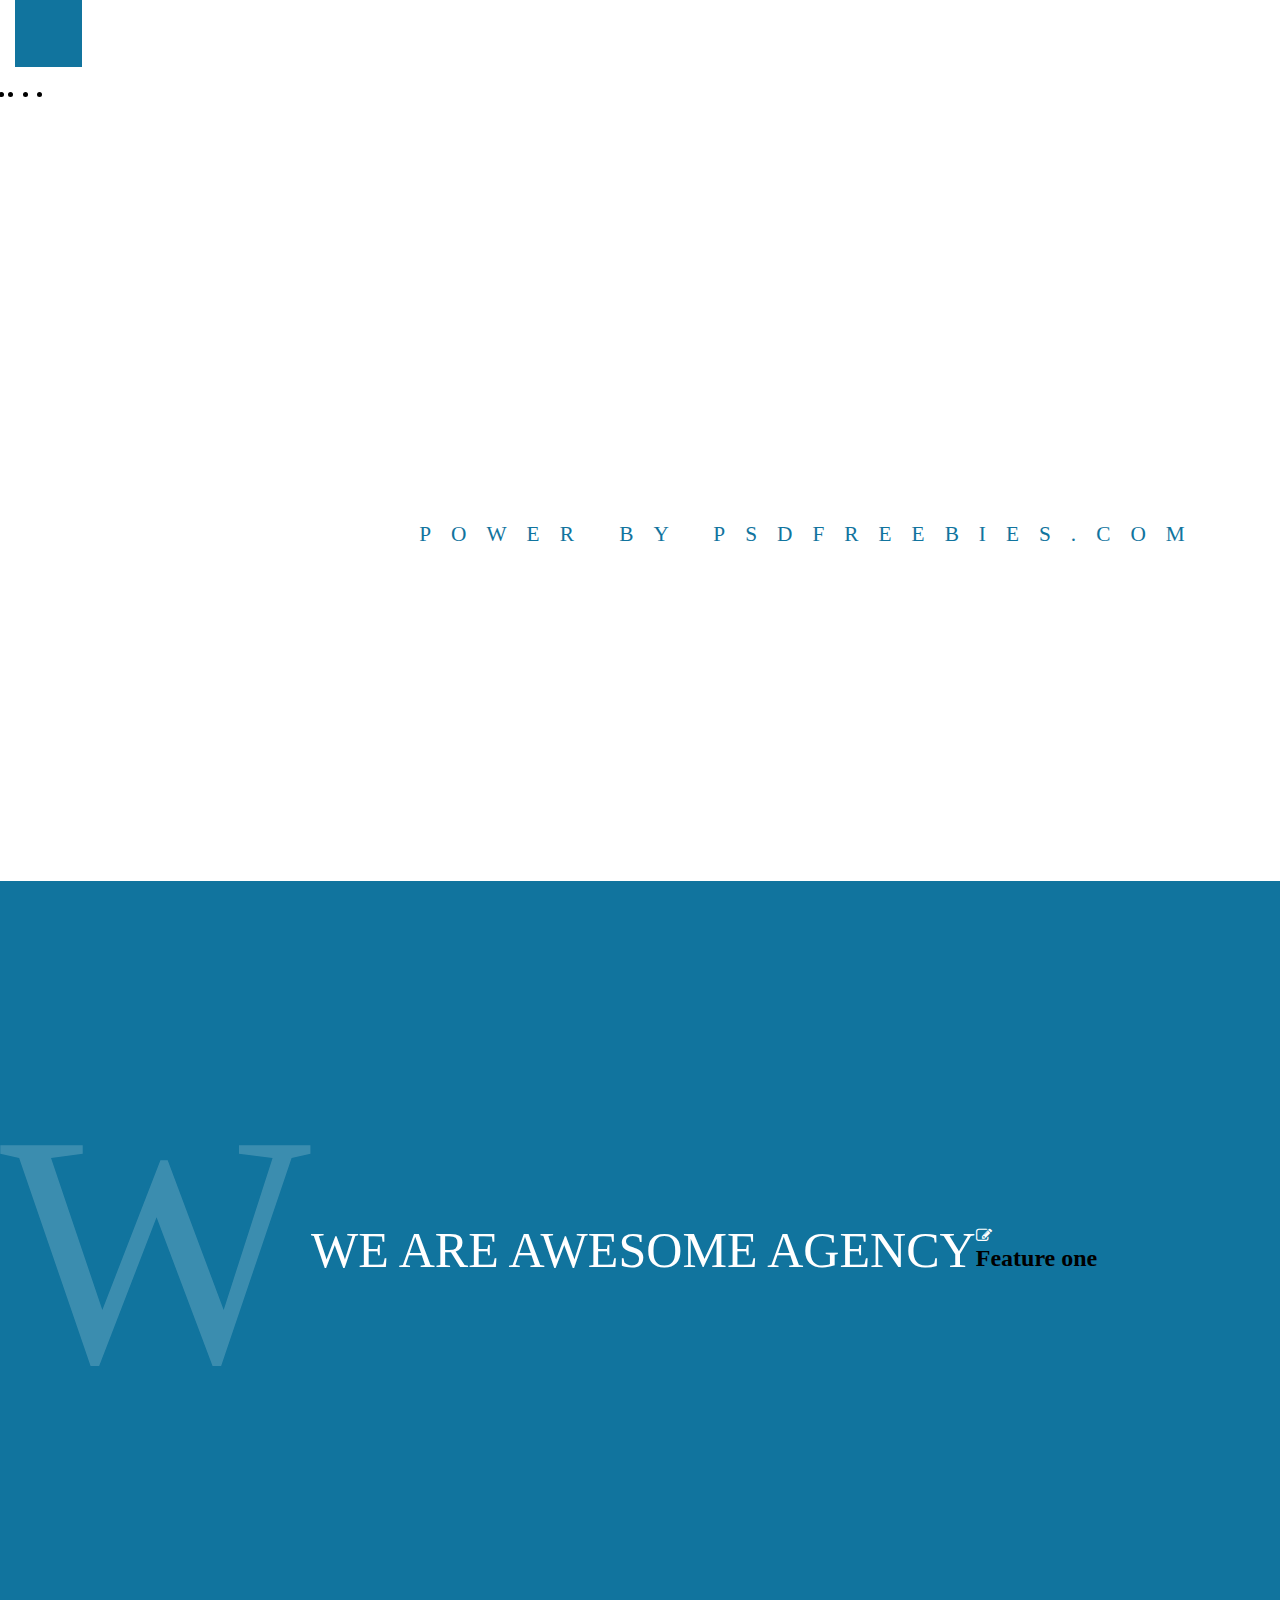
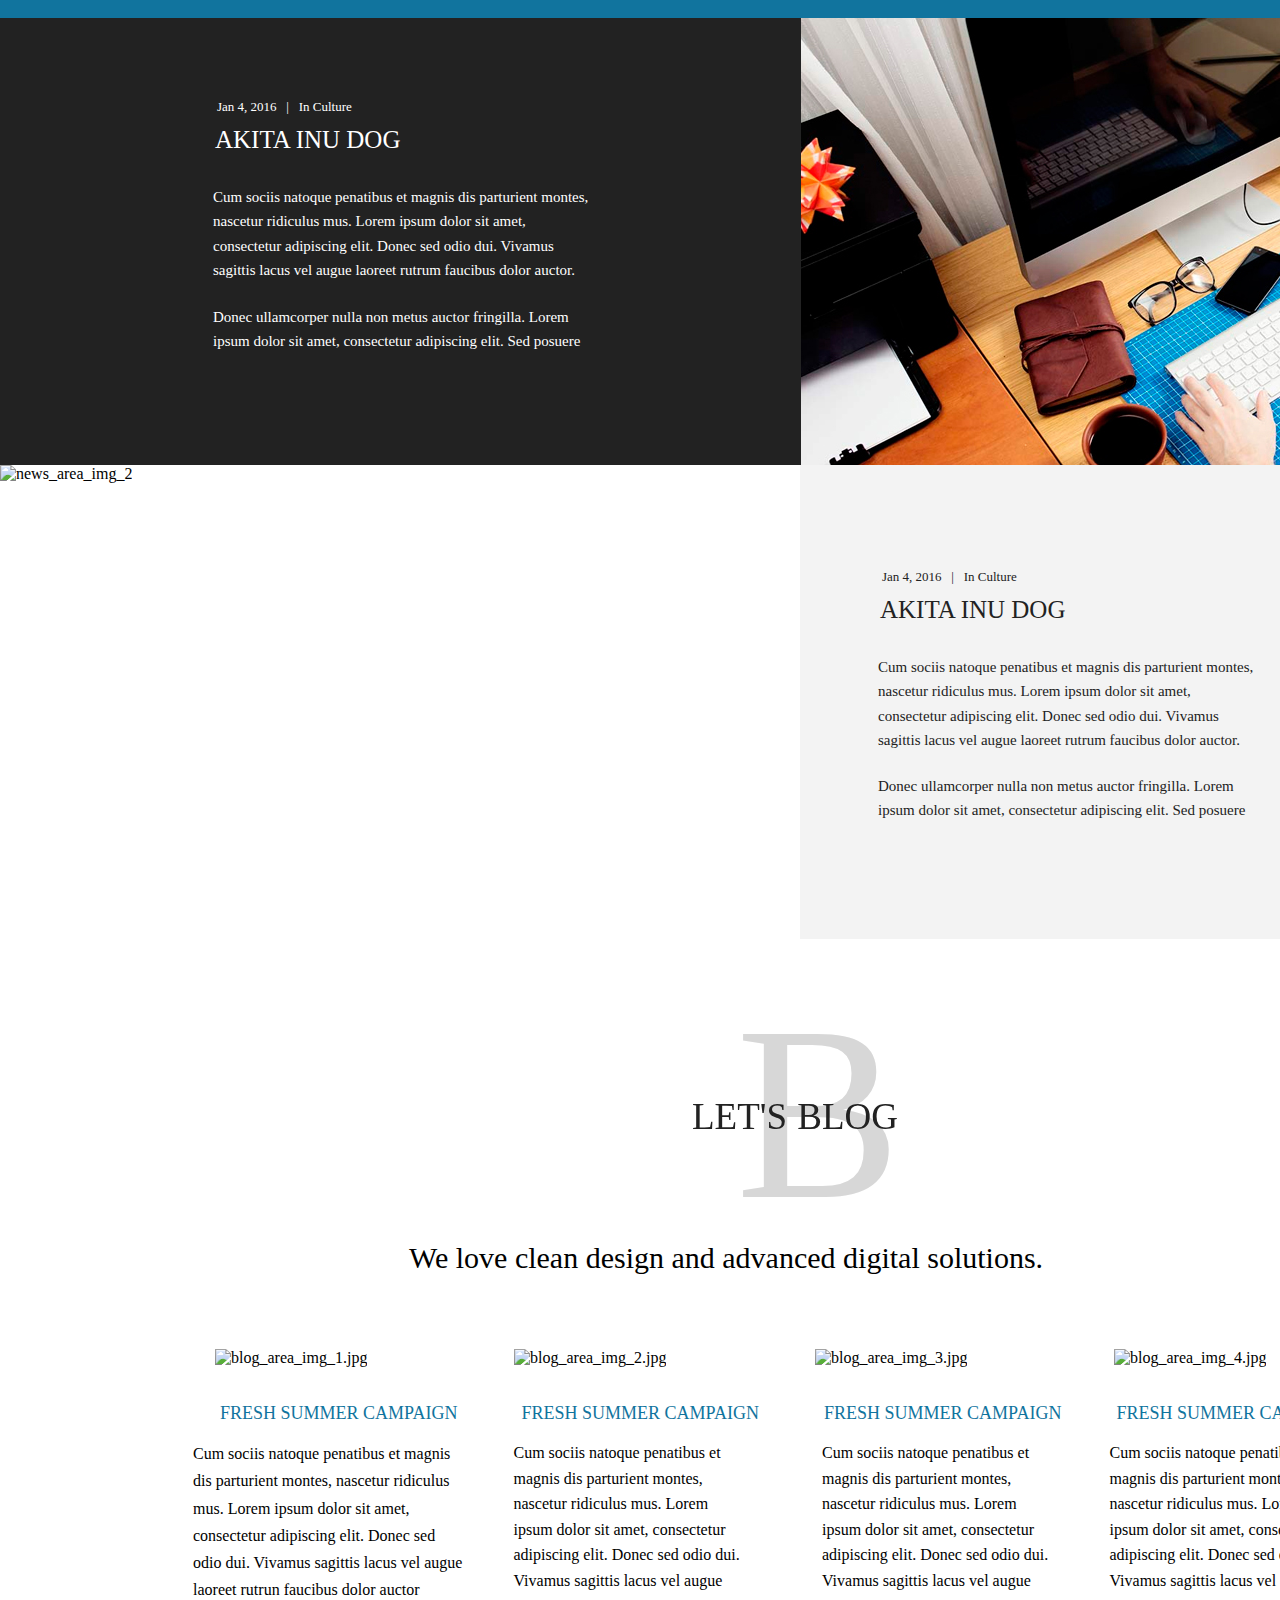
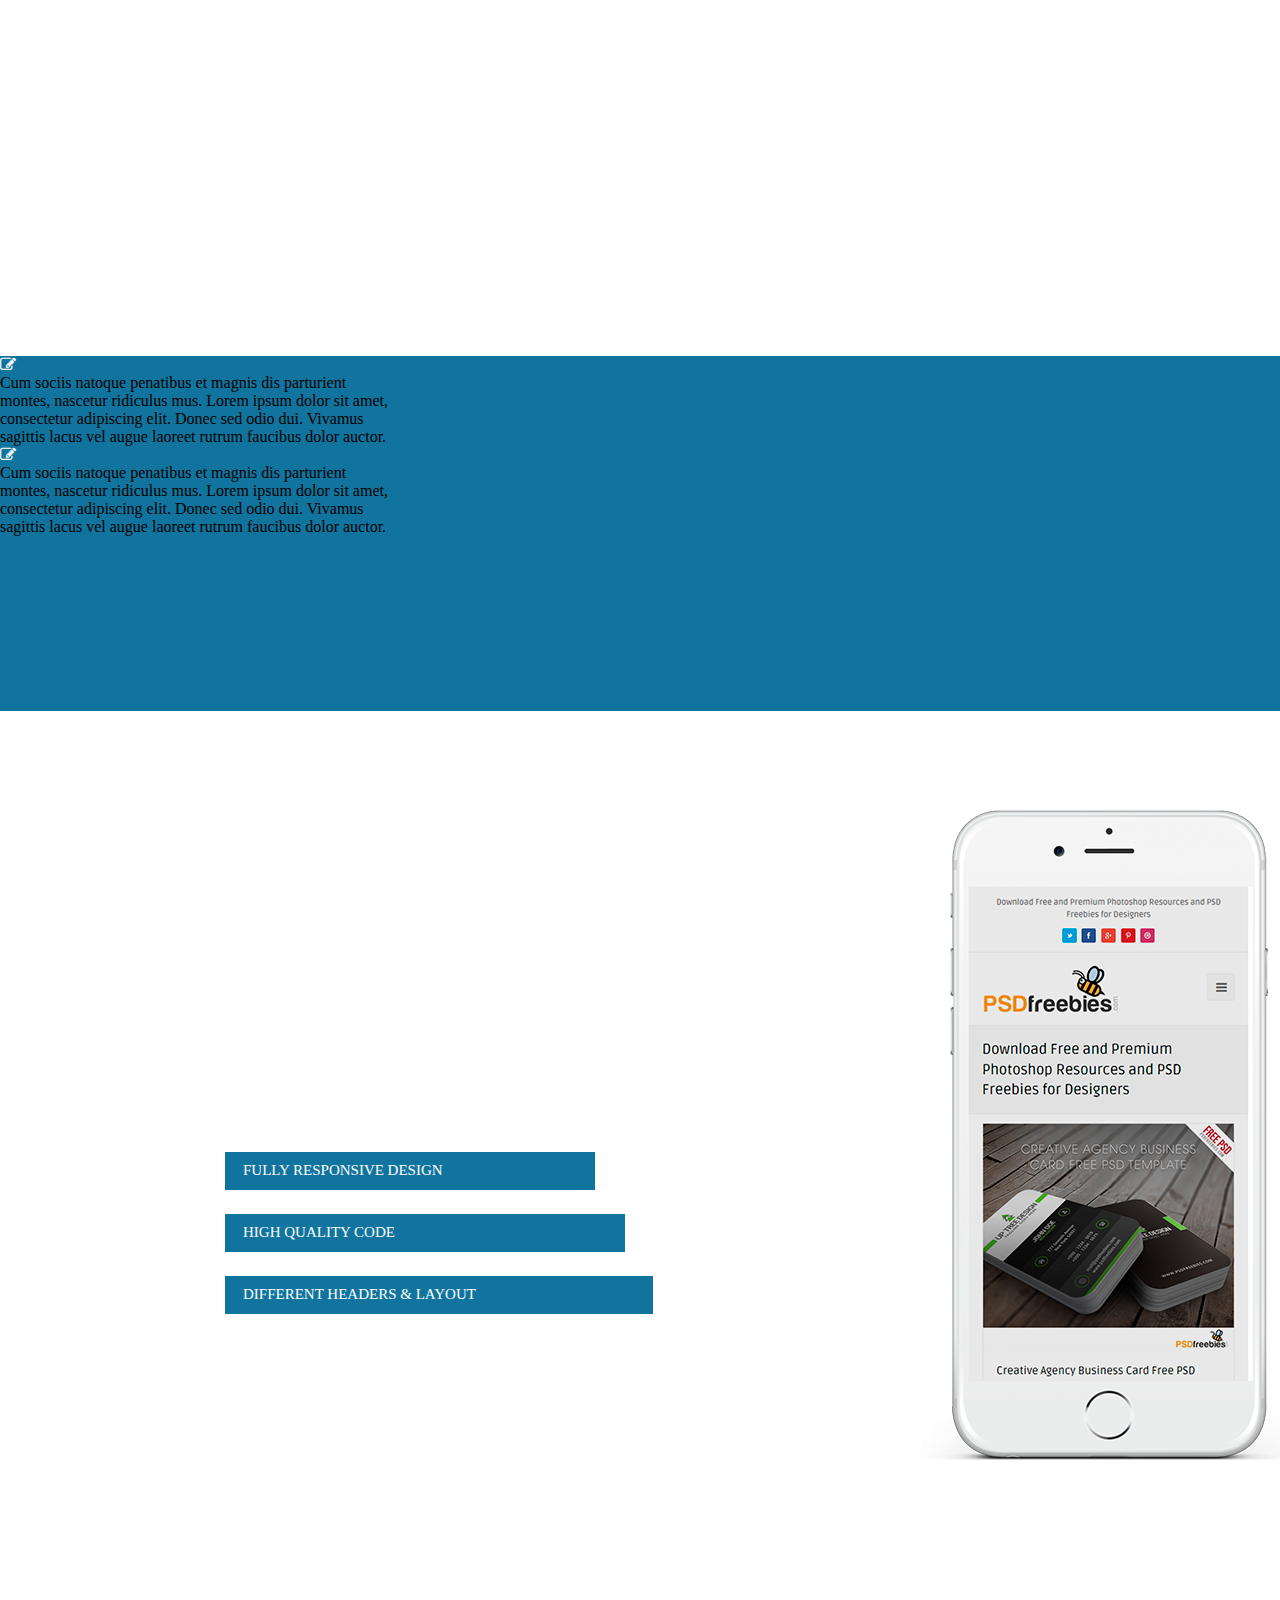
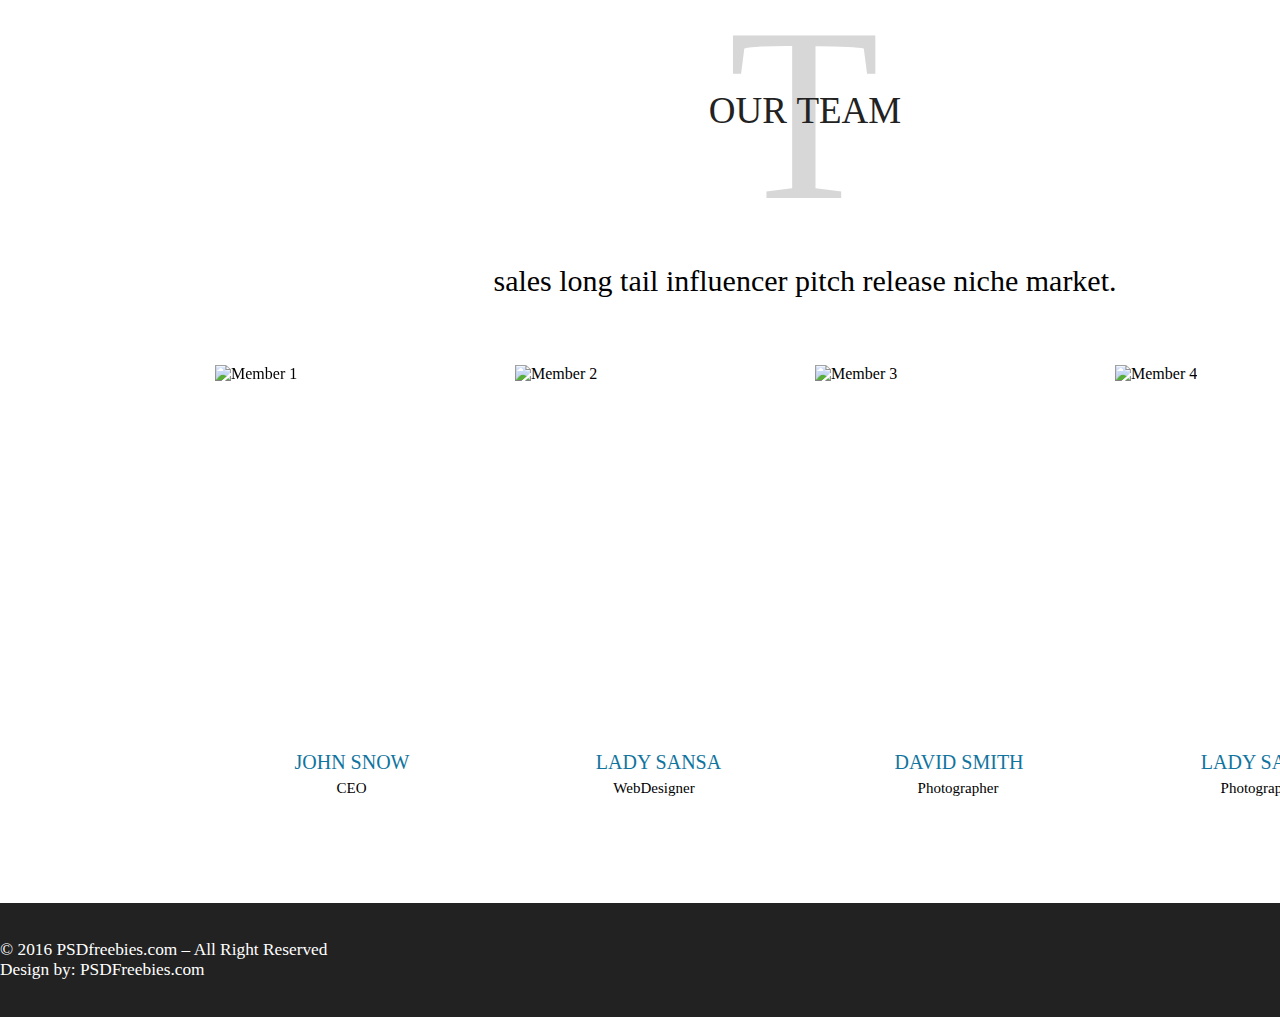
==== src/index.html @ 74df833e "removed class for each <p> in multiline text" ====
<!DOCTYPE html>
<html lang="en">
<head>
    <meta charset="UTF-8">
    <link rel="stylesheet" href="css/index.css">
    <link rel="stylesheet" href="fonts/font-awesome/css/font-awesome.min.css">
    <link rel="stylesheet" href="css/fonts.css">
    <link rel="stylesheet" href="css/news.css">
    <link rel="stylesheet" href="css/blog.css">
    <link rel="stylesheet" href="css/quickActionArea.css">
    <link rel="stylesheet" href="css/keyFuture.css">
    <link rel="stylesheet" href="css/team.css">
    <title>Creatives</title>
</head>
<body>
    <div class="container">
        <header>
            <nav>
                <div class="main-container">
                    <div class="logo">
                        <div class="blue-square"></div>
                        <div class="white-square"></div>
                        <p class="logo-text">CS</p>
                    </div>

                    <div class="links">
                        <ul class="nav-menu">
                            <li>Home</li>
                            <li>Pages</li>
                            <li>Features</li>
                            <li>Extensions</li>
                            <li>Tutorials</li>
                            <li>Contact us</li>
                        </ul>

                        <ul class="social-icons">
                            <li>
                                <a href="https://facebook.com">
                                    <i class="fa fa-facebook"></i>
                                </a>
                            </li>
                            <li>
                                <a href="https://twitter.com/">
                                    <i class="fa fa-twitter"></i>
                                </a>
                            </li>
                            <li>
                                <a href="https://skype.com/">
                                    <i class="fa fa-skype"></i>
                                </a>
                            </li>
                            <li>
                                <a href="https://linkedin.com">
                                    <i class="fa fa-linkedin"></i>
                                </a>
                            </li>
                        </ul>

                    </div>
                </div>
            </nav>

            <div class="header-content">
                <h1>Creatives</h1>
                <p class="header-text">Power by psdfreebies.com</p>    <!-- TODO Обернуть в классы (придумать как) -->

                <div class="scroller">
                    <div class="scroller-text">
                        <p>Scroll down</p>
                    </div>

                    <div class="scroller-icon">
                        <div class="circle"></div>
                        <div class="arrow">
                            <i class="fa fa-angle-down"></i>
                        </div>
                    </div>
                </div>
            </div>

        </header>


        <!-- Разбил на блоки -->
        <section class="about-agency">
            <span id="W">W</span>
            <h2 id="awesome-agency">We are awesome agency</h2>
            <div class="feature" id="1">
                <div class="awesome-circle">
                    <i class="fa fa-pencil-square-o"></i>
                </div>
                <h2 class="feature">Feature one</h2>
<!--                <p class="text">Aenean lacinia bibendum nulla sed consectetur. Vivamus sagittis lacus vel augue laoreet rutrum faucibus dolor auctor.Donec id elit non mi porta gravida at eget metus.</p>-->
            </div>
            <div class="feature" id="2"></div>
            <div class="feature" id="3"></div>
            <div class="feature" id="4"></div>
        </section>

        <section class="news-area">
            <div class="news-row-1">
                <div class="news-cell-1">
                    <div class = "news-text-1">
                        <p class="news-text-date news-text-white">Jan 4, 2016   |   In Culture</p>
                        <p class="news-text-title news-text-white">AKITA INU DOG</p>
                        <div class ="news-multiline-text-1">
                            <p>Cum sociis natoque penatibus et magnis dis parturient montes,</p>
                            <p>nascetur ridiculus mus. Lorem ipsum dolor sit amet,</p>
                            <p>consectetur adipiscing elit. Donec sed odio dui. Vivamus</p>
                            <p>sagittis lacus vel augue laoreet rutrum faucibus dolor auctor.</p>
                            <div class="news-multiline-text-next-paragraph-1">
                                <p>Donec ullamcorper nulla non metus auctor fringilla. Lorem</p>
                                <p>ipsum dolor sit amet, consectetur adipiscing elit. Sed posuere</p>
                            </div>
                        </div>
                    </div>
                </div>
                <div class="news-cell-2">
                    <img class="news-img-1" src="./img/news_area_img_1.jpg" alt="news_area_img_1">
                </div>
            </div>
            <div class="news-row-2">
                <div class="news-cell-3">
                    <img class="news-img-2" src="./img/news_area_img_2.jpg" alt="news_area_img_2">
                </div>
                <div class="news-cell-4">
                    <div class = "news-text-2">
                        <p class="news-text-date news-text-black">Jan 4, 2016   |   In Culture</p>
                        <p class="news-text-title news-text-black">AKITA INU DOG</p>
                        <div class ="news-multiline-text-2">
                            <p>Cum sociis natoque penatibus et magnis dis parturient montes,</p>
                            <p>nascetur ridiculus mus. Lorem ipsum dolor sit amet,</p>
                            <p>consectetur adipiscing elit. Donec sed odio dui. Vivamus</p>
                            <p>sagittis lacus vel augue laoreet rutrum faucibus dolor auctor.</p>
                            <div class="news-multiline-text-next-paragraph-2">
                                <p>Donec ullamcorper nulla non metus auctor fringilla. Lorem</p>
                                <p>ipsum dolor sit amet, consectetur adipiscing elit. Sed posuere</p>
                            </div>
                        </div>
                    </div>
                </div>
            </div>
        </section>

        <section class="blog-area">
            <div class="block-header">
                <div class="block-header-center">
                    <p class="blog-background-letter">B</p>
                    <p class="block-front-title">LET'S BLOG</p>
                </div>
                <p class="block-front-description">We love clean design and advanced digital solutions.</p>
            </div>
            <div class="block-blog">
                <div class="block-column-1">
                    <img class="block-img" src="./img/blog_area_img_1.jpg" alt="blog_area_img_1.jpg">
                    <div class="block-text-unit-1">
                        <p class="block-text-title block-title-indent-1">FRESH SUMMER CAMPAIGN</p>

                        <div class="block-multiline-text-1 block-content-indent-1">
                            <p>Cum sociis natoque penatibus et magnis</p>
                            <p>dis parturient montes, nascetur ridiculus</p>
                            <p>mus. Lorem ipsum dolor sit amet,</p>
                            <p>consectetur adipiscing elit. Donec sed</p>
                            <p>odio dui. Vivamus sagittis lacus vel augue</p>
                            <p>laoreet rutrun faucibus dolor auctor</p>
                        </div>
                    </div>
                </div>
                <div class="block-column-2">
                    <img class="block-img" src="./img/blog_area_img_2.jpg" alt="blog_area_img_2.jpg">
                    <div class="block-text-unit">
                        <p class="block-text-title block-title-indent-2">FRESH SUMMER CAMPAIGN</p>

                        <div class="block-multiline-text block-content-indent-2">
                            <p>Cum sociis natoque penatibus et</p>
                            <p>magnis dis parturient montes,</p>
                            <p>nascetur ridiculus mus. Lorem</p>
                            <p>ipsum dolor sit amet, consectetur</p>
                            <p>adipiscing elit. Donec sed odio dui.</p>
                            <p>Vivamus sagittis lacus vel augue</p>
                        </div>
                    </div>
                </div>
                <div class="block-column-1">
                    <img class="block-img" src="./img/blog_area_img_3.jpg" alt="blog_area_img_3.jpg">
                    <div class="block-text-unit-3">
                        <p class="block-text-title block-title-indent-3">FRESH SUMMER CAMPAIGN</p>

                        <div class="block-multiline-text block-content-indent-3">
                            <p>Cum sociis natoque penatibus et</p>
                            <p>magnis dis parturient montes,</p>
                            <p>nascetur ridiculus mus. Lorem</p>
                            <p>ipsum dolor sit amet, consectetur</p>
                            <p>adipiscing elit. Donec sed odio dui.</p>
                            <p>Vivamus sagittis lacus vel augue</p>
                        </div>
                    </div>
                </div>
                <div class="block-column-2">
                    <img class="block-img" src="./img/blog_area_img_4.jpg" alt="blog_area_img_4.jpg">
                    <div class="block-text-unit">
                        <p class="block-text-title block-title-indent-4">FRESH SUMMER CAMPAIGN</p>

                        <div class="block-multiline-text block-content-indent-4">
                            <p>Cum sociis natoque penatibus et</p>
                            <p>magnis dis parturient montes,</p>
                            <p>nascetur ridiculus mus. Lorem</p>
                            <p>ipsum dolor sit amet, consectetur</p>
                            <p>adipiscing elit. Donec sed odio dui.</p>
                            <p>Vivamus sagittis lacus vel augue</p>
                        </div>
                    </div>
                </div>
            </div>
        </section>

        <section class="quick-action-area">
            <div class="quick-action-area-center">
                <div class="quick-action-area-ceil-1">
                    <i class="fa fa-pencil-square-o fa-pencil-square-o-indent"></i>
                    <div class="quick-action-area-multiline-text">
                        <p>Cum sociis natoque penatibus et magnis dis parturient</p>
                        <p>montes, nascetur ridiculus mus. Lorem ipsum dolor sit amet,</p>
                        <p>consectetur adipiscing elit. Donec sed odio dui. Vivamus</p>
                        <p>sagittis lacus vel augue laoreet rutrum faucibus dolor auctor.</p>
                    </div>
                </div>
                <div class="quick-action-area-ceil-2">
                    <i class="fa fa-pencil-square-o fa-pencil-square-o-indent"></i>
                    <div class="quick-action-area-multiline-text">
                        <p>Cum sociis natoque penatibus et magnis dis parturient</p>
                        <p>montes, nascetur ridiculus mus. Lorem ipsum dolor sit amet,</p>
                        <p>consectetur adipiscing elit. Donec sed odio dui. Vivamus</p>
                        <p>sagittis lacus vel augue laoreet rutrum faucibus dolor auctor.</p>
                    </div>
                </div>
            </div>
        </section>

        <section class="key-feature">
            <div class="kf-main-div">
                <div class="kf-info-div">
                    <p class="kf-title-p"> AKITA INU DOG </p>
                    <div class="kf-multilineText-div">
                        <p> Cum sociis natoque penatibus et magnis dis parturient montes, </p>
                        <p> nascetur ridiculus mus. Lorem ipsum dolor sit amet, </p>
                        <p> consectetur adipiscing elit. Donec sed odio dui. Vivamus </p>
                        <p> sagittis lacus vel augue laoreet rutrum faucibus dolor auctor. </p>
                    </div>
                    <div class="kf-future1-div">
                        <p class="kf-future-p"> FULLY RESPONSIVE DESIGN </p>
                    </div>
                    <div class="kf-future2-div">
                        <p class="kf-future-p"> HIGH QUALITY CODE </p>
                    </div>
                    <div class="kf-future3-div">
                        <p class="kf-future-p"> DIFFERENT HEADERS & LAYOUT </p>
                    </div>
                </div>

                <img src = "/src/img/key_future_img.png" alt="Smartphone" class="kf-smartphone-img">
            </div>
        </section>
        <section class="team">
            <div class="t-main-div">
                <div class="t-header-div">
                    <div class="t-title-div">
                        <p class="t-backgroundLetter-p"> T </p>
                        <p class="t-title-p"> OUR TEAM </p>
                    </div>
                    <p class="t-slogan-p"> sales long tail influencer pitch release niche market. </p>
                </div>
                <div class="t-team-div">
                    <div class="t-member-div">
                        <img src="/src/img/team_img_1.jpg" alt="Member 1" class="t-member-img">
                        <div class="t-memberInfo-div1">
                            <p class="t-name-p1"> JOHN SNOW </p>
                            <p class="t-job-p1"> CEO </p>
                        </div>
                    </div>
                    <div class="t-member-div">
                        <img src="/src/img/team_img_2.jpg" alt="Member 2" class="t-member-img">
                        <div class="t-memberInfo-div2">
                            <p class="t-name-p2"> LADY SANSA </p>
                            <p class="t-job-p2"> WebDesigner </p>
                        </div>
                    </div>
                    <div class="t-member-div">
                        <img src="/src/img/team_img_3.jpg" alt="Member 3" class="t-member-img">
                        <div class="t-memberInfo-div3">
                            <p class="t-name-p3"> DAVID SMITH </p>
                            <p class="t-job-p3"> Photographer </p>
                        </div>
                    </div>
                    <div class="t-member-div">
                        <img src="/src/img/team_img_4.jpg" alt="Member 4" class="t-member-img">
                        <div class="t-memberInfo-div4">
                            <p class="t-name-p4"> LADY SANSA </p>
                            <p class="t-job-p4"> Photographer </p>
                        </div>
                    </div>
                </div>
            </div>
        </section>
        <section class="contact-area"></section>
        <section class="map"></section>

        <footer>
            <p class="footer">© 2016 PSDfreebies.com – All Right Reserved</p>
            <p class="footer">Design by: PSDFreebies.com</p>    <!-- Надо как-то добавить пчёлку! В font awesome не нашёл -->
        </footer>

    </div>
</body>
</html>
---- src/css/index.css ----
*{
    margin: 0;
    padding: 0;
}

header{
    height: 881px;
    width: 100%;
    background-image: url("../img/about_agency_bg.jpg");
    /*background-size: contain;*/
    /*display: flex;*/
    /*flex-direction: column;*/
}


.header-content{
    /*display: flex;*/
    position: relative;
    top: 240px;
}

h1{
    letter-spacing: -7px;
}

.header-text{
    position: relative;
    top: -10px;
    left: 12px;
    color: #11749E;
    text-align: center;
    text-transform: uppercase;
    letter-spacing: 20px;
    font-size: 16pt;
    font-weight: 400;
    font-family: Gotham-Medium, serif;
    /*letter-spacing: -5px;*/
}

nav{
    width: 100%;
    border-bottom: 1px solid #ffffff;
    height: 116px;
    /*display: flex; !* Включить Flexbox *!*/
    /*justify-content: space-between; !* Равномерно распределить элементы по горизонтали *!*/
    /*align-items: center; !* Выровнять элементы по вертикали по центру *!*/
    /*padding: 10px 0; !* Отступы для выравнивания *!*/
}
.scroller{
    position: relative;
    align-content: center;
    text-align: center;
    font-size: 14px;
    top: 105px;
}

.scroller-text{
    position: relative;
    color: white;
}

.arrow{
    position: relative;
    font-size: 20pt;
    top: 37px;
}
.circle{
    position: fixed;
    width: 80px;
    height: 80px;;
    /*background-color: #11749E;*/
    border-radius: 50%;
    border: white 1px solid;
}

/*.nav-menu,*/
/*.social-icons {*/
/*    list-style: none; !* Убрать маркеры списка *!*/
/*    margin: 0; !* Убрать внешний отступ *!*/
/*    padding: 0; !* Убрать внутренний отступ *!*/
/*}*/

/*.nav-menu li,*/
/*.social-icons li {*/
/*    display: inline; !* Сделать элементы списка инлайновыми (в строку) *!*/
/*    margin-right: 20px; !* Расстояние между элементами списка *!*/
/*}*/

.logo {
    display: flex;
    /*align-items: center; !* Выровнять элементы по вертикали по центру *!*/
}

nav .social-icons{
    display: flex;

}

nav .nav-menu li{
    margin-left: 47px;
}

/*nav .nav-menu{*/
/*    display: flex;*/
/*    margin-right: 20px;*/
/*}*/

/*nav .social-icons{*/
/*    display: flex;*/
/*}*/

.logo{
    position: relative;
    width: 100%;
}

.logo-text{
    z-index: 3;
    display: flex;
    color: white;
    letter-spacing: normal;
    font-size: 31px;
    font-family: OpenSans-Bold, serif;
}

/*ul{*/
/*    list-style: none;*/
/*}*/

div .blue-square{
    /*position: absolute;*/
    width: 67px;
    height: 67px;
    background-color: #11749e;
    z-index: 2;
}

div .white-square{
    /*position: absolute;*/
    width: 67px;
    height: 67px;
    background-color: white;
    z-index: 1;
}

.main-container{
    width: 100%;
    max-width: 1600px;
    margin: 0 auto;
    position: relative;
    padding-left: 15px;
    padding-right: 15px;
}

/*p .logo-text{*/
/*    color: white;*/
/*}*/

/*p .header-content{*/
/*    color: #11749E;*/
/*}*/

header .nav-menu{
    display: flex;
    list-style-type: none;
    /*margin-right: 100px;*/
    color: white;
    font-family: OpenSans, serif;     /* TODO шрифты под вопросом!!!! */
}

i{
    color: white;
}

.container{
    width: 1600px;
    max-width: 1600px;
}



body{
    width: 1600px;
    max-width: 1600px;
}

h1{
    color: white;
    font-family: Gotham-Bold, serif;
    font-size: 153px;
    text-transform: uppercase;
    text-align: center;
    /*font-weight: 700;*/
}


.fa-angle-down{
    align-items: center;
}

.about-agency{
    height: 737px;
    background-color: #11749E;
}

.footer{
    font-family: Roboto, serif;
    font-size: 13pt;
    letter-spacing: normal;
    text-transform: none;

}
footer{
    height: 114px;
    width: 100%;
    align-content: center;
    background-color: #222222;
}
h2#awesome-agency{
    color: white;
    text-transform: uppercase;
    letter-spacing: normal;
    font-family: Gotham-Bold, serif;
    font-size: 37.55pt;
    font-weight: 400;
}

span#W{

    font-family: Roboto-BoldCondensed, serif;
    font-size: 247.18pt;
    opacity: 18%;
    color: white;

}
.about-agency{
    display: flex;
    /*justify-content: center;*/
    align-items: center;
}

.footer{
    color: white;
}
---- src/css/news.css ----
.news-cell-1 {
    width: calc(50% + 1px);
    background-color: rgb(34, 34, 34);
}

.news-cell-2 {
    width: calc(50% - 1px);
}

.news-cell-3 {
    width: 50%;
}

.news-cell-4 {
    width: 50%;
    background-color: rgb(243, 243, 243);
}

.news-row-1 {
    display: flex;
    height: 447px;
}
.news-row-2 {
    display: flex;
    height: 474px;
}

.news-img-1 {
    width: 100%;
}
.news-img-2 {
    width: 100%;
}

.news-text-1 {
    margin-left: 213px;
    margin-top: 81px;
}

.news-text-2 {
    margin-left: 78px;
    margin-top: 104px;
}

.news-text-white,
.news-multiline-text-1 p{
    color: rgb(255, 255, 255);
}

.news-text-black,
.news-multiline-text-2 p{
    color: rgb(34, 34, 34);
}

.news-text-date,
.news-text-title {
    white-space: pre;
}
.news-text-date {
    font-family: 'Gotham-Book', serif;
    font-size: 13px;
    margin-left: 4px;
}
.news-text-title {
    font-family: 'Gotham-Medium', serif;
    font-size: 25px;
    margin-top: 11px;
    margin-left: 2px;
}

.news-multiline-text-1,
.news-multiline-text-2{
    margin-top: 31px;
}
.news-multiline-text-1 p,
.news-multiline-text-2 p{
    line-height: 1.62;
    white-space: pre;
    font-family: 'Gotham-Book', serif;
    font-size: 15px;
}

.news-multiline-text-next-paragraph-1 {
    margin-top: 23px;
}
.news-multiline-text-next-paragraph-2 {
    margin-top: 22px;
}
---- src/css/blog.css ----
.blog-area {
    position: relative;
    background: rgb(255, 255, 255);
    height: 930px;
}

.block-header {
    position: relative;
    height: 249px;
    width: 50%;
    margin-top: 87px;
    margin-left: auto;
    margin-right: auto;
    display: flex;
    flex-direction: column;
    justify-content: flex-end;
}

.block-header-center {
    position: relative;
    margin-left: auto;
    margin-right: auto;
    width: 216px;
    height: 185px;
}

.blog-background-letter {
    position: absolute;
    font-family: 'Roboto-BoldCondensed', serif;
    font-size: 247px;
    color: rgb(215, 215, 215);
    top: -54px;
    left: 44px;
    z-index: 1;
}

.block-front-title {
    position: absolute;
    white-space: pre;
    font-family: 'Gotham-Medium', serif;
    font-size: 37px;
    color: rgb(34, 34, 34);
    top: 69px;
    z-index: 2;
    word-spacing: 1px;
}

.block-front-description {
    font-family: 'Gotham-Book', serif;
    font-size: 30px;
    margin-top: auto;
    margin-left: 9px;
}

.block-blog {
    margin-top: 74px;
    width: 1232px;
    height: 500px;
    margin-left: auto;
    margin-right: auto;
    display: flex;
}

.block-column-1,
.block-column-2{
    width: 270px;
}

.block-column-1{
    margin-left: 31px;
}
.block-column-2{
    margin-left: 29px;
    width: 270px;
}

.block-img{
    width: 100%;
    height: 280px;
    top: 1px;
}

.block-text-unit,
.block-text-unit-3{
    margin-top: 36px;
    margin-left: auto;
    margin-right: auto;
}
.block-text-unit-1{
    width: 285px;
    margin-top: 36px;
    margin-left: 2px;
}
.block-text-unit{
    width: 265px;
}
.block-text-unit-3{
    width: 275px;
}

.block-text-title{
    font-family: 'Gotham-Medium', serif;
    font-size: 18px;
    color: rgb(17, 116, 158);
    white-space: pre;
}
.block-title-indent-1{
    margin-left: 3px;
}
.block-title-indent-2{
    margin-left: 5px;
}
.block-title-indent-3{
    margin-left: 9px;
}
.block-title-indent-4{
    margin-left: 0;
}

.block-text-content-1,
.block-text-content{
    font-family: 'Gotham-Book', serif;
    font-size: 15px;
    color: rgb(34, 34, 34);
    text-align: center;
}
.block-text-content{
    font-size: 15px;
}
.block-text-content-1{
    font-size: 14px;
    letter-spacing: -0.7px;
}

.block-multiline-text {
    margin-top: 16px;
}
.block-multiline-text p {
    line-height: 1.6;
}

.block-multiline-text-1 {
    margin-top: 16px;
}
.block-multiline-text-1 p {
    line-height: 1.705;
}

.block-content-indent-1{
    margin-left: -24px;
}
.block-content-indent-2{
    margin-left: -3px;
}
.block-content-indent-3{
    margin-left: 7px;
}
.block-content-indent-4{
    margin-left: -7px;
}
---- src/css/quickActionArea.css ----
.quick-action-area{
    height: 355px;
    background-color: rgb(17, 116, 158);
}
---- src/css/keyFuture.css ----
.kf-main-div {
    height: 848px;
    background-image: url('/src/img/key_future_bg.jpg');
    background-position: center top -26px;
    display: flex;
    align-items: center;
}

.kf-info-div {
    margin-top: -22px;
    margin-left: 225px;
}

.kf-title-p,
.kf-future-p,
.kf-multilineText-div p{
    color: white;
}

.kf-title-p {
    margin-left: 3px;
    font-size: 25px;
    font-family: Gotham-Medium, serif;
}

.kf-multilineText-div {
    margin-top: 30px;
    margin-left: 2px;
}

.kf-multilineText-div p{
    font-size: 15px;
    font-family: Gotham-Book, serif;
    line-height: 1.6;
}

.kf-future1-div,
.kf-future2-div,
.kf-future3-div{
    height: 28px;
    background-color: rgb(17, 116, 158);
    padding-top: 10px;
    padding-left: 18px;
}

.kf-future1-div {
    width: 352px;
    margin-top: 64px;
}

.kf-future2-div {
    width: 382px;
    margin-top: 24px;
}

.kf-future3-div {
    width: 410px;
    margin-top: 24px;
}

.kf-future-p {
    font-size: 15px;
    font-family: Gotham-Medium, serif;
}

.kf-smartphone-img {
    position: absolute;
    left: 918px;
}
---- src/css/team.css ----
.t-main-div {
    height: 814px;
    background-color: white;
    display: flex;
    flex-direction: column;
    justify-content: flex-end;
    align-items: center;
    padding-top: 130px;
}

.t-header-div {
    height: 209px;
    margin-bottom: 67px;
    position: relative;
    display: flex;
    flex-direction: column;
    align-items: center;
    justify-content: space-between;
}

.t-title-div {
    position: relative;
    display: flex;
    justify-content: center;
    align-items: center;
}

.t-backgroundLetter-p {
    position: absolute;
    font-family: 'Roboto-BoldCondensed', serif;
    font-size: 247px;
    margin-left: 8px;
    margin-top: 8px;
    color: rgb(215, 215, 215);
    z-index: 1;
}

.t-title-p {
    white-space: pre;
    word-spacing: 1px;
    font-family: 'Gotham-Medium', serif;
    font-size: 37px;
    margin-left: 10px;
    color: rgb(34, 34, 34);
    z-index: 2;
}

.t-slogan-p {
    font-family: 'Gotham-Book', serif;
    font-size: 30px;
    margin-left: 10px;
}

.t-team-div {
    height: 538px;
    width: 1170px;
    display: flex;
    justify-content: space-between;
}

.t-member-div {
    height: 100%;
    width: 270px;
    position: relative;
}

.t-member-img {
    z-index: 1;
}

.t-memberInfo-div1,
.t-memberInfo-div2,
.t-memberInfo-div3,
.t-memberInfo-div4{
    background-color: white;
    width: 216px;
    height: 85px;
    position: absolute;
    display: flex;
    flex-direction: column;
    align-items: center;
    justify-content: center;
    row-gap: 6px;
    z-index: 2;
}

.t-memberInfo-div1 {
    left: 27px;
    top: 366px;
}

.t-memberInfo-div2 {
    left: 30px;
    top: 366px;
}

.t-memberInfo-div3 {
    left: 33px;
    top: 366px;
}

.t-memberInfo-div4 {
    left: 34px;
    top: 366px;
}

.t-name-p1,
.t-name-p2,
.t-name-p3,
.t-name-p4 {
    font-family: Gotham-Medium, serif;
    font-size: 20px;
    color: rgb(17, 116, 158);
}

.t-job-p1,
.t-job-p2,
.t-job-p3,
.t-job-p4 {
    font-family: Gotham-Medium, serif;
    font-size: 15px;
    color: black;
}

.t-name-p1 {
    margin-left: 4px;
}

.t-job-p1 {
    margin-left: 3px;
}

.t-name-p2 {
    margin-left: 11px;
}

.t-job-p2 {
    margin-left: 2px;
}

.t-name-p3 {
    margin-left: 6px;
}

.t-job-p3 {
    margin-left: 4px;
}

.t-name-p4 {
    margin-left: 13px;
}

.t-job-p4 {
    margin-left: 8px;
}
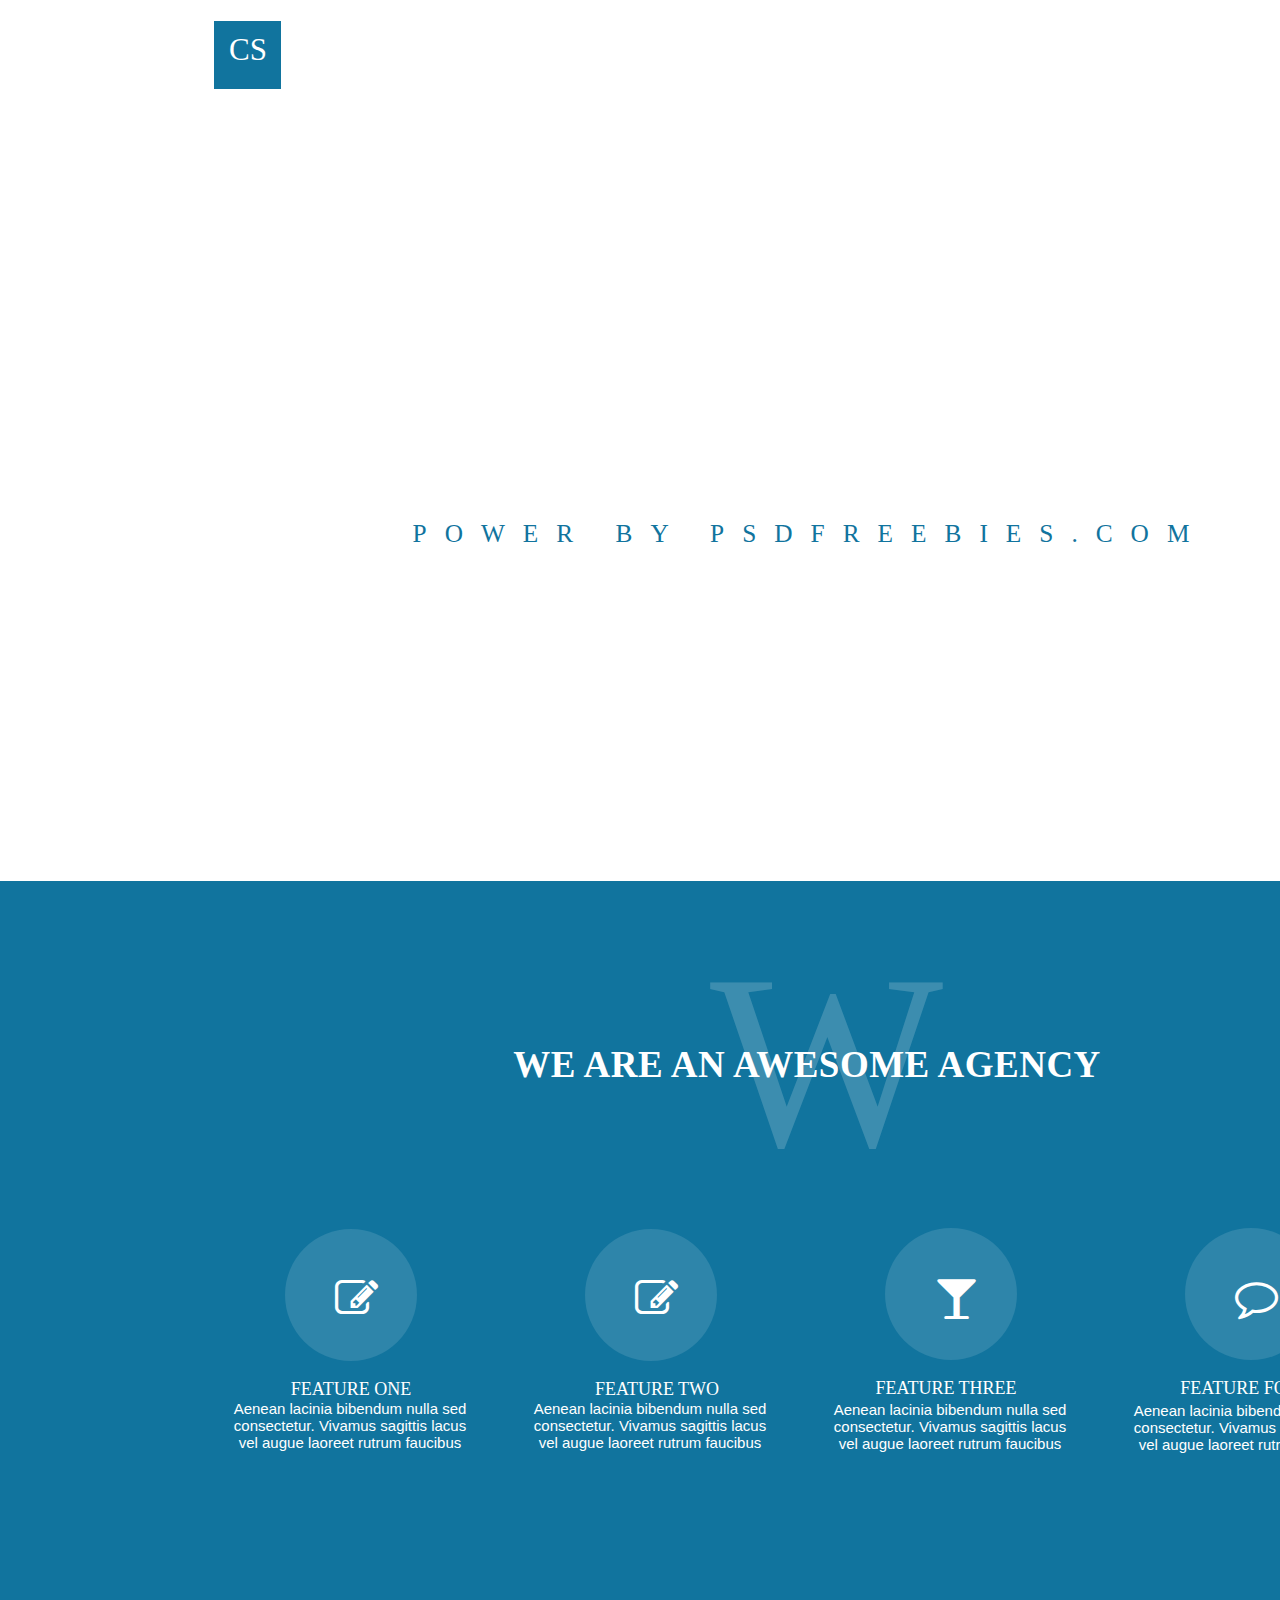
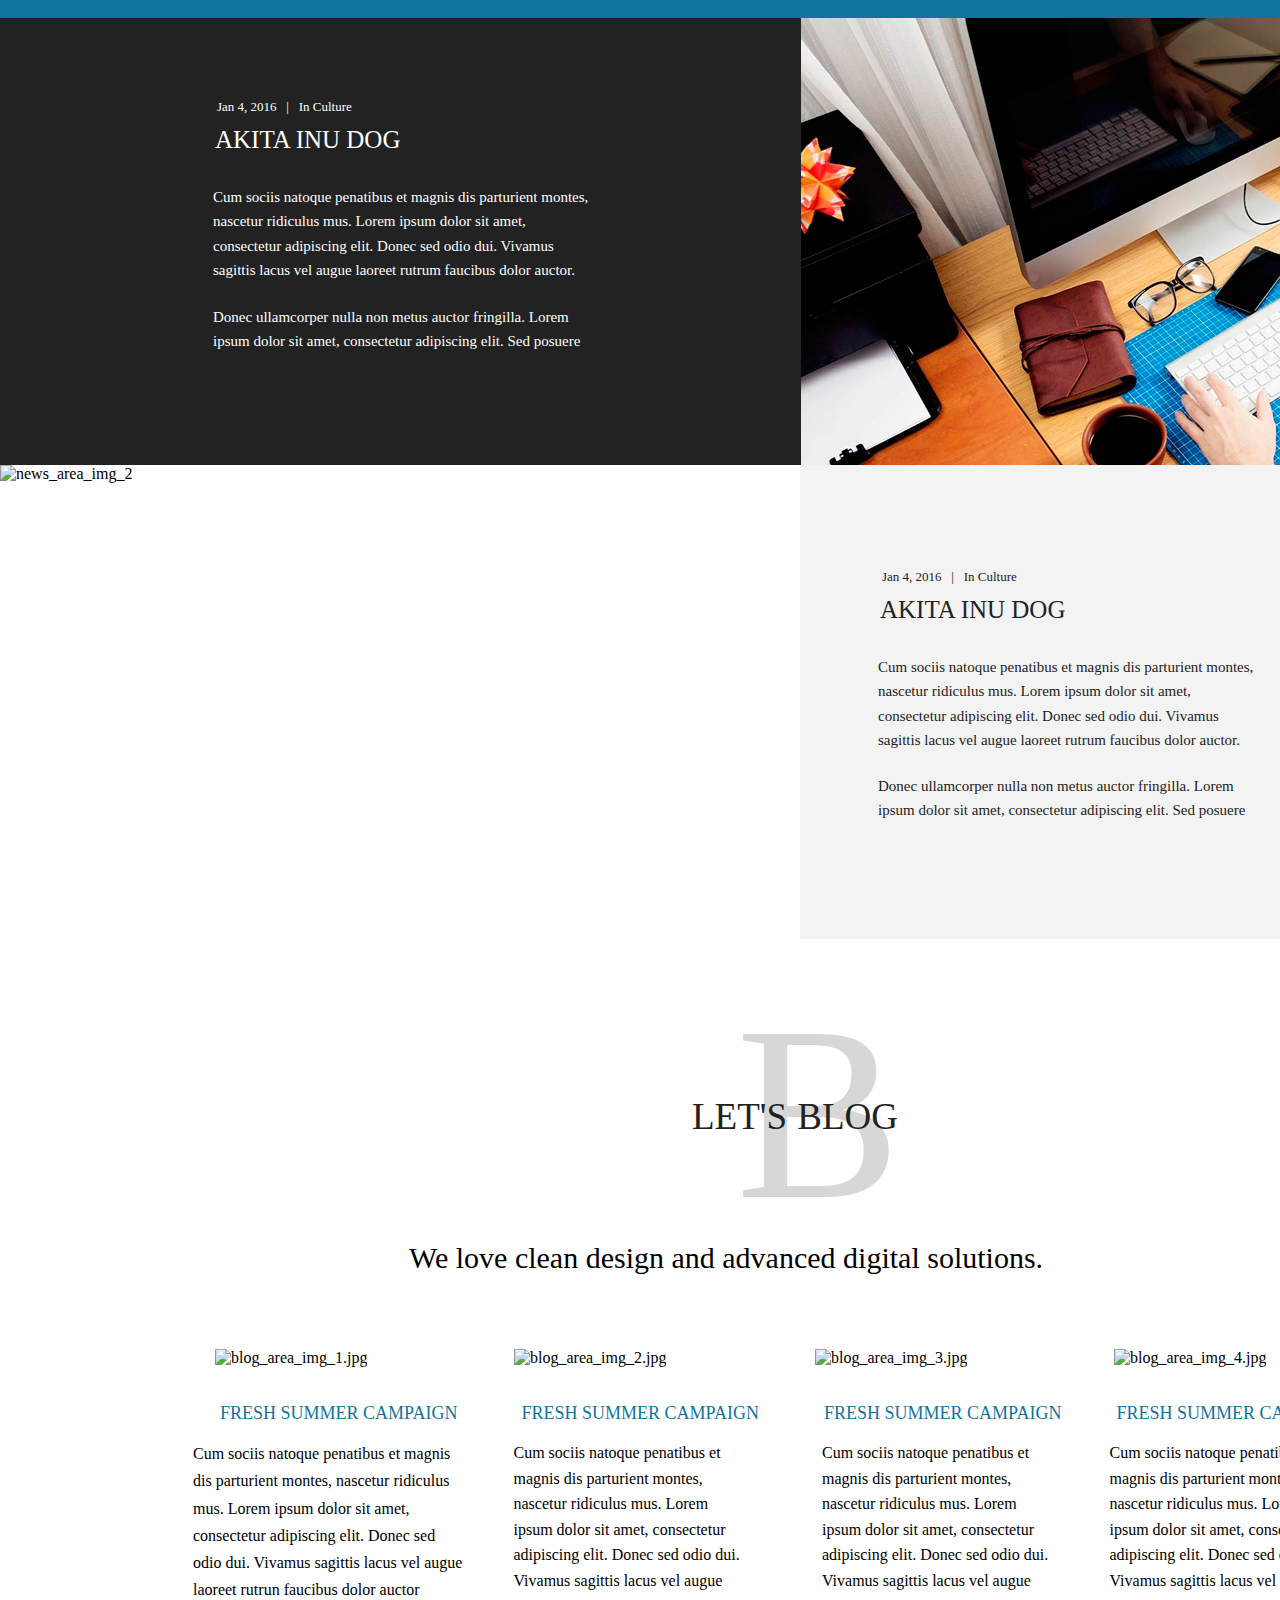
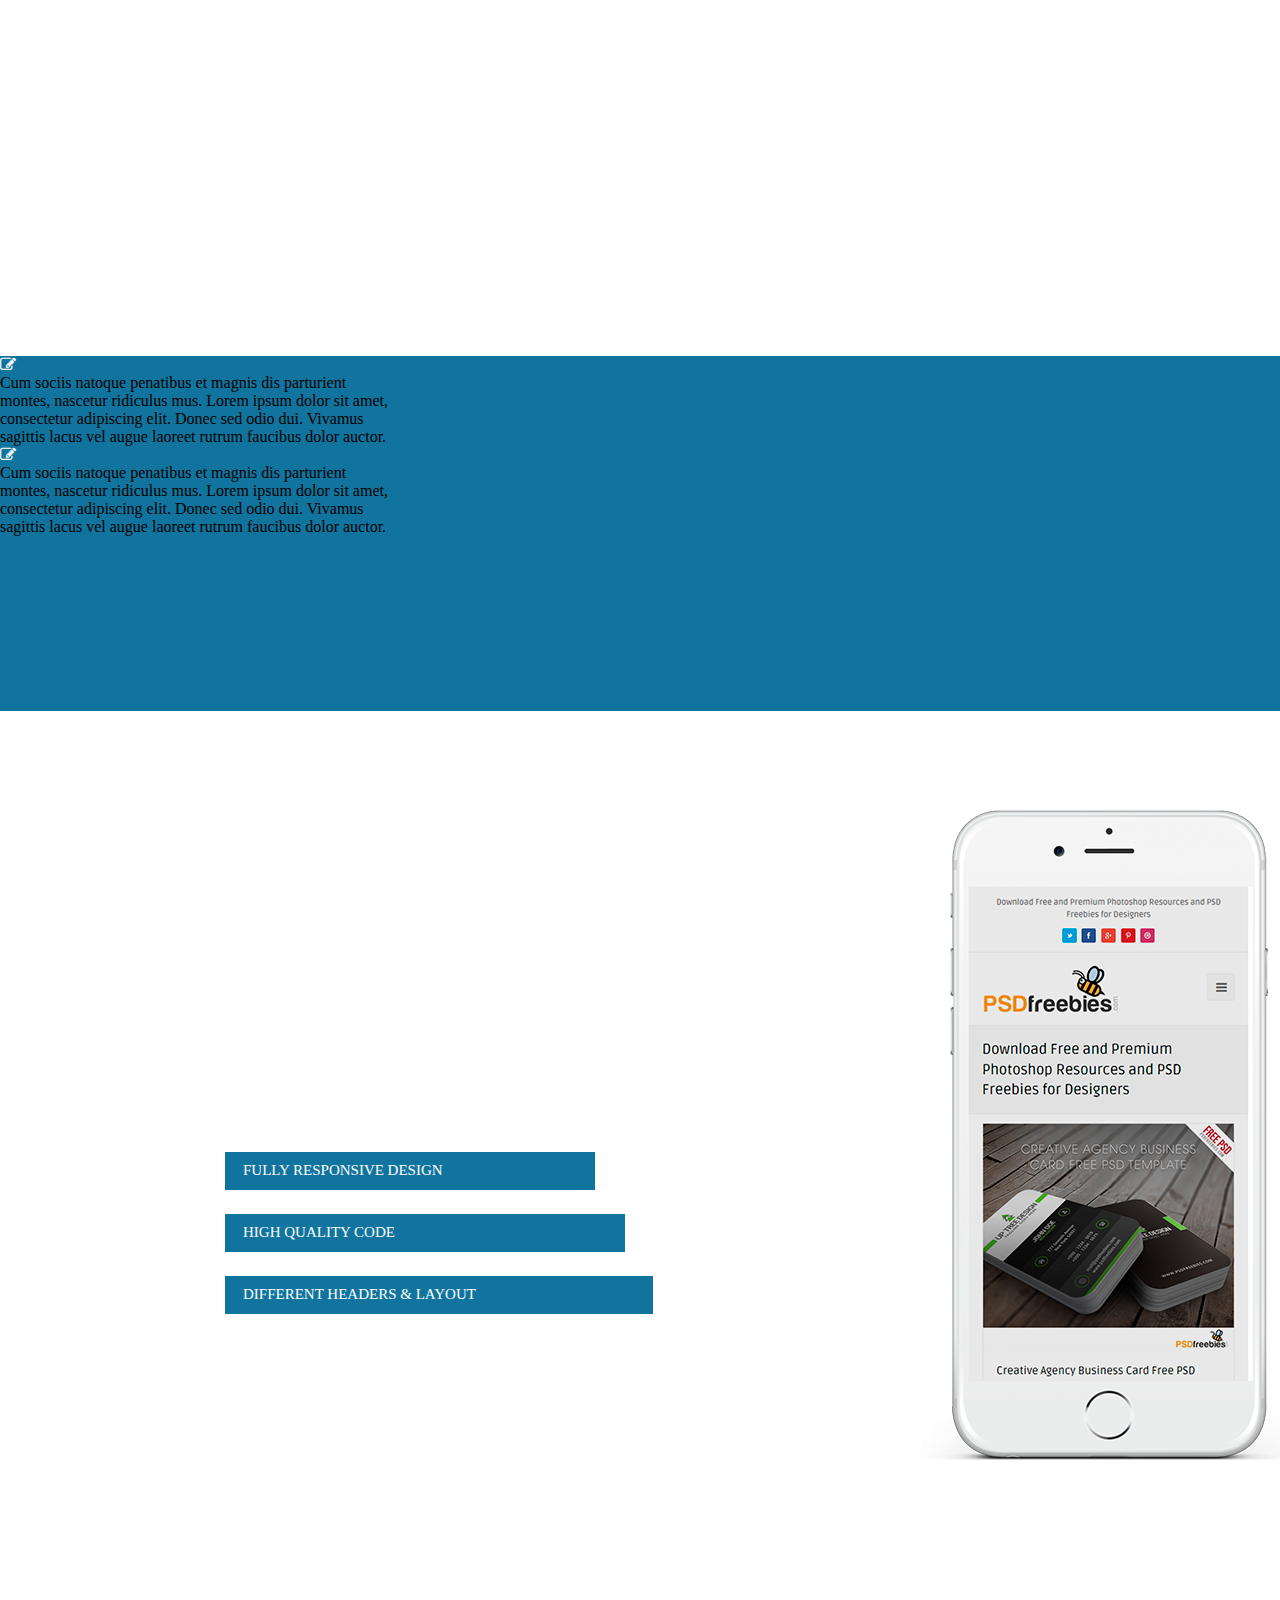
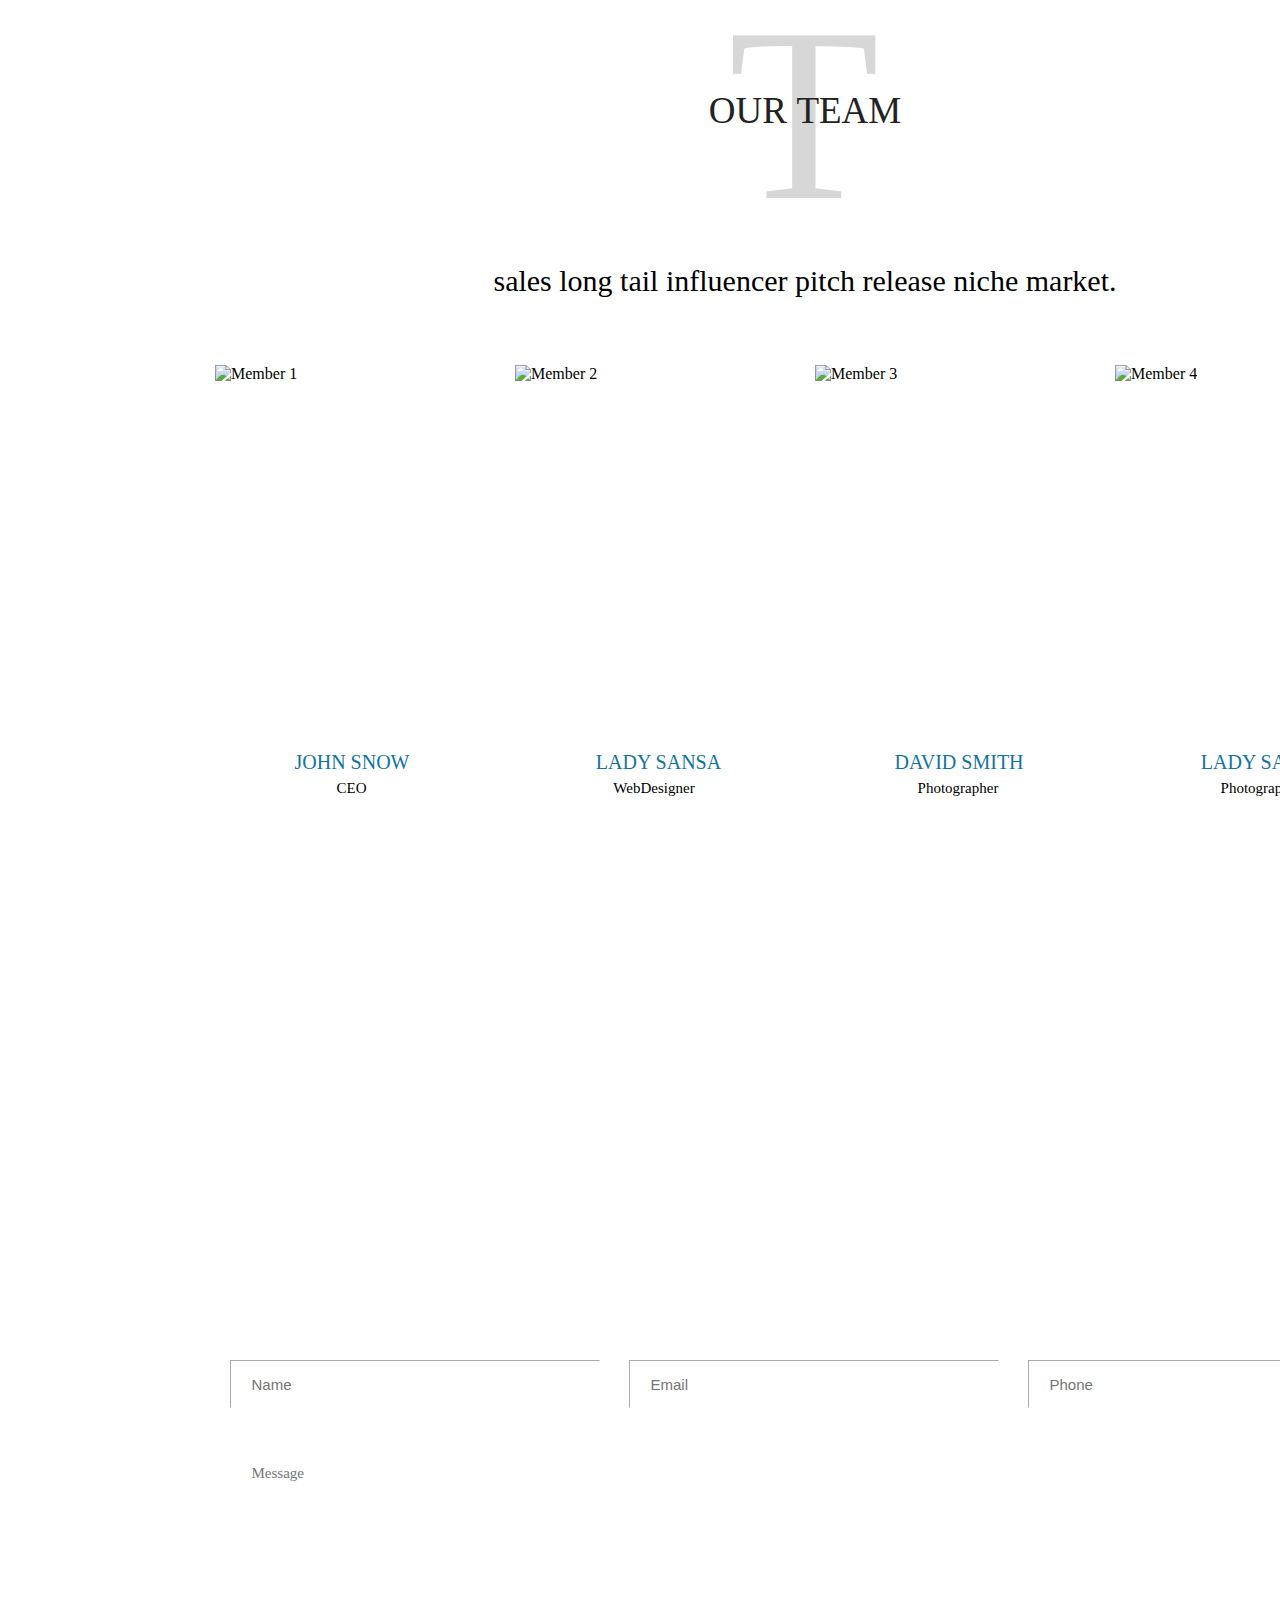
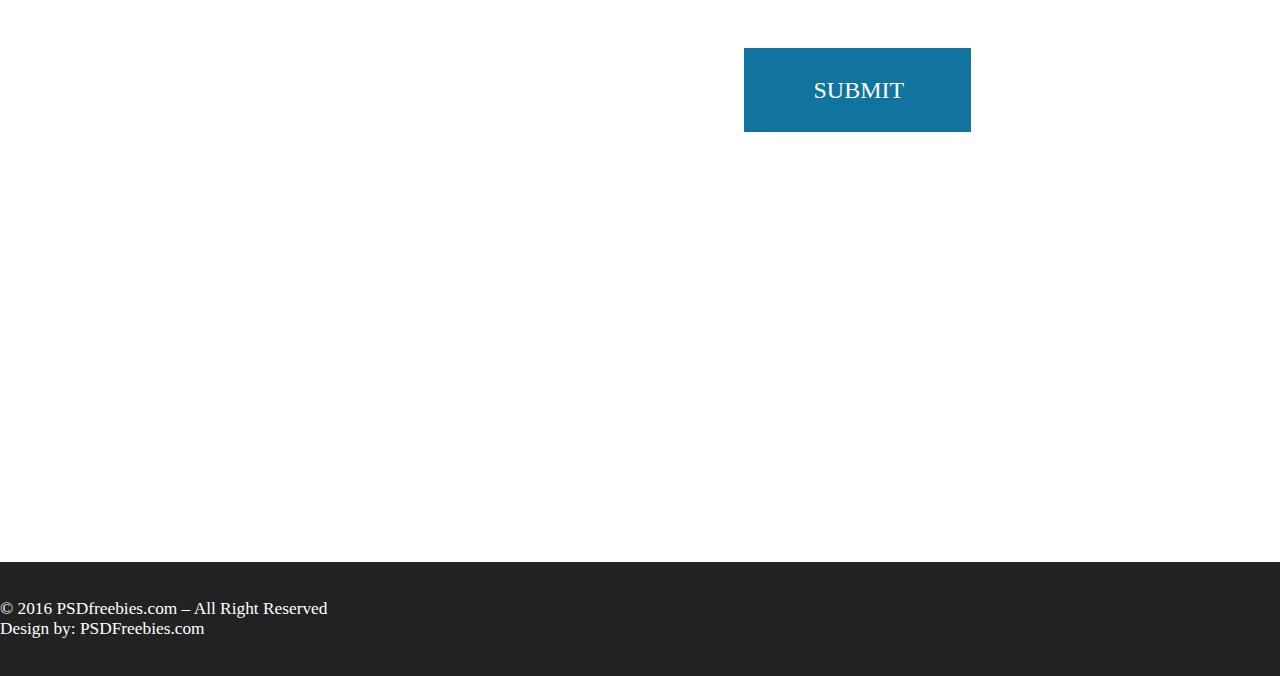
==== commit 52e13c03: "A lot of improvements" ====
--- a/src/index.html
+++ b/src/index.html
@@ -10,6 +10,10 @@
     <link rel="stylesheet" href="css/quickActionArea.css">
     <link rel="stylesheet" href="css/keyFuture.css">
     <link rel="stylesheet" href="css/team.css">
+    <link rel="stylesheet" href="css/navbar.css">
+    <link rel="stylesheet" href="css/header.css">
+    <link rel="stylesheet" href="css/footer.css">
+    <link rel="stylesheet" href="css/awesomeAgency.css">
     <title>Creatives</title>
 </head>
 <body>
@@ -17,20 +21,36 @@
         <header>
             <nav>
                 <div class="main-container">
-                    <div class="logo">
-                        <div class="blue-square"></div>
-                        <div class="white-square"></div>
-                        <p class="logo-text">CS</p>
+                    <div class="logo-main">
+                        <div class="logo">
+                            <div class="blue-square">
+                                <p class="logo-text">CS</p>
+                            </div>
+                            <div class="white-square"></div>
+
+                        </div>
                     </div>
 
                     <div class="links">
                         <ul class="nav-menu">
-                            <li>Home</li>
-                            <li>Pages</li>
-                            <li>Features</li>
-                            <li>Extensions</li>
-                            <li>Tutorials</li>
-                            <li>Contact us</li>
+                            <li>
+                                <a href="#">Home</a>
+                            </li>
+                            <li>
+                                <a href="#">Pages</a>
+                            </li>
+                            <li>
+                                <a href="#">Features</a>
+                            </li>
+                            <li>
+                                <a href="#">Extensions</a>
+                            </li>
+                            <li>
+                                <a href="#">Tutorials</a>
+                            </li>
+                            <li>
+                                <a href="#">Contact Us</a>
+                            </li>
                         </ul>
 
                         <ul class="social-icons">
@@ -59,42 +79,92 @@
                     </div>
                 </div>
             </nav>
-
-            <div class="header-content">
-                <h1>Creatives</h1>
-                <p class="header-text">Power by psdfreebies.com</p>    <!-- TODO Обернуть в классы (придумать как) -->
-
-                <div class="scroller">
-                    <div class="scroller-text">
-                        <p>Scroll down</p>
-                    </div>
-
-                    <div class="scroller-icon">
-                        <div class="circle"></div>
-                        <div class="arrow">
-                            <i class="fa fa-angle-down"></i>
-                        </div>
-                    </div>
-                </div>
-            </div>
-
+            <div class="header-container">
+                <div class="header-content">
+                    <h1 class="header-h1">Creatives</h1>
+                    <p class="header-text">Power by psdfreebies.com</p>    <!-- TODO Обернуть в классы (придумать как) -->
+
+                    <div class="scroller">
+                        <div class="scroller-text">
+                            <p>Scroll down</p>
+                        </div>
+
+                        <div class="scroller-icon">
+                            <div class="circle">
+                                <div class="arrow">
+                                    <i class="fa fa-angle-down"></i>
+                                </div>
+                            </div>
+                        </div>
+                    </div>
+                </div>
+            </div>
         </header>
 
-
-        <!-- Разбил на блоки -->
         <section class="about-agency">
-            <span id="W">W</span>
-            <h2 id="awesome-agency">We are awesome agency</h2>
-            <div class="feature" id="1">
-                <div class="awesome-circle">
-                    <i class="fa fa-pencil-square-o"></i>
-                </div>
-                <h2 class="feature">Feature one</h2>
-<!--                <p class="text">Aenean lacinia bibendum nulla sed consectetur. Vivamus sagittis lacus vel augue laoreet rutrum faucibus dolor auctor.Donec id elit non mi porta gravida at eget metus.</p>-->
-            </div>
-            <div class="feature" id="2"></div>
-            <div class="feature" id="3"></div>
-            <div class="feature" id="4"></div>
+            <div class="block-agency-center">
+<!--                <p class="blog-background-letter">W</p>-->
+<!--                <p class="block-front-title">We are an awesome agency</p>-->
+                <span id="W">W</span>
+                <h2 id="awesome-agency">We are an awesome agency</h2>
+            </div>
+            <div class="agency-block">
+                <div class="block-1">
+                    <div class="background-circle">
+                        <i class="fa fa-pencil-square-o"></i>
+                    </div>
+                    <div class="agency-column-text">
+                        <p class="feature-text">Feature one</p>
+                    </div>
+                    <div class="multiline-agency-feature-text">
+                        <p>Aenean lacinia bibendum nulla sed</p>
+                        <p>consectetur. Vivamus sagittis lacus</p>
+                        <p>vel augue laoreet rutrum faucibus</p>
+                    </div>
+                </div>
+
+                <div class="block-2">
+                    <div class="background-circle">
+                        <i class="fa fa-pencil-square-o"></i>
+                    </div>
+                    <div class="agency-column-text">
+                        <p class="feature-text">Feature two</p>
+                    </div>
+                    <div class="multiline-agency-feature-text">
+                        <p>Aenean lacinia bibendum nulla sed</p>
+                        <p>consectetur. Vivamus sagittis lacus</p>
+                        <p>vel augue laoreet rutrum faucibus</p>
+                    </div>
+                </div>
+
+                <div class="block-3">
+                    <div class="background-circle">
+                        <i class="fa fa-glass"></i>     <!-- TODO FIND LUPA-->
+                    </div>
+                    <div class="agency-column-text">
+                        <p class="feature-text">Feature three</p>
+                    </div>
+                    <div class="multiline-agency-feature-text">
+                        <p>Aenean lacinia bibendum nulla sed</p>
+                        <p>consectetur. Vivamus sagittis lacus</p>
+                        <p>vel augue laoreet rutrum faucibus</p>
+                    </div>
+                </div>
+
+                <div class="block-4">
+                    <div class="background-circle">
+                        <i class="fa fa-comment-o"></i>
+                    </div>
+                    <div class="agency-column-text">
+                        <p class="feature-text">Feature four</p>
+                    </div>
+                    <div class="multiline-agency-feature-text">
+                        <p>Aenean lacinia bibendum nulla sed</p>
+                        <p>consectetur. Vivamus sagittis lacus</p>
+                        <p>vel augue laoreet rutrum faucibus</p>
+                    </div>
+                </div>
+            </div>
         </section>
 
         <section class="news-area">
@@ -258,7 +328,7 @@
                     </div>
                 </div>
 
-                <img src = "/src/img/key_future_img.png" alt="Smartphone" class="kf-smartphone-img">
+                <img src = "./img/key_future_img.png" alt="Smartphone" class="kf-smartphone-img">
             </div>
         </section>
         <section class="team">
@@ -272,28 +342,28 @@
                 </div>
                 <div class="t-team-div">
                     <div class="t-member-div">
-                        <img src="/src/img/team_img_1.jpg" alt="Member 1" class="t-member-img">
+                        <img src="./img/team_img_1.jpg" alt="Member 1" class="t-member-img">
                         <div class="t-memberInfo-div1">
                             <p class="t-name-p1"> JOHN SNOW </p>
                             <p class="t-job-p1"> CEO </p>
                         </div>
                     </div>
                     <div class="t-member-div">
-                        <img src="/src/img/team_img_2.jpg" alt="Member 2" class="t-member-img">
+                        <img src="./img/team_img_2.jpg" alt="Member 2" class="t-member-img">
                         <div class="t-memberInfo-div2">
                             <p class="t-name-p2"> LADY SANSA </p>
                             <p class="t-job-p2"> WebDesigner </p>
                         </div>
                     </div>
                     <div class="t-member-div">
-                        <img src="/src/img/team_img_3.jpg" alt="Member 3" class="t-member-img">
+                        <img src="./img/team_img_3.jpg" alt="Member 3" class="t-member-img">
                         <div class="t-memberInfo-div3">
                             <p class="t-name-p3"> DAVID SMITH </p>
                             <p class="t-job-p3"> Photographer </p>
                         </div>
                     </div>
                     <div class="t-member-div">
-                        <img src="/src/img/team_img_4.jpg" alt="Member 4" class="t-member-img">
+                        <img src="./img/team_img_4.jpg" alt="Member 4" class="t-member-img">
                         <div class="t-memberInfo-div4">
                             <p class="t-name-p4"> LADY SANSA </p>
                             <p class="t-job-p4"> Photographer </p>
@@ -302,8 +372,49 @@
                 </div>
             </div>
         </section>
-        <section class="contact-area"></section>
-        <section class="map"></section>
+        <section id="contact-area">
+            <div id="block-header-contact">
+                <p class="block-front-title" style = "color:white; text-transform: uppercase; transform: translate(-50%, -50%);top: 50%;
+                       left: 50%;">we'd love to hear about your project.</p>
+                <p class="blog-background-letter" style="transform: translate(-50%, -50%);top: 50%;
+                       left: 50.3%; color:rgb(255, 255, 255, 0.28);">C</p>
+            </div>
+            <form id="form-contact-area">
+                <input type="text" name="name" placeholder="Name" class="form-small">
+                <input type="email" name="email" placeholder="Email" class="form-small">
+                <input type="tel" name="phone" placeholder="Phone" class="form-small" style="margin-right:0;">
+                <textarea id="form_big" name="message" placeholder="Message"></textarea>
+                <button id="button-submit" type="button" name="Submit">Submit</button>
+            </form>
+            <script src="https://code.jquery.com/jquery-3.6.0.min.js"></script>
+            <script>
+                $(document).ready(function(){
+
+                    $('#button-submit').click(() => {
+                        let name = $('input[name="name"]').val();
+                        let email = $('input[name="email"]').val();
+                        let phone = $('input[name="phone"]').val();
+                        let message = $('textarea[name="message"]').val();
+                        if (name !== '' && email !== '' && phone !== '' && message !== '') {
+                            $('#button-submit').text('SUBMITTED');
+                        }
+                    });
+
+                });
+            </script>
+
+        </section>
+        <section>
+            <div>
+                <iframe allowfullscreen=""
+                        height="333" loading="lazy" referrerpolicy="no-referrer-when-downgrade"
+                        src="https://www.google.com/maps/embed?pb=!1m18!1m12!1m3!1d2350.089470741396!2d27.5946468282626!3d53.912385999310814!2m3!1f0!2f0!3f0!3m2!1i1024!2i768!4f13.1!3m3!1m2!1s0x46dbcfaf1d38974b%3A0x3d097c7a85e0db13!2z0JHQk9Cj0JjQoCwg0LrQvtGA0L_Rg9GBIOKEliA0!5e0!3m2!1sru!2sru!4v1696870379667!5m2!1sru!2sru"
+                        style="border:0;"
+                        width="1627"></iframe>
+            </div>
+
+        </section>
+
 
         <footer>
             <p class="footer">© 2016 PSDfreebies.com – All Right Reserved</p>
--- a/src/css/index.css
+++ b/src/css/index.css
@@ -7,165 +7,6 @@
     height: 881px;
     width: 100%;
     background-image: url("../img/about_agency_bg.jpg");
-    /*background-size: contain;*/
-    /*display: flex;*/
-    /*flex-direction: column;*/
-}
-
-
-.header-content{
-    /*display: flex;*/
-    position: relative;
-    top: 240px;
-}
-
-h1{
-    letter-spacing: -7px;
-}
-
-.header-text{
-    position: relative;
-    top: -10px;
-    left: 12px;
-    color: #11749E;
-    text-align: center;
-    text-transform: uppercase;
-    letter-spacing: 20px;
-    font-size: 16pt;
-    font-weight: 400;
-    font-family: Gotham-Medium, serif;
-    /*letter-spacing: -5px;*/
-}
-
-nav{
-    width: 100%;
-    border-bottom: 1px solid #ffffff;
-    height: 116px;
-    /*display: flex; !* Включить Flexbox *!*/
-    /*justify-content: space-between; !* Равномерно распределить элементы по горизонтали *!*/
-    /*align-items: center; !* Выровнять элементы по вертикали по центру *!*/
-    /*padding: 10px 0; !* Отступы для выравнивания *!*/
-}
-.scroller{
-    position: relative;
-    align-content: center;
-    text-align: center;
-    font-size: 14px;
-    top: 105px;
-}
-
-.scroller-text{
-    position: relative;
-    color: white;
-}
-
-.arrow{
-    position: relative;
-    font-size: 20pt;
-    top: 37px;
-}
-.circle{
-    position: fixed;
-    width: 80px;
-    height: 80px;;
-    /*background-color: #11749E;*/
-    border-radius: 50%;
-    border: white 1px solid;
-}
-
-/*.nav-menu,*/
-/*.social-icons {*/
-/*    list-style: none; !* Убрать маркеры списка *!*/
-/*    margin: 0; !* Убрать внешний отступ *!*/
-/*    padding: 0; !* Убрать внутренний отступ *!*/
-/*}*/
-
-/*.nav-menu li,*/
-/*.social-icons li {*/
-/*    display: inline; !* Сделать элементы списка инлайновыми (в строку) *!*/
-/*    margin-right: 20px; !* Расстояние между элементами списка *!*/
-/*}*/
-
-.logo {
-    display: flex;
-    /*align-items: center; !* Выровнять элементы по вертикали по центру *!*/
-}
-
-nav .social-icons{
-    display: flex;
-
-}
-
-nav .nav-menu li{
-    margin-left: 47px;
-}
-
-/*nav .nav-menu{*/
-/*    display: flex;*/
-/*    margin-right: 20px;*/
-/*}*/
-
-/*nav .social-icons{*/
-/*    display: flex;*/
-/*}*/
-
-.logo{
-    position: relative;
-    width: 100%;
-}
-
-.logo-text{
-    z-index: 3;
-    display: flex;
-    color: white;
-    letter-spacing: normal;
-    font-size: 31px;
-    font-family: OpenSans-Bold, serif;
-}
-
-/*ul{*/
-/*    list-style: none;*/
-/*}*/
-
-div .blue-square{
-    /*position: absolute;*/
-    width: 67px;
-    height: 67px;
-    background-color: #11749e;
-    z-index: 2;
-}
-
-div .white-square{
-    /*position: absolute;*/
-    width: 67px;
-    height: 67px;
-    background-color: white;
-    z-index: 1;
-}
-
-.main-container{
-    width: 100%;
-    max-width: 1600px;
-    margin: 0 auto;
-    position: relative;
-    padding-left: 15px;
-    padding-right: 15px;
-}
-
-/*p .logo-text{*/
-/*    color: white;*/
-/*}*/
-
-/*p .header-content{*/
-/*    color: #11749E;*/
-/*}*/
-
-header .nav-menu{
-    display: flex;
-    list-style-type: none;
-    /*margin-right: 100px;*/
-    color: white;
-    font-family: OpenSans, serif;     /* TODO шрифты под вопросом!!!! */
 }
 
 i{
@@ -177,25 +18,9 @@
     max-width: 1600px;
 }
 
-
-
 body{
     width: 1600px;
     max-width: 1600px;
-}
-
-h1{
-    color: white;
-    font-family: Gotham-Bold, serif;
-    font-size: 153px;
-    text-transform: uppercase;
-    text-align: center;
-    /*font-weight: 700;*/
-}
-
-
-.fa-angle-down{
-    align-items: center;
 }
 
 .about-agency{
@@ -216,27 +41,81 @@
     align-content: center;
     background-color: #222222;
 }
-h2#awesome-agency{
-    color: white;
-    text-transform: uppercase;
-    letter-spacing: normal;
-    font-family: Gotham-Bold, serif;
-    font-size: 37.55pt;
-    font-weight: 400;
+
+
+#block-header-contact{
+    position: relative;
+    top: 100px;
+    height: 297px;
+    margin-left: auto;
+    margin-right: auto;
 }
 
-span#W{
+#form-contact-area{
+    position: relative;
+    top:160px;
+    height: 237px;
+    width: 1168px;
+    margin-left: auto;
+    margin-right: auto;
+}
 
-    font-family: Roboto-BoldCondensed, serif;
-    font-size: 247.18pt;
-    opacity: 18%;
+.form-small{
+    height: 46px;
+    width: 347px;
+    margin-bottom: 40px;
+    margin-right:25px;
+    padding-left: 21px;
+    font-family: 'Gotham-Book', Arial, serif;
+    font-size: 15px;
     color: white;
+    border-color:white;
+    border-width: 1px;
+    background-color: rgb(0, 0, 0, 0);
+}
 
+#form_big{
+    height: 132px;
+    width: 1145px;
+    padding-left: 21px;
+    padding-top: 16px;
+    font-family: 'Gotham-Book', serif;
+    font-size: 15px;
+    color: white;
+    border-color:white;
+    border-width: 1px;
+    background-color: rgb(0, 0, 0, 0);
+    margin-bottom: 46px;
 }
-.about-agency{
-    display: flex;
-    /*justify-content: center;*/
-    align-items: center;
+
+#button-submit{
+    position: relative;
+    box-sizing: content-box;
+    border-width: 0;
+    height: 44px;
+    width: 87px;
+    background-color: #11749e;
+    font-family: 'Gotham-Medium', serif;
+    font-size: 24px;
+    padding: 20px 70px;
+    color:white;
+    text-transform: uppercase;
+    left:514px;
+}
+
+#button-submit:active {
+    background-color: #015c82;
+    color: aliceblue;
+}
+
+#contact-area{
+    position: relative;
+    width: 1627px;
+    height: 922px;
+    background-image: url('../img/contact_area_bg.jpg');
+    background-size: cover;
+    background-position: center;
+    background-repeat: no-repeat;
 }
 
 .footer{
--- a/src/css/keyFuture.css
+++ b/src/css/keyFuture.css
@@ -1,6 +1,6 @@
 .kf-main-div {
     height: 848px;
-    background-image: url('/src/img/key_future_bg.jpg');
+    background-image: url('./../img/key_future_bg.jpg');
     background-position: center top -26px;
     display: flex;
     align-items: center;
--- a/src/css/navbar.css
+++ b/src/css/navbar.css
@@ -0,0 +1,128 @@
+nav{
+    width: 1600px;
+    border-bottom: 1px solid #ffffff;
+    height: 116px;
+    display: flex;
+    /*justify-content: space-between;*/
+    align-items: center;
+
+}
+
+.logo {
+    display: flex;
+    /*align-items: center; !* Выровнять элементы по вертикали по центру *!*/
+}
+
+/*nav .social-icons{*/
+/*    display: flex;*/
+/*    list-style-type: none;*/
+/*    width: 144px;*/
+/*    justify-content: space-between;*/
+/*    font-size: 20px;*/
+/*}*/
+
+.social-icons{
+    width: 141px;
+    /*background-color: #222222;*/
+    display: flex;
+    list-style-type: none;
+    justify-content: space-between;
+    font-size: 20px;
+}
+
+.nav-menu a{
+    text-decoration: none;
+    color: white;
+}
+
+.logo-text{
+    margin-left: 15px;
+    margin-top: 11px;
+    display: flex;
+    color: white;
+    letter-spacing: normal;
+    font-size: 31px;
+    font-family: OpenSans-Bold, serif;
+}
+
+.logo-main{
+    width: 50px;
+    height: 50px;
+    display: flex;
+}
+
+/*div .blue-square{*/
+/*    !*position: absolute;*!*/
+/*    !*left: 214px;*!*/
+/*    !*top: 23px;*!*/
+/*    width: 67px;*/
+/*    height: 67px;*/
+/*    background-color: #11749e;*/
+/*    z-index: 1;*/
+/*}*/
+
+.blue-square{
+    position: absolute;
+    left: 214px;
+    top: 21px;
+    width: 67px;
+    height: 68px;
+    background-color: #11749e;
+    z-index: 1;
+}
+
+/*div .white-square{*/
+/*    position: absolute;*/
+/*    left: 226px;*/
+/*    top: 30px;*/
+/*    width: 67px;*/
+/*    height: 67px;*/
+/*    background-color: white;*/
+/*}*/
+
+.white-square{
+    /*position: absolute;*/
+    /*left: 226px;*/
+    /*top: 30px;*/
+    margin-top: -4px;
+    margin-left: 20px;
+    width: 68px;
+    height: 67px;
+    background-color: white;
+}
+
+header .nav-menu{
+    display: flex;
+    list-style-type: none;
+    color: white;
+    font-family: OpenSans, serif;     /* TODO шрифты под вопросом!!!! */
+    width: 660px;
+    justify-content: space-between;
+    font-size: 18px;
+}
+
+.links{
+    margin-top: 19px;
+    width: 860px;
+    display: flex;
+    justify-content: space-between;
+    /*background-color: aquamarine;*/
+    height: 30px;
+}
+
+.main-container{
+    /*display: flex;*/
+
+    /*width: 100%;*/
+    /*max-width: 1600px;*/
+    /*margin: 0 auto;*/
+    /**position: relative;*!*/
+    /*!*padding-left: 15px;*!*/
+    /*!*padding-right: 15px;*!/*/
+    margin-left: auto;
+    margin-right: auto;
+    width: 1190px;
+    /*background-color: red;*/
+    display: flex;
+    justify-content: space-between;
+}
--- a/src/css/header.css
+++ b/src/css/header.css
@@ -0,0 +1,66 @@
+.header-content{
+    /*display: flex;*/
+    /*position: relative;*/
+    /*top: 240px;*/
+    /*align-items: center;*/
+    /*justify-content: center;*/
+}
+
+.header-container{
+    /*justify-content: center;*/
+    /*align-items: center;*/
+    margin-top: 236px;  /* TODO TO FIX*/
+}
+
+.header-h1{
+    letter-spacing: -8px;
+    color: white;
+    font-family: Gotham-Bold, serif;
+    font-size: 153px;
+    text-transform: uppercase;
+    text-align: center;
+    margin-left: -6px;
+}
+
+.header-text{
+    position: relative;
+    top: -9px;
+    left: 10px;
+    color: #11749E;
+    text-align: center;
+    text-transform: uppercase;
+    letter-spacing: 18px;
+    font-size: 19pt;
+    font-weight: 400;
+    font-family: Gotham-Medium, serif;
+}
+
+.scroller{
+    position: relative;
+    /*align-content: center;*/
+    /*align-items: center;*/
+    text-align: center;
+    font-size: 14px;
+    top: 105px;
+}
+
+.scroller-text{
+    position: relative;
+    color: white;
+}
+
+.arrow{
+    /*position: relative;*/
+    justify-content: center;
+    font-size: 20pt;
+    margin-top: 18px;
+}
+.circle{
+    margin-left: 765px;  /* TODO TO FIX (Align doesn't work don't know why*/
+    margin-top: 16px;
+    align-content: center;
+    width: 63px;
+    height: 63px;
+    border-radius: 50%;
+    border: white 1px solid;
+}
--- a/src/css/awesomeAgency.css
+++ b/src/css/awesomeAgency.css
@@ -0,0 +1,120 @@
+.block-agency-center {
+    /*position: relative;*/
+    /*margin-left: auto;*/
+    /*margin-right: auto;*/
+    /*width: 100%;*/
+    text-align: center;
+}
+
+h2#awesome-agency{
+    width: 1600px;
+    position: absolute;
+    color: white;
+    text-transform: uppercase;
+    font-family: Gotham-Bold, serif;
+    margin-top: 162px;
+    margin-left: 7px;
+    letter-spacing: 0.5px;
+    font-size: 37px;
+    /*font-weight: 200;*/
+}
+
+span#W{
+
+    position: absolute;
+    margin-top: 39px;
+    margin-left: -90px;
+    /*text-align: center;*/
+    font-family: Roboto-BoldCondensed, serif;
+    font-size: 247px;
+    opacity: 18%;
+    color: white;
+
+}
+
+.background-circle{
+    /*margin-left: 765px;  !* */
+    /*margin-top: 16px;*/
+    /*align-content: center;*/
+    margin-top: 7px;
+    width: 132px;
+    height: 132px;
+    border-radius: 50%;
+    background-color: #2e85aa;
+    /*align-items: center;*/
+    text-align: center;
+    /*align-content: center;*/
+    /*justify-content: center;*/
+    /*justify-items: center;*/
+}
+
+.background-circle i{
+    font-size: 43px;
+    margin-top: 48px;
+    margin-left: 10px;
+}
+.about-agency{
+    /*display: flex;*/
+    /*justify-content: center;*/
+    /*align-items: center;*/
+}
+
+.block-1, .block-2, .block-3, .block-4{
+    width: 300px;
+    /*align-content: center;*/
+    /*justify-content: center;*/
+}
+
+.agency-block{
+    display: flex;
+    position: relative;
+    align-items: center;
+    justify-content: flex-end;
+    height: 895px;
+    width: 1400px;
+    text-align: center;
+}
+
+.block-2{
+    /*margin-right: 35px;*/
+}
+
+.background-circle{
+    margin-top: 23px;
+    margin-left: 85px;
+}
+
+.multiline-agency-feature-text{
+    text-align: center;
+    font-family: 'Gotham-Book', Arial, serif;
+    font-size: 15px;
+    color: white;
+}
+
+.feature-text{
+    margin-top: 18px;
+    margin-left: 2px;
+    font-size: 18px;
+    font-family: Gotham-Medium, serif;
+    text-transform: uppercase;
+    color: white;
+}
+
+.block-2 .feature-text{
+    margin-left: 14px;
+}
+
+.block-3 .feature-text{
+    margin-bottom: 2px;
+    margin-right: 10px;
+}
+
+.block-4 .feature-text{
+    margin-bottom: 3px;
+    margin-right: 10px;
+}
+
+.multiline-agency-feature-text p{
+    /*margin-top: 10px;*/
+}
+
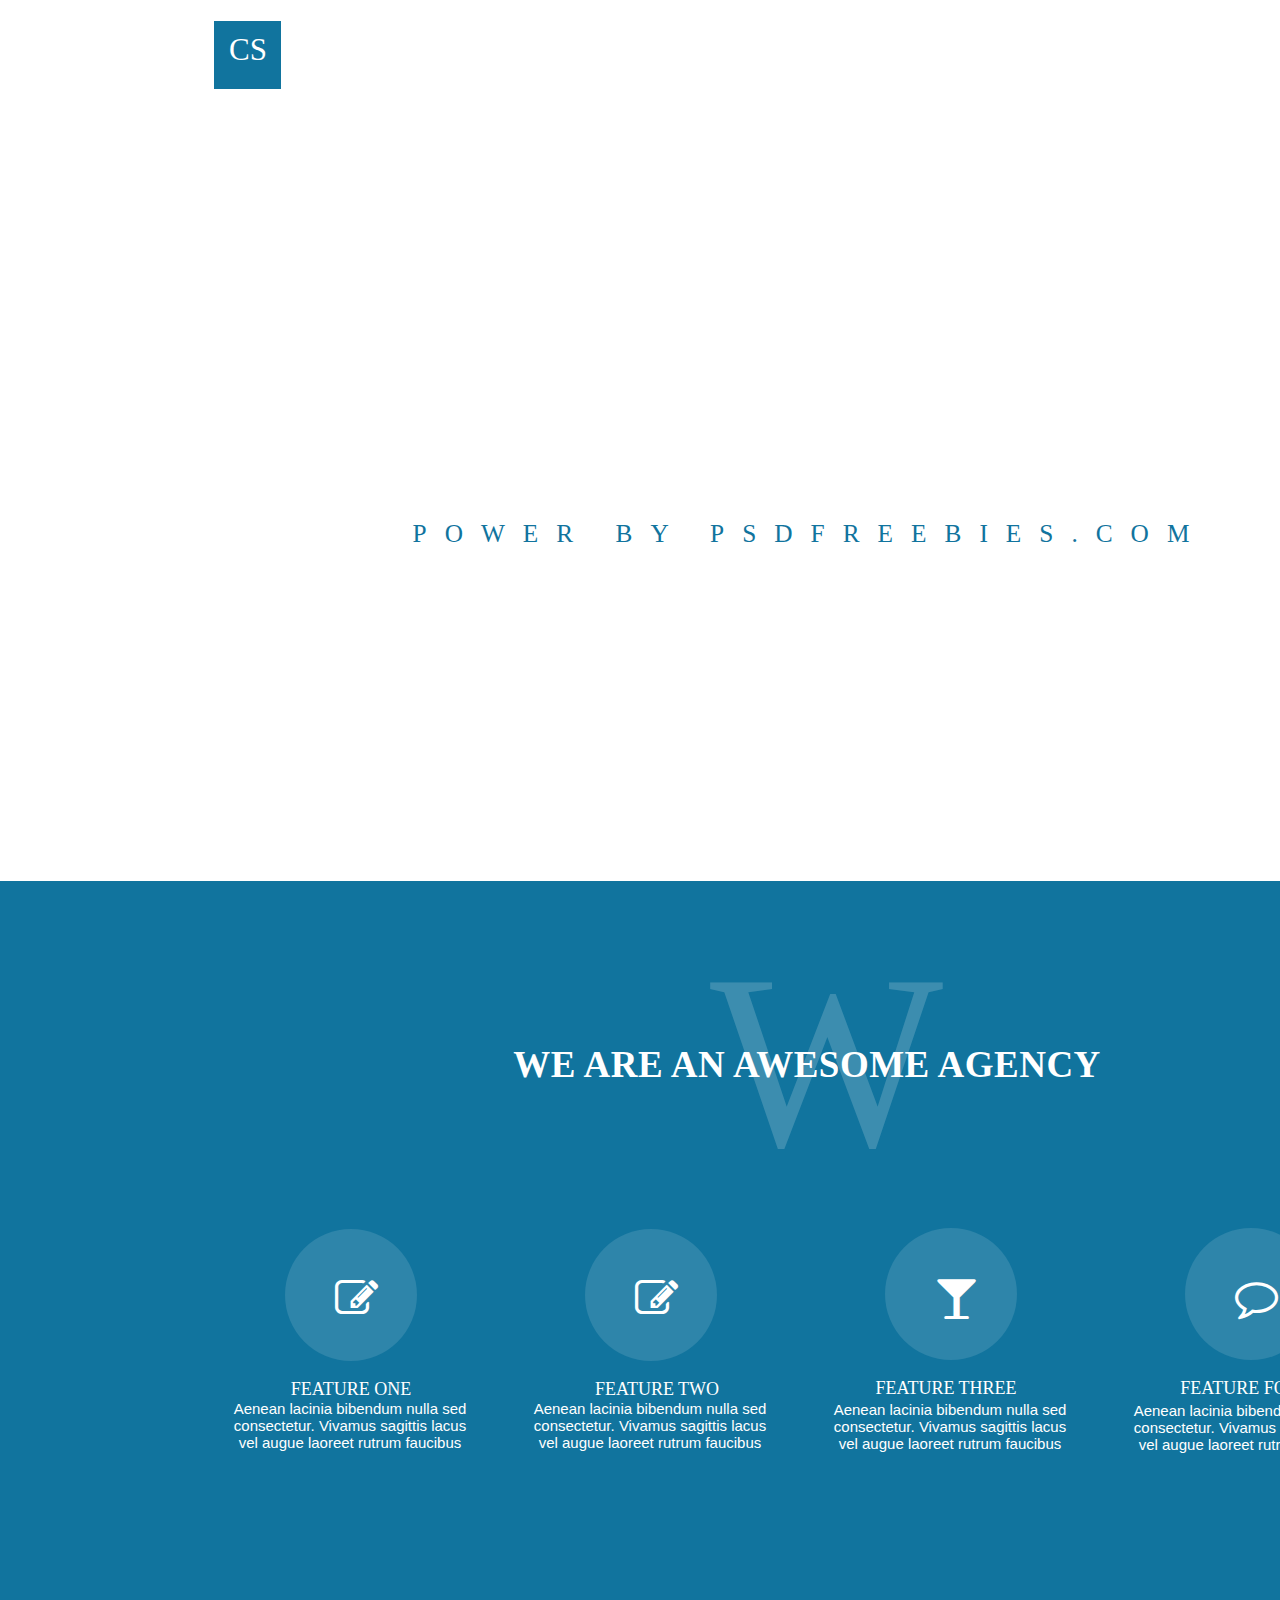
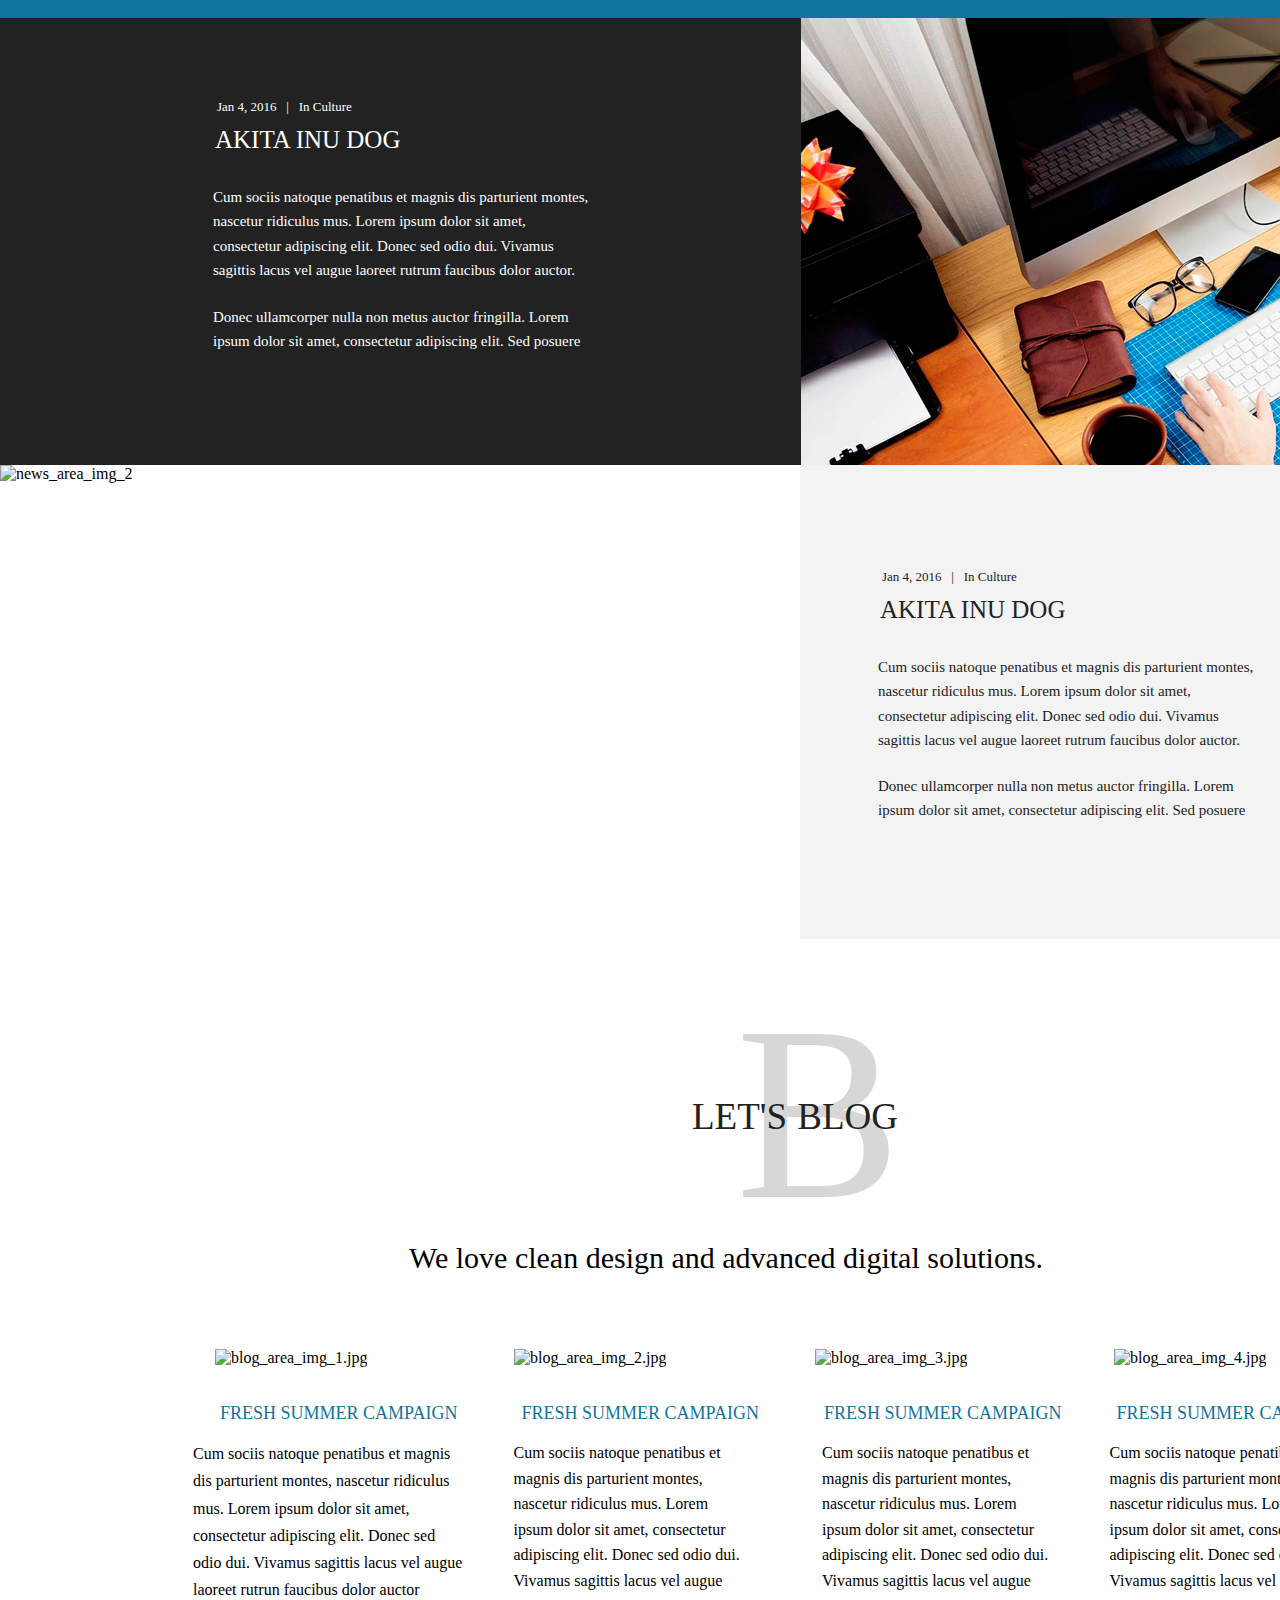
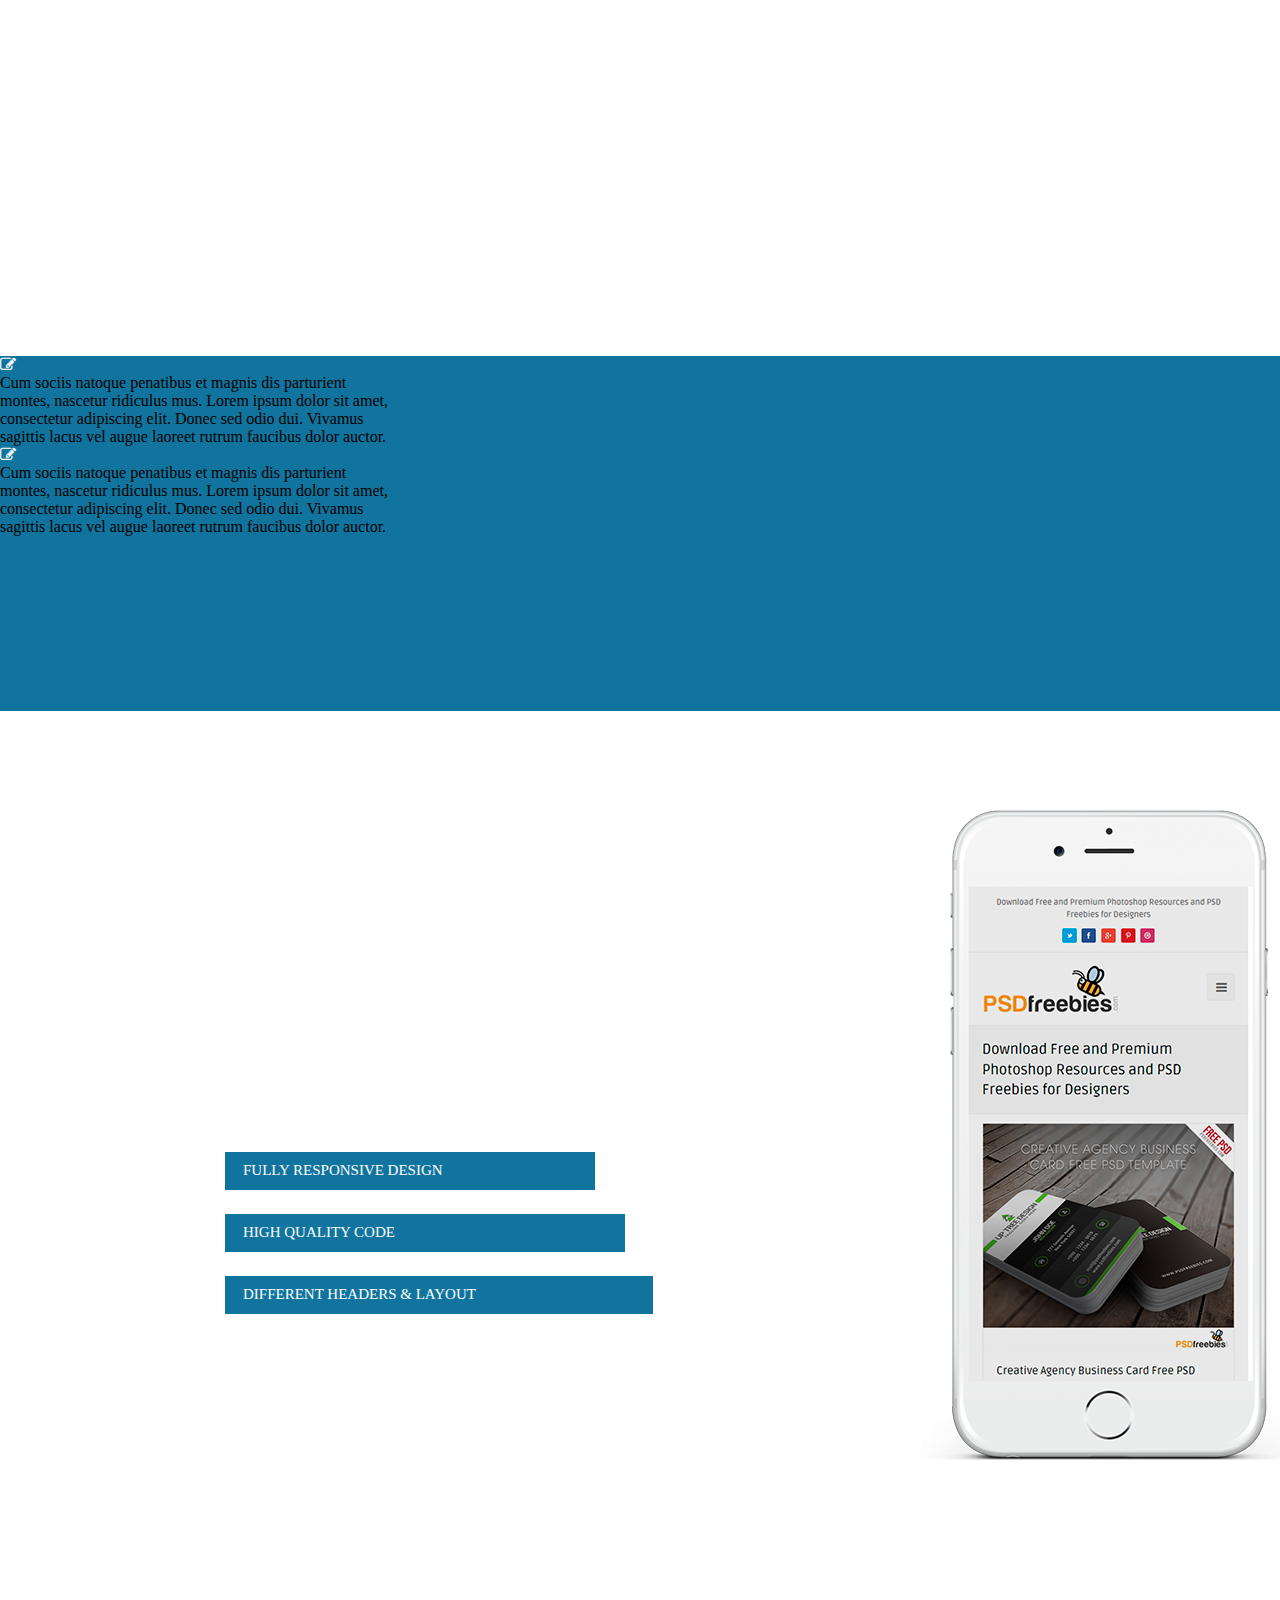
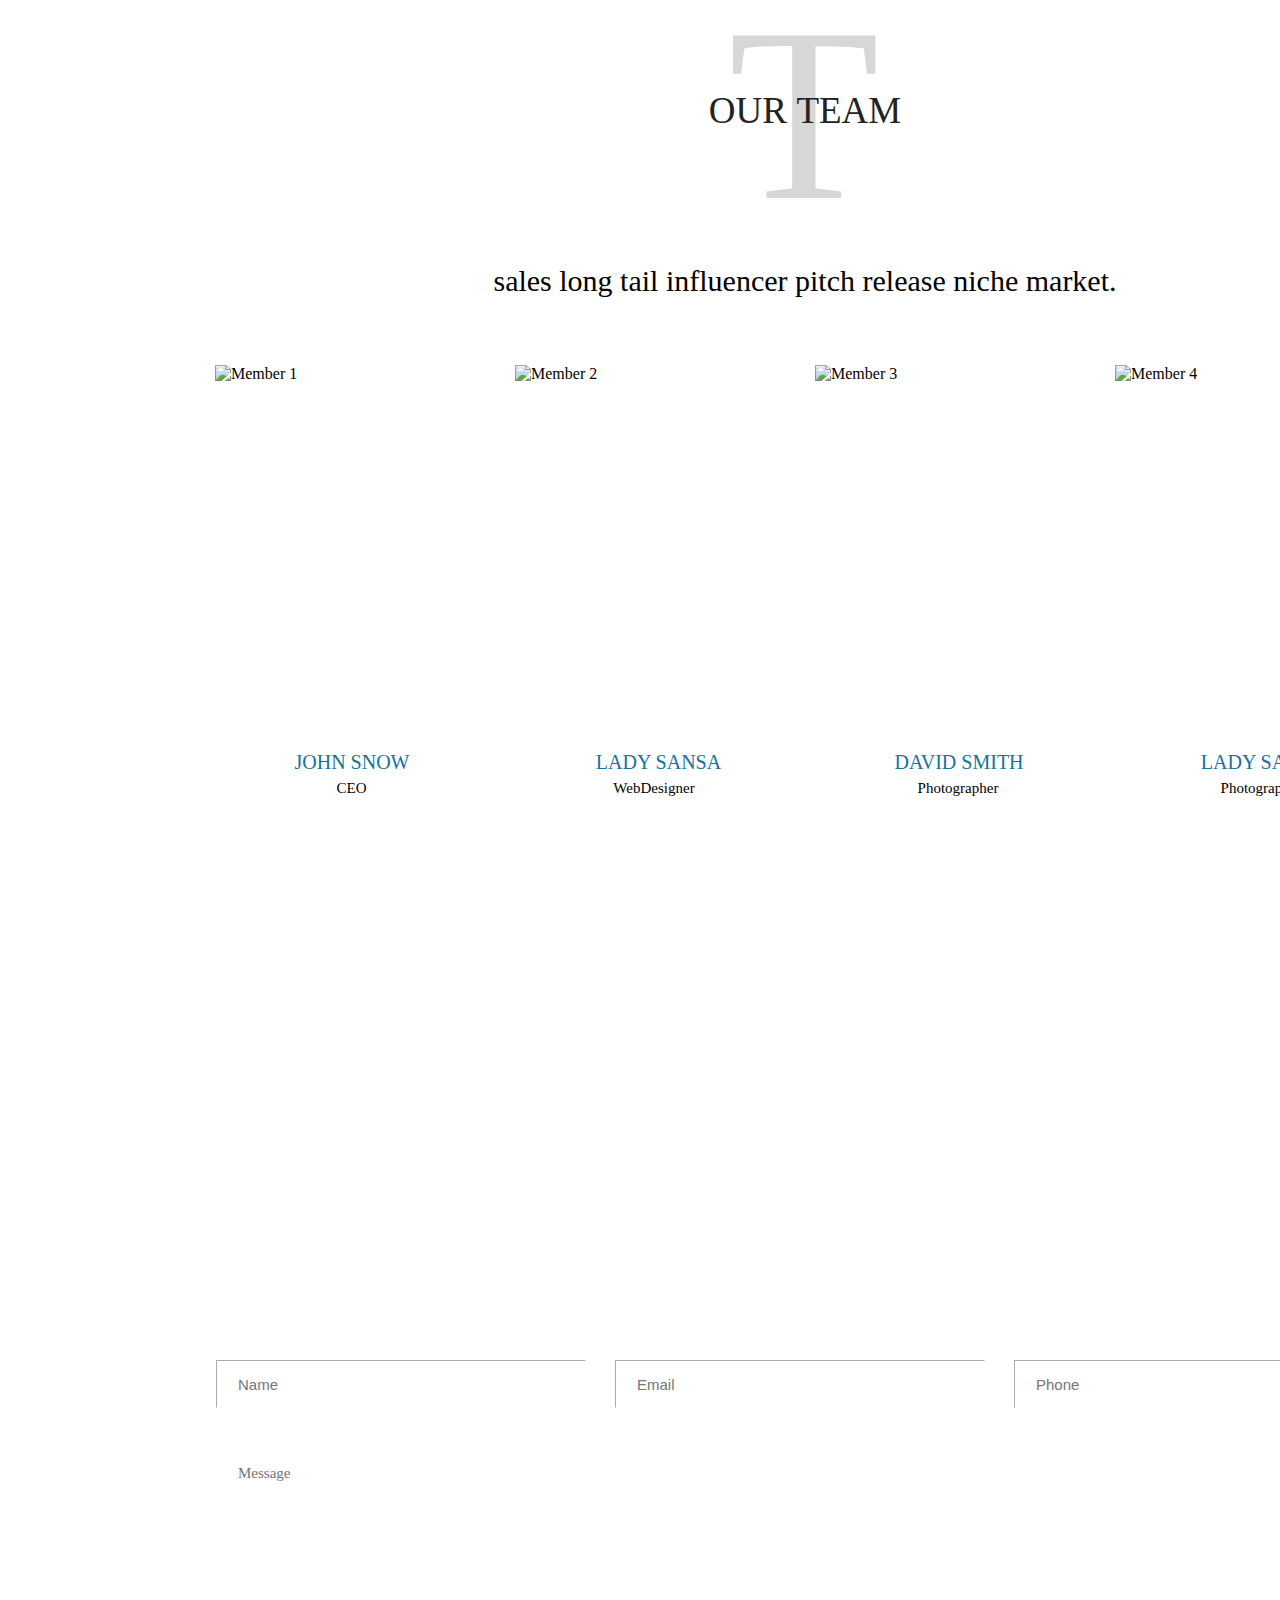
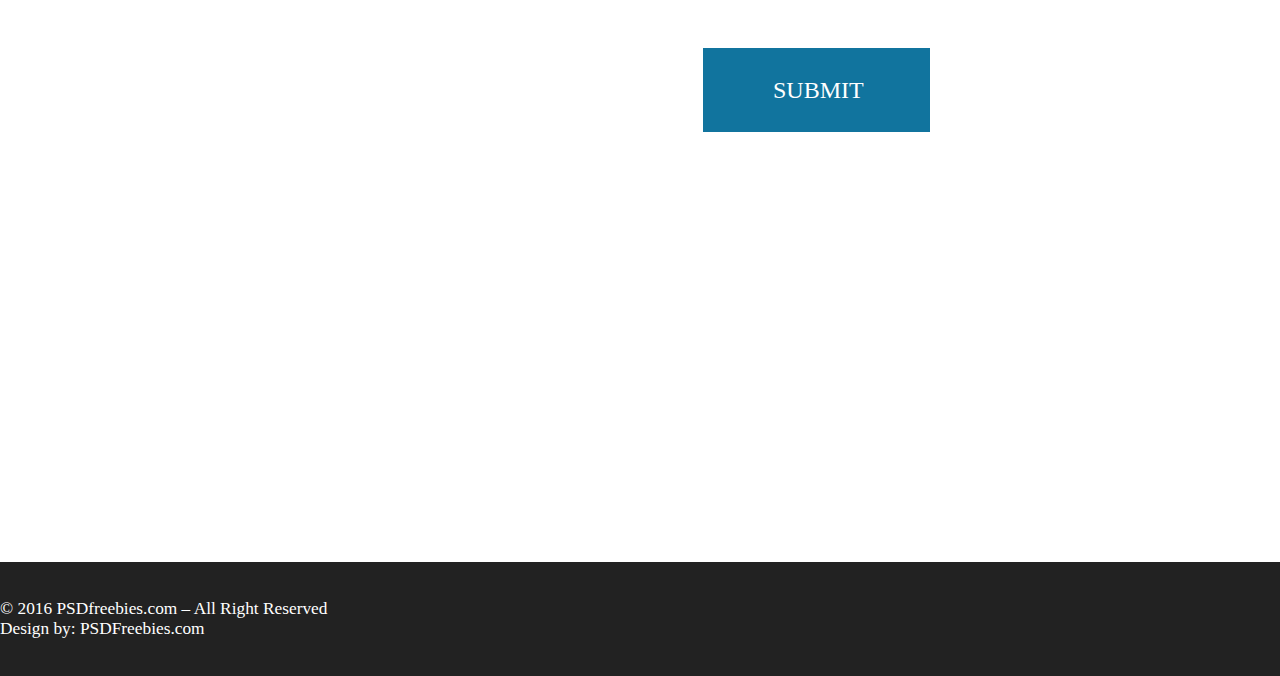
==== commit 0b47595c: "contact area and map new" ====
--- a/src/index.html
+++ b/src/index.html
@@ -396,7 +396,11 @@
                         let phone = $('input[name="phone"]').val();
                         let message = $('textarea[name="message"]').val();
                         if (name !== '' && email !== '' && phone !== '' && message !== '') {
-                            $('#button-submit').text('SUBMITTED');
+                            $('#button-submit').text('SENT');
+                            $('input[name="name"]').val('');
+                            $('input[name="email"]').val('');
+                            $('input[name="phone"]').val('');
+                            $('textarea[name="message"]').val('');
                         }
                     });
 
@@ -410,7 +414,7 @@
                         height="333" loading="lazy" referrerpolicy="no-referrer-when-downgrade"
                         src="https://www.google.com/maps/embed?pb=!1m18!1m12!1m3!1d2350.089470741396!2d27.5946468282626!3d53.912385999310814!2m3!1f0!2f0!3f0!3m2!1i1024!2i768!4f13.1!3m3!1m2!1s0x46dbcfaf1d38974b%3A0x3d097c7a85e0db13!2z0JHQk9Cj0JjQoCwg0LrQvtGA0L_Rg9GBIOKEliA0!5e0!3m2!1sru!2sru!4v1696870379667!5m2!1sru!2sru"
                         style="border:0;"
-                        width="1627"></iframe>
+                        width="1600"></iframe>
             </div>
 
         </section>
--- a/src/css/index.css
+++ b/src/css/index.css
@@ -100,7 +100,7 @@
     padding: 20px 70px;
     color:white;
     text-transform: uppercase;
-    left:514px;
+    left:487px;
 }
 
 #button-submit:active {
@@ -110,7 +110,7 @@
 
 #contact-area{
     position: relative;
-    width: 1627px;
+    width: 1600px;
     height: 922px;
     background-image: url('../img/contact_area_bg.jpg');
     background-size: cover;
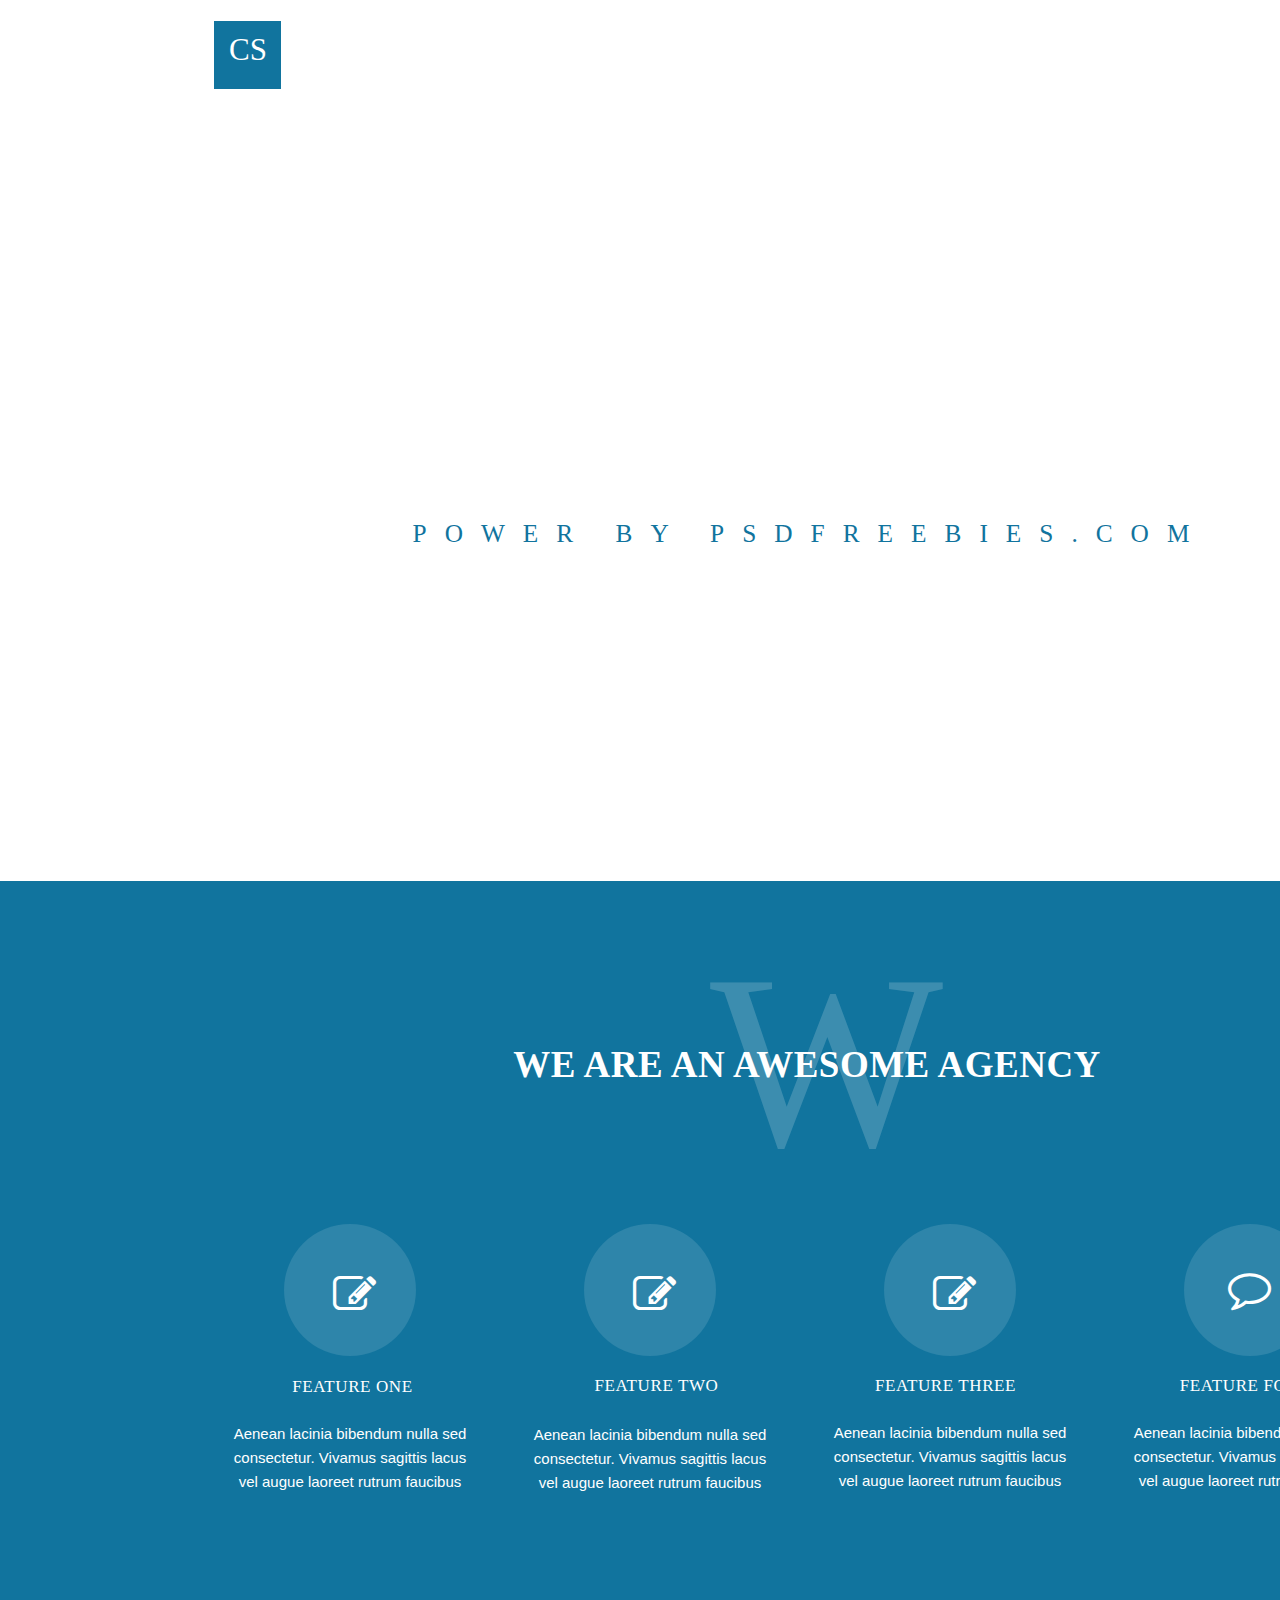
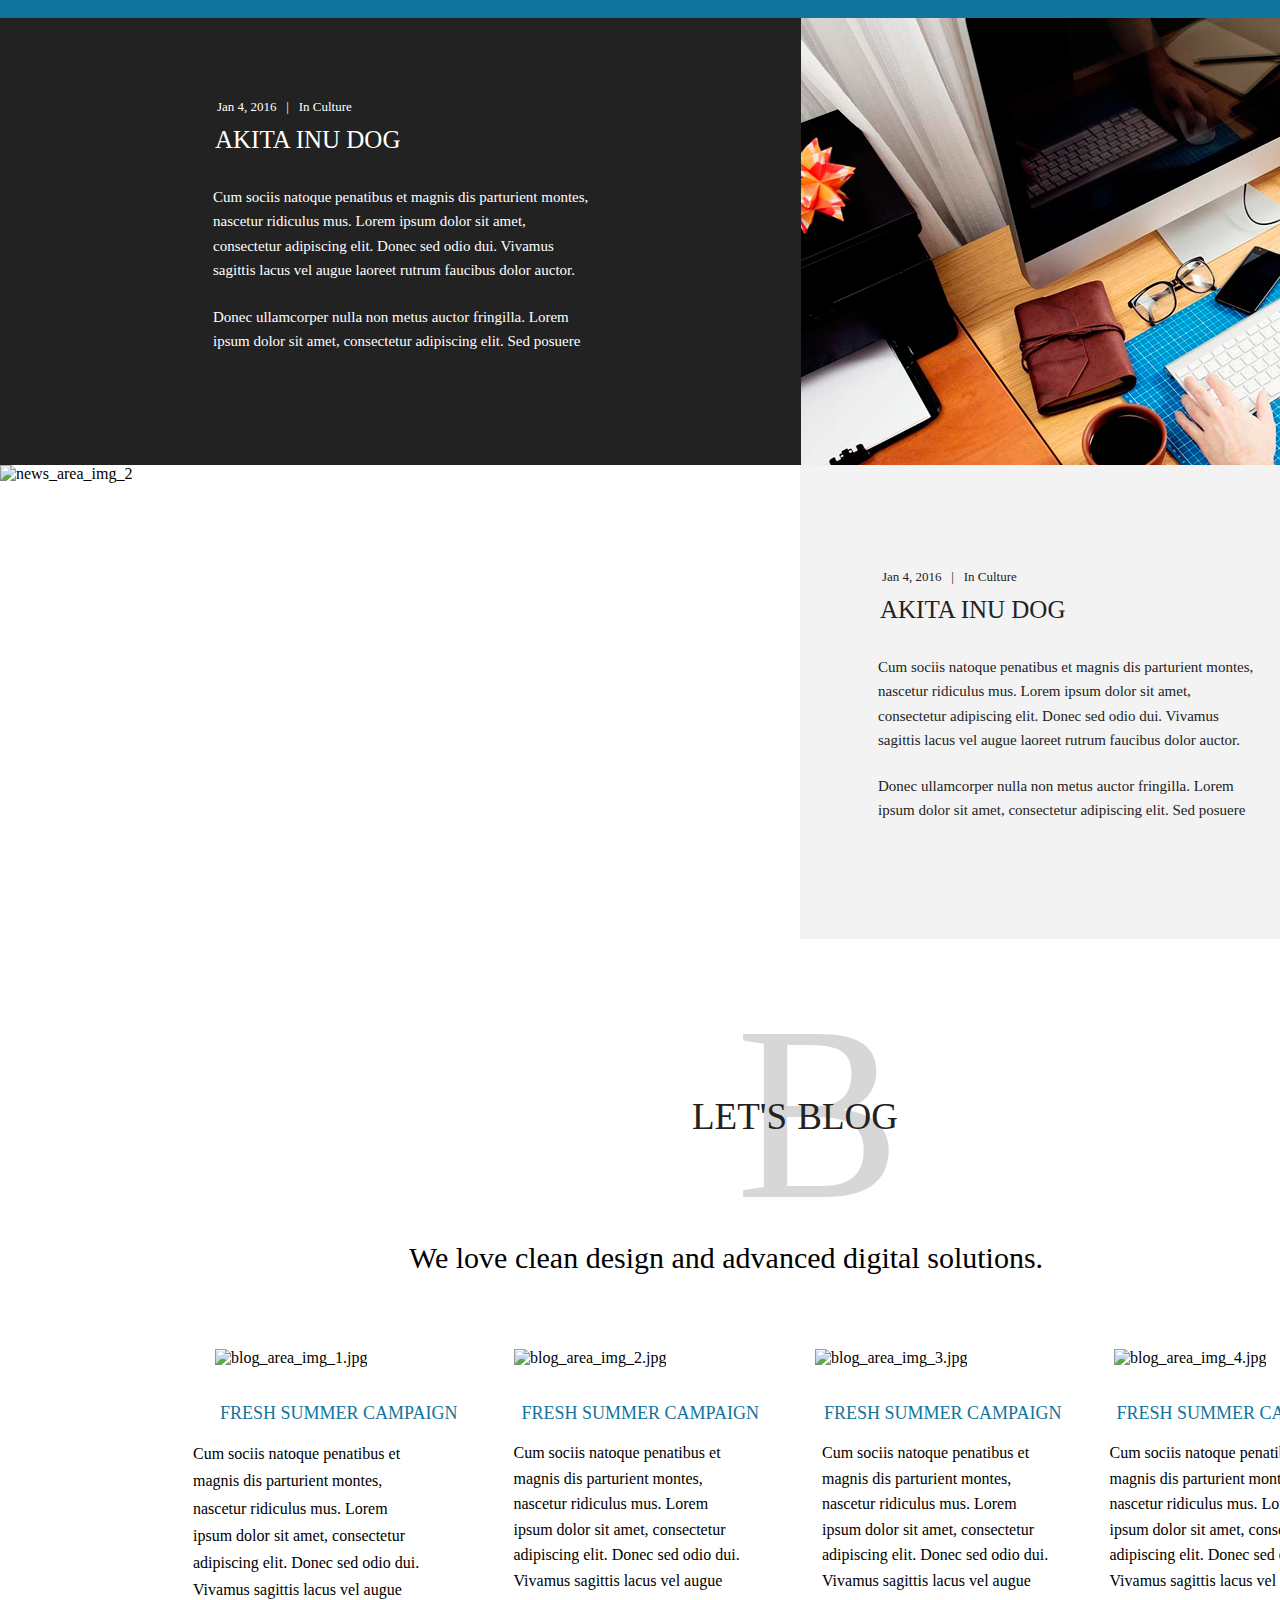
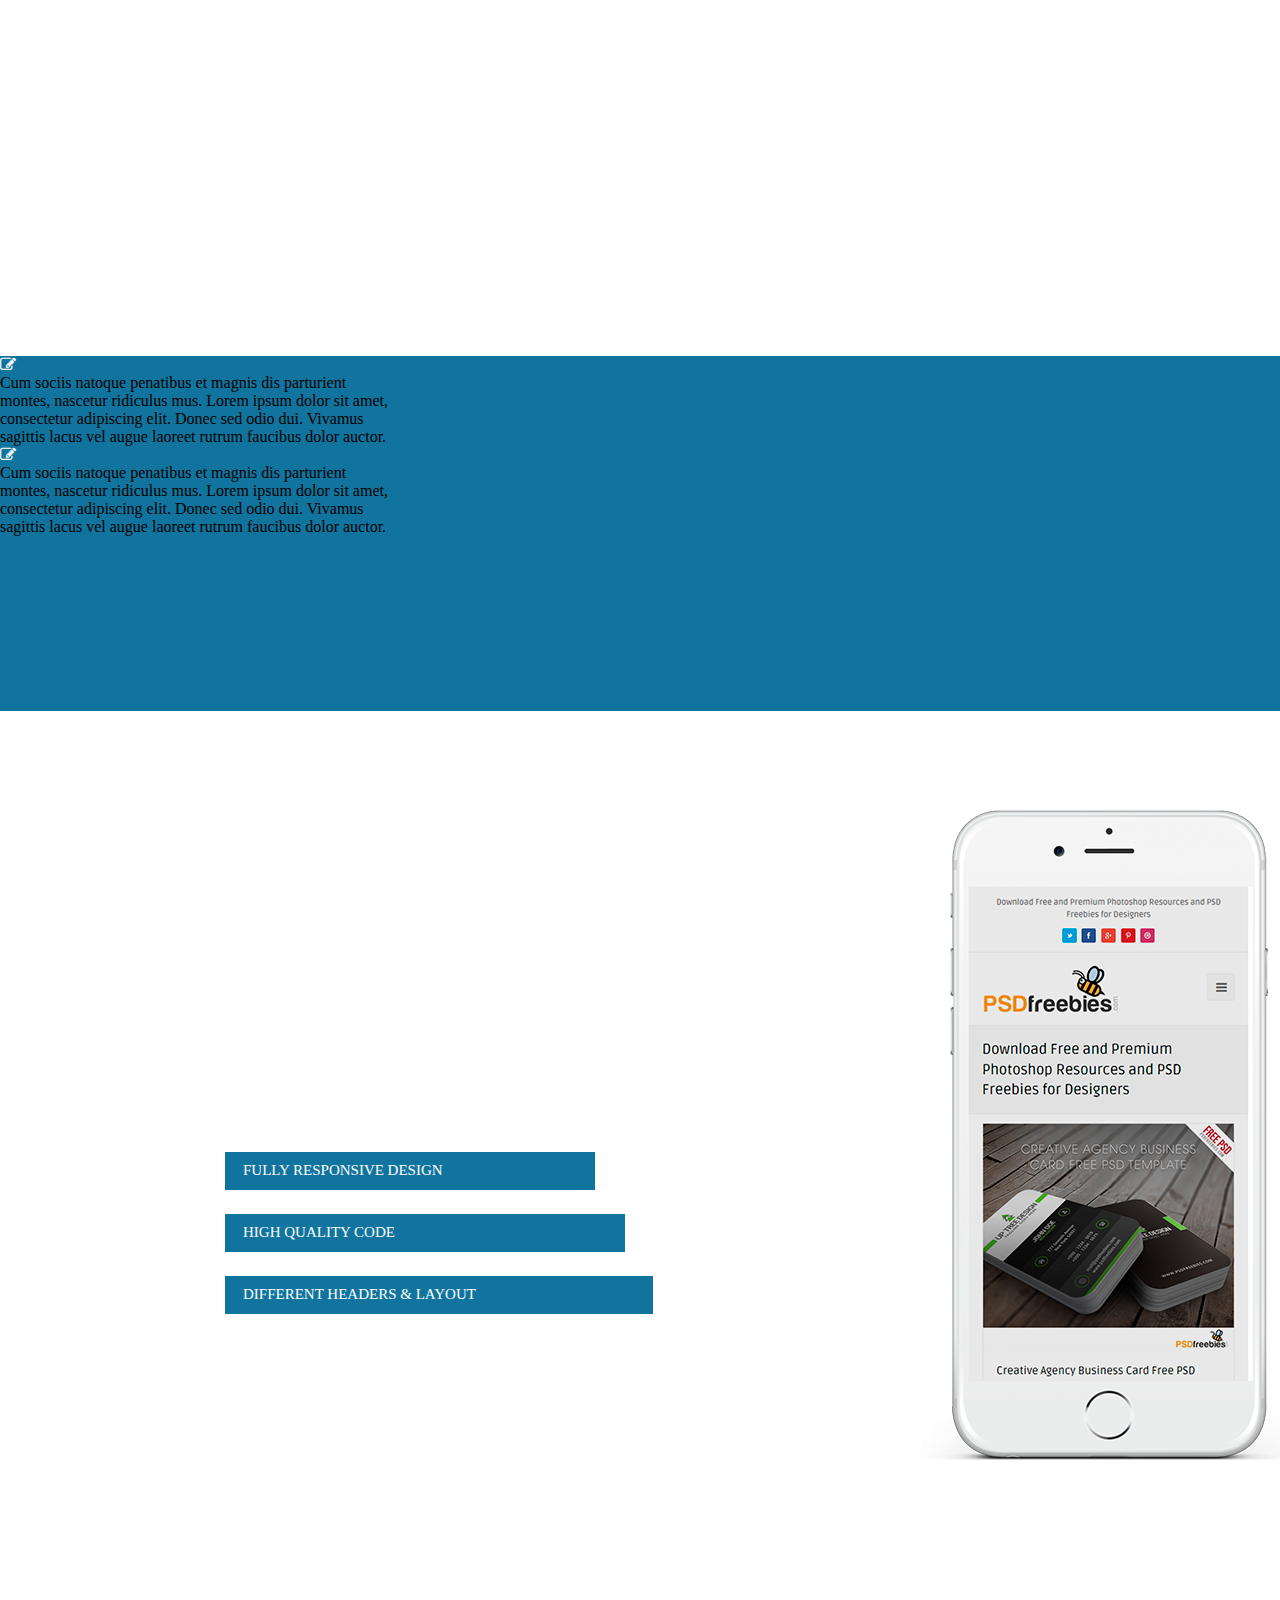
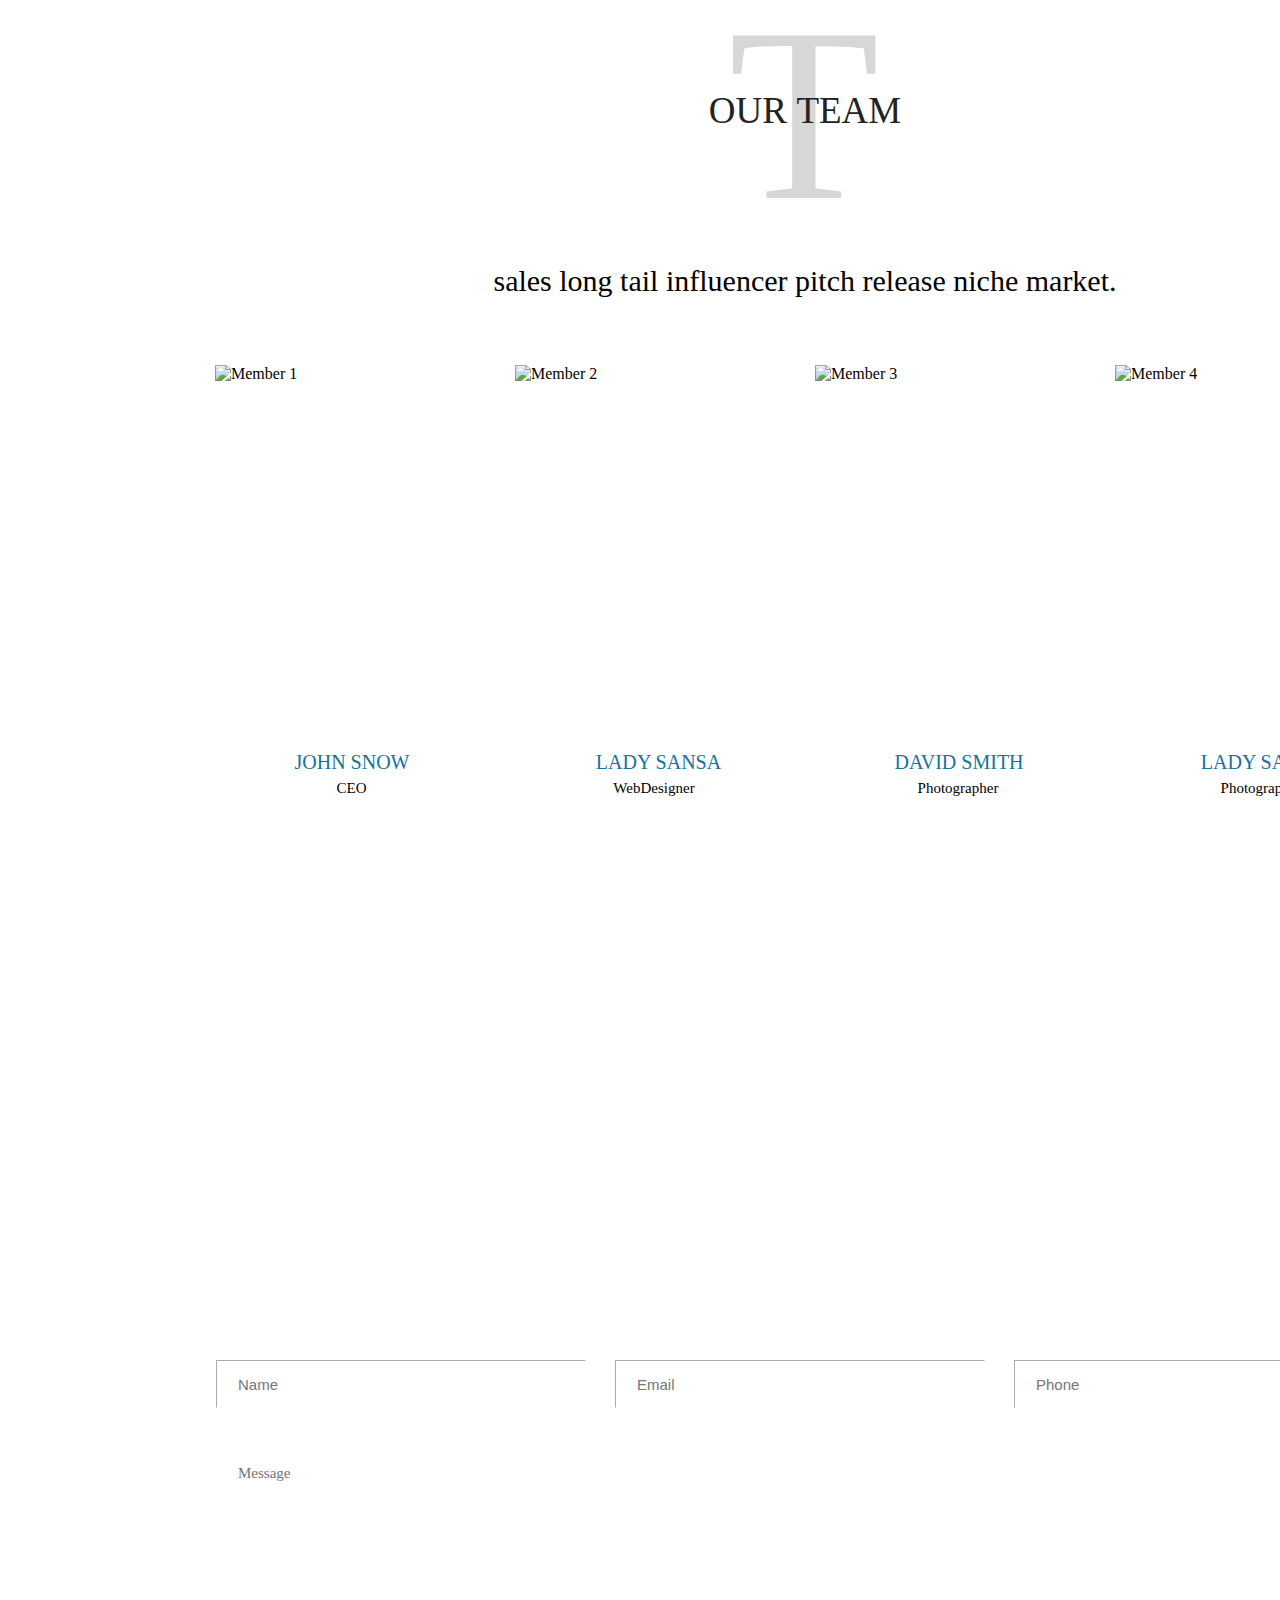
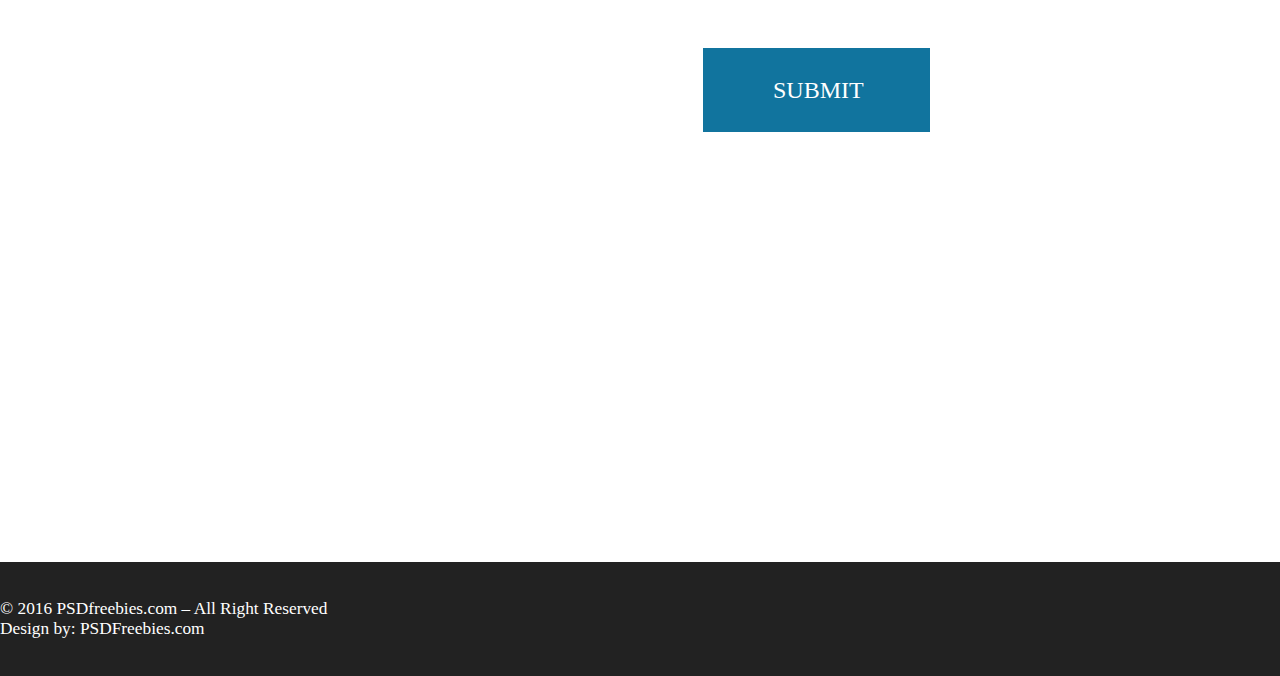
==== commit b7aedeb4: "Completed "about-agency" section" ====
--- a/src/index.html
+++ b/src/index.html
@@ -103,15 +103,15 @@
 
         <section class="about-agency">
             <div class="block-agency-center">
-<!--                <p class="blog-background-letter">W</p>-->
-<!--                <p class="block-front-title">We are an awesome agency</p>-->
                 <span id="W">W</span>
                 <h2 id="awesome-agency">We are an awesome agency</h2>
             </div>
             <div class="agency-block">
                 <div class="block-1">
-                    <div class="background-circle">
-                        <i class="fa fa-pencil-square-o"></i>
+                    <div class="agency-circle">
+                        <div class="background-circle">
+                            <i class="fa fa-pencil-square-o"></i>
+                        </div>
                     </div>
                     <div class="agency-column-text">
                         <p class="feature-text">Feature one</p>
@@ -124,8 +124,10 @@
                 </div>
 
                 <div class="block-2">
-                    <div class="background-circle">
-                        <i class="fa fa-pencil-square-o"></i>
+                    <div class="agency-circle">
+                        <div class="background-circle">
+                            <i class="fa fa-pencil-square-o"></i>
+                        </div>
                     </div>
                     <div class="agency-column-text">
                         <p class="feature-text">Feature two</p>
@@ -138,8 +140,10 @@
                 </div>
 
                 <div class="block-3">
-                    <div class="background-circle">
-                        <i class="fa fa-glass"></i>     <!-- TODO FIND LUPA-->
+                    <div class="agency-circle">
+                        <div class="background-circle">
+                            <i class="fa fa-pencil-square-o"></i>
+                        </div>
                     </div>
                     <div class="agency-column-text">
                         <p class="feature-text">Feature three</p>
@@ -152,8 +156,10 @@
                 </div>
 
                 <div class="block-4">
-                    <div class="background-circle">
-                        <i class="fa fa-comment-o"></i>
+                    <div class="agency-circle">
+                        <div class="background-circle">
+                            <i class="fa fa-comment-o"></i>
+                        </div>
                     </div>
                     <div class="agency-column-text">
                         <p class="feature-text">Feature four</p>
@@ -227,12 +233,12 @@
                         <p class="block-text-title block-title-indent-1">FRESH SUMMER CAMPAIGN</p>
 
                         <div class="block-multiline-text-1 block-content-indent-1">
-                            <p>Cum sociis natoque penatibus et magnis</p>
-                            <p>dis parturient montes, nascetur ridiculus</p>
-                            <p>mus. Lorem ipsum dolor sit amet,</p>
-                            <p>consectetur adipiscing elit. Donec sed</p>
-                            <p>odio dui. Vivamus sagittis lacus vel augue</p>
-                            <p>laoreet rutrun faucibus dolor auctor</p>
+                            <p>Cum sociis natoque penatibus et</p>
+                            <p>magnis dis parturient montes,</p>
+                            <p>nascetur ridiculus mus. Lorem</p>
+                            <p>ipsum dolor sit amet, consectetur</p>
+                            <p>adipiscing elit. Donec sed odio dui.</p>
+                            <p>Vivamus sagittis lacus vel augue</p>
                         </div>
                     </div>
                 </div>
@@ -377,7 +383,7 @@
                 <p class="block-front-title" style = "color:white; text-transform: uppercase; transform: translate(-50%, -50%);top: 50%;
                        left: 50%;">we'd love to hear about your project.</p>
                 <p class="blog-background-letter" style="transform: translate(-50%, -50%);top: 50%;
-                       left: 50.3%; color:rgb(255, 255, 255, 0.28);">C</p>
+                       left: 50.3%; color:rgb(255, 255, 255, 0.18);">C</p>
             </div>
             <form id="form-contact-area">
                 <input type="text" name="name" placeholder="Name" class="form-small">
--- a/src/css/awesomeAgency.css
+++ b/src/css/awesomeAgency.css
@@ -1,8 +1,6 @@
 .block-agency-center {
-    /*position: relative;*/
-    /*margin-left: auto;*/
-    /*margin-right: auto;*/
-    /*width: 100%;*/
+    width: 1600px;
+    height: 343px;
     text-align: center;
 }
 
@@ -16,15 +14,12 @@
     margin-left: 7px;
     letter-spacing: 0.5px;
     font-size: 37px;
-    /*font-weight: 200;*/
 }
 
 span#W{
-
     position: absolute;
     margin-top: 39px;
     margin-left: -90px;
-    /*text-align: center;*/
     font-family: Roboto-BoldCondensed, serif;
     font-size: 247px;
     opacity: 18%;
@@ -32,56 +27,51 @@
 
 }
 
+.agency-block{
+    display: flex;
+    justify-content: space-around;
+    height: 275px;
+    width: 75%;
+    text-align: center;
+    margin-left: auto;
+    margin-right: auto;
+}
+
+.agency-circle{
+    height: 153px;
+}
+
 .background-circle{
-    /*margin-left: 765px;  !* */
-    /*margin-top: 16px;*/
-    /*align-content: center;*/
-    margin-top: 7px;
+    display: flex;
     width: 132px;
     height: 132px;
     border-radius: 50%;
     background-color: #2e85aa;
-    /*align-items: center;*/
+    align-items: center;
     text-align: center;
-    /*align-content: center;*/
-    /*justify-content: center;*/
-    /*justify-items: center;*/
+    justify-content: center;
 }
 
 .background-circle i{
     font-size: 43px;
-    margin-top: 48px;
+    align-content: center;
+    justify-content: center;
+    display: flex;
+    margin-top: 9px;
+}
+
+.block-1 i, .block-2 i, .block-3 i{
     margin-left: 10px;
 }
-.about-agency{
-    /*display: flex;*/
-    /*justify-content: center;*/
-    /*align-items: center;*/
+
+.block-4 i{
+    margin-top: -3px;
 }
 
 .block-1, .block-2, .block-3, .block-4{
-    width: 300px;
-    /*align-content: center;*/
-    /*justify-content: center;*/
-}
-
-.agency-block{
     display: flex;
-    position: relative;
+    flex-direction: column;
     align-items: center;
-    justify-content: flex-end;
-    height: 895px;
-    width: 1400px;
-    text-align: center;
-}
-
-.block-2{
-    /*margin-right: 35px;*/
-}
-
-.background-circle{
-    margin-top: 23px;
-    margin-left: 85px;
 }
 
 .multiline-agency-feature-text{
@@ -89,32 +79,35 @@
     font-family: 'Gotham-Book', Arial, serif;
     font-size: 15px;
     color: white;
+    line-height: 1.6;
 }
 
 .feature-text{
-    margin-top: 18px;
-    margin-left: 2px;
-    font-size: 18px;
+    height: 47px;
+    font-size: 17px;
     font-family: Gotham-Medium, serif;
     text-transform: uppercase;
     color: white;
+    letter-spacing: 0.6px;
+}
+
+.block-1 .multiline-agency-feature-text, .block-3 .multiline-agency-feature-text, .block-4 .multiline-agency-feature-text{
+    margin-top: -2px;
+}
+
+.block-1 .feature-text{
+    margin-left: 5px;
 }
 
 .block-2 .feature-text{
-    margin-left: 14px;
+    margin-left: 13px;
+    margin-top: -1px;
 }
 
-.block-3 .feature-text{
-    margin-bottom: 2px;
-    margin-right: 10px;
+.block-3 .feature-text, .block-4 .feature-text{
+    margin-top: -1px;
+    margin-left: -9px;
 }
 
-.block-4 .feature-text{
-    margin-bottom: 3px;
-    margin-right: 10px;
-}
 
-.multiline-agency-feature-text p{
-    /*margin-top: 10px;*/
-}
 
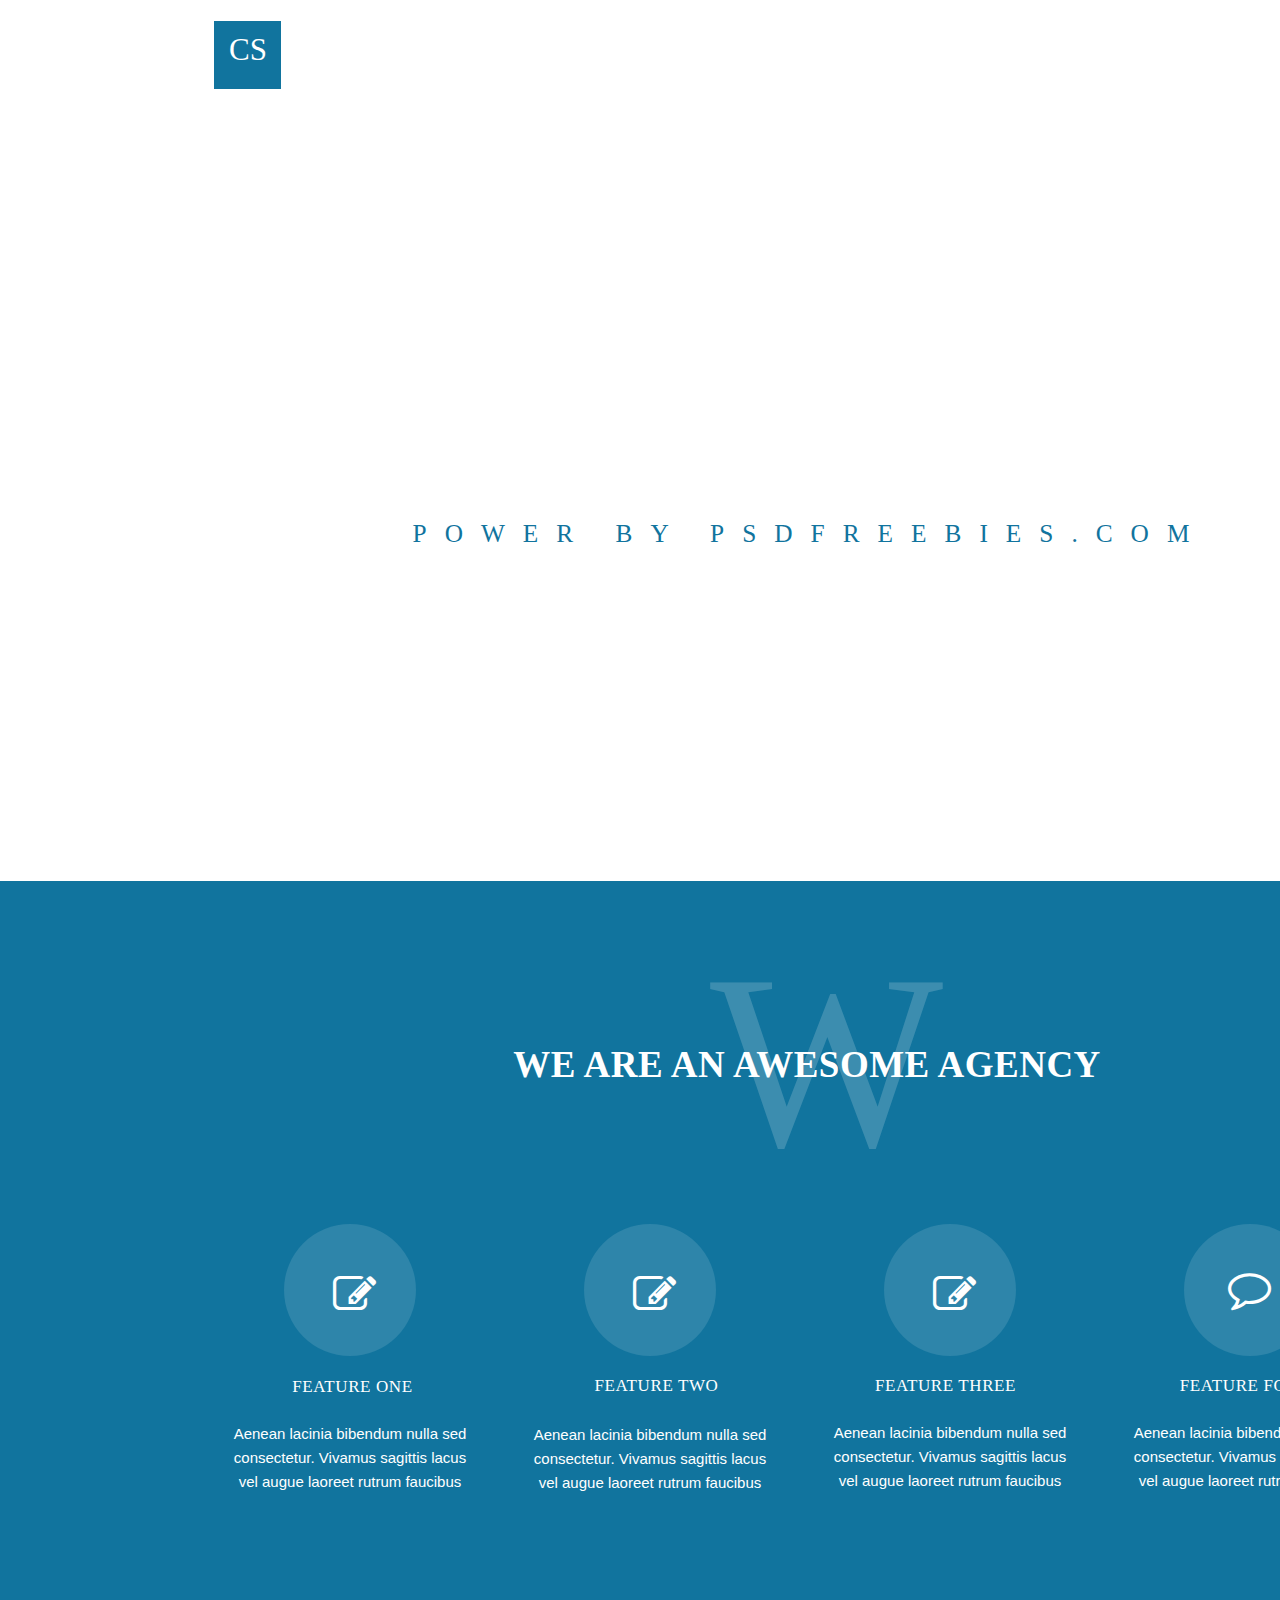
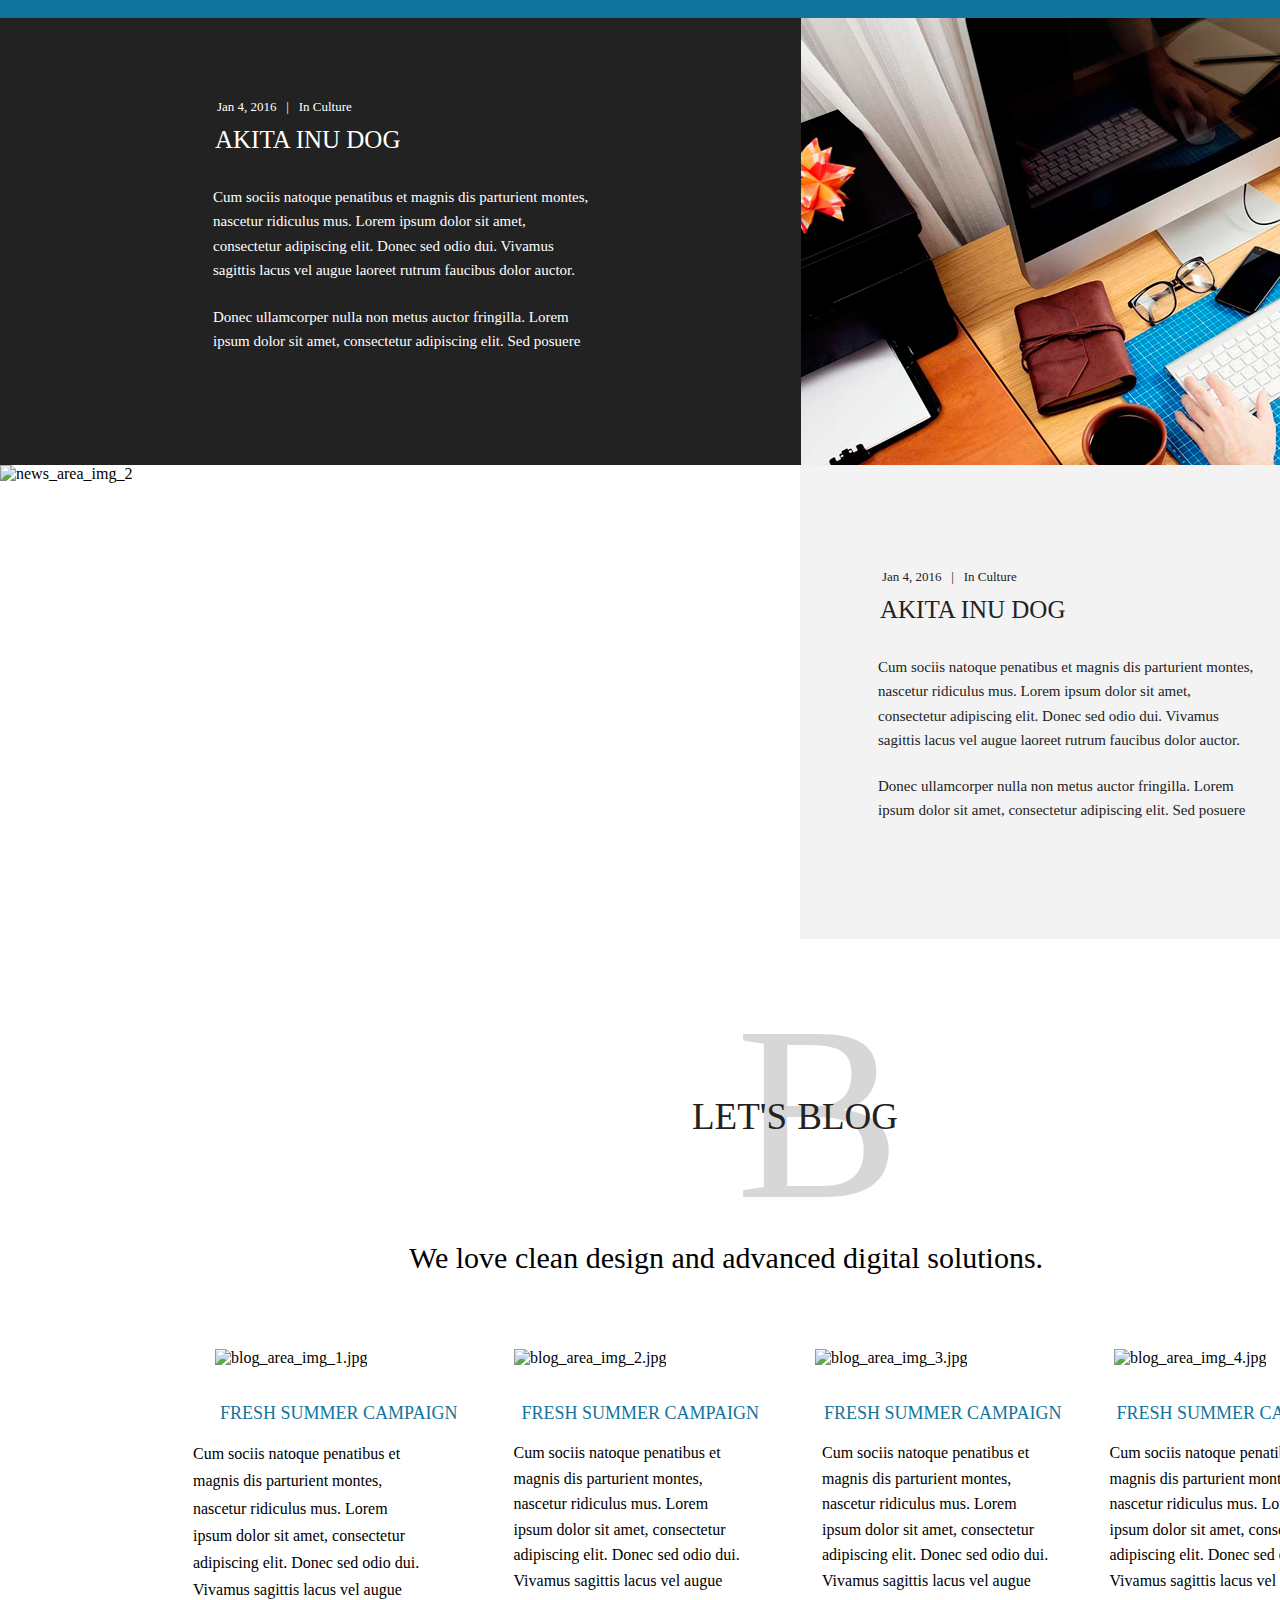
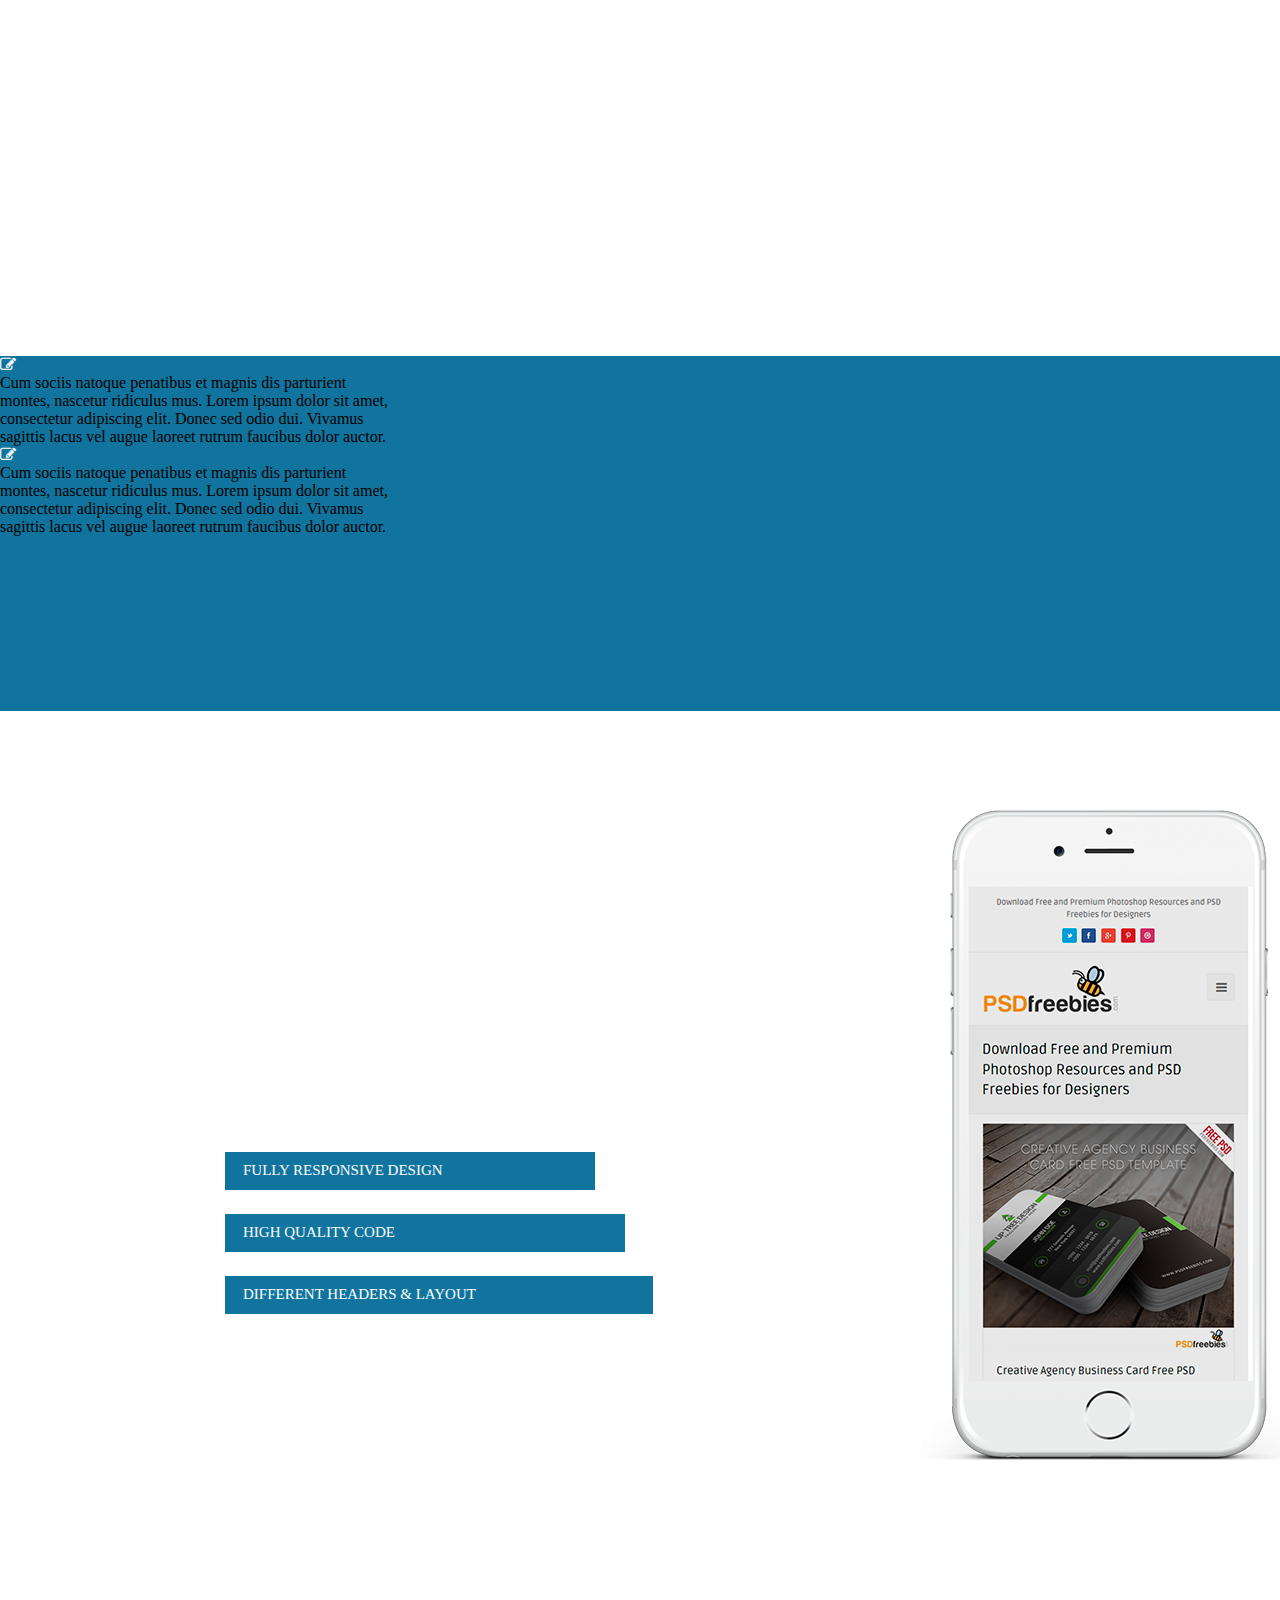
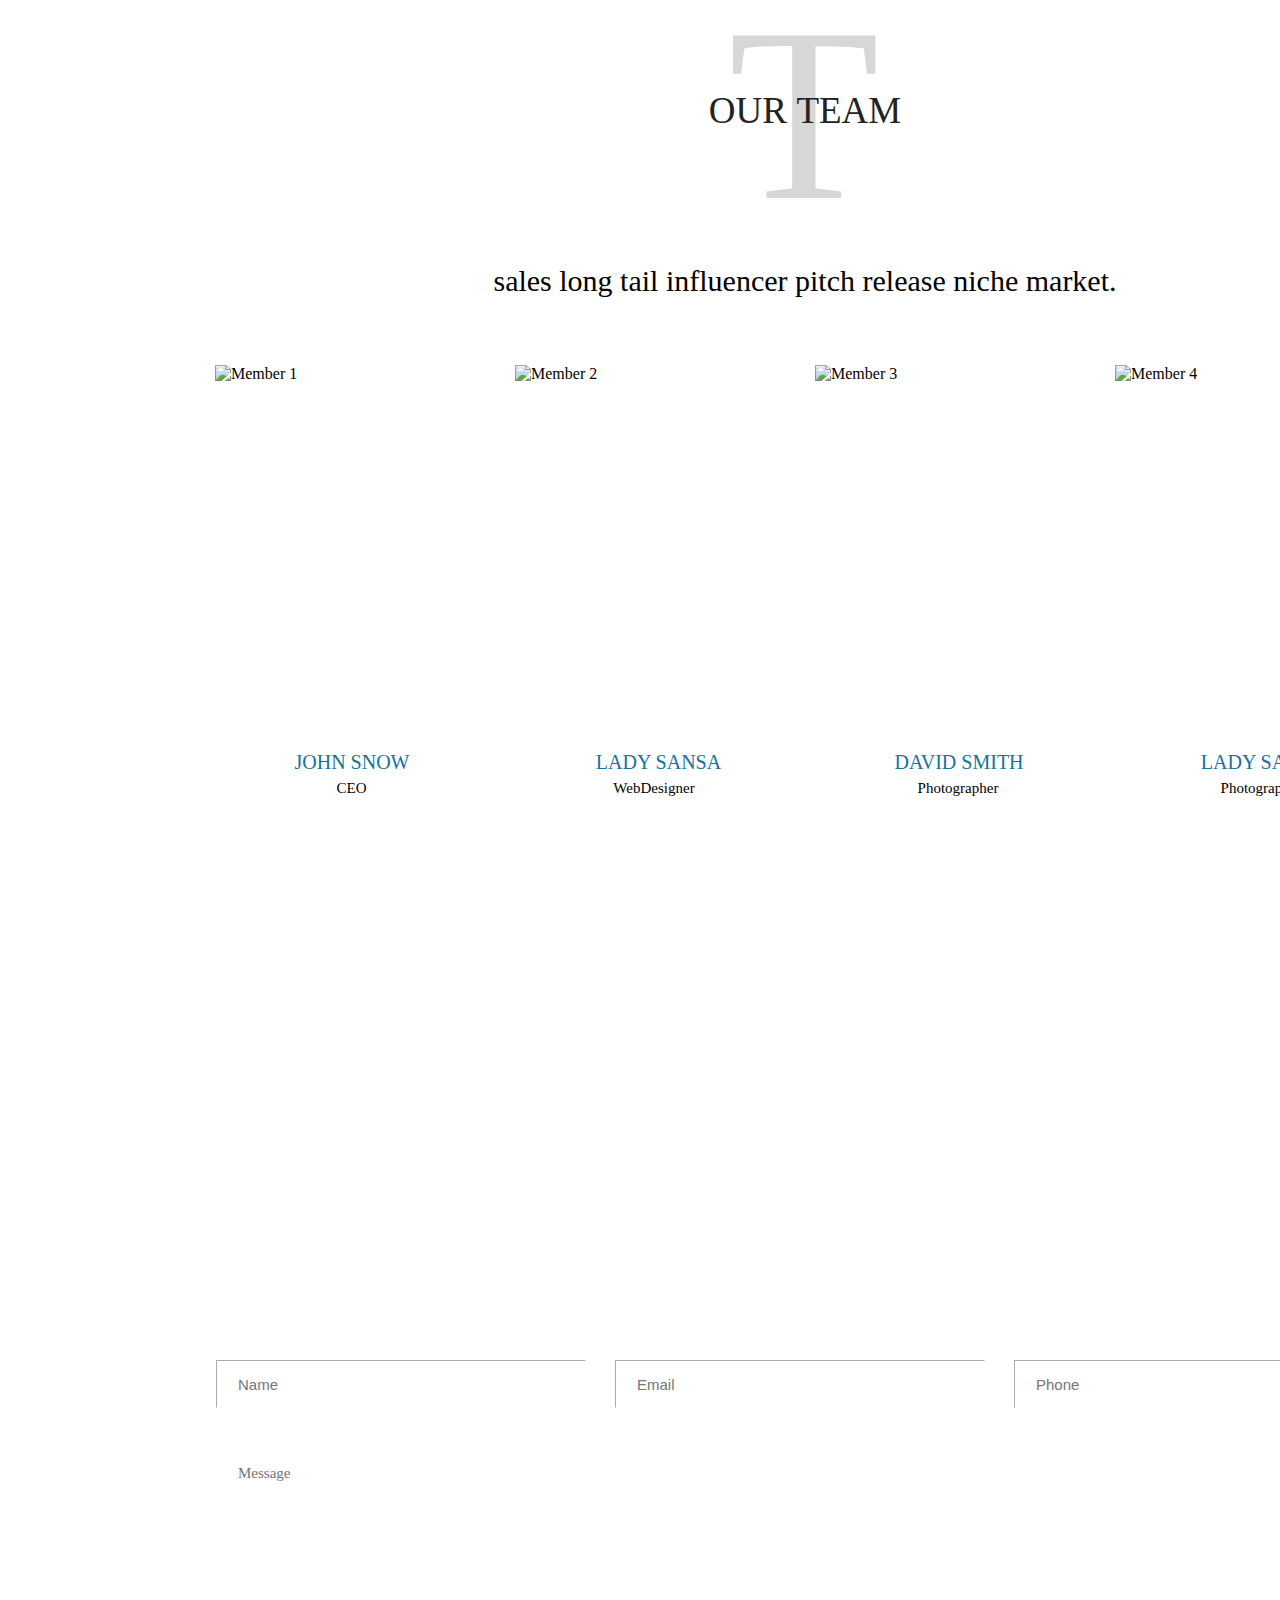
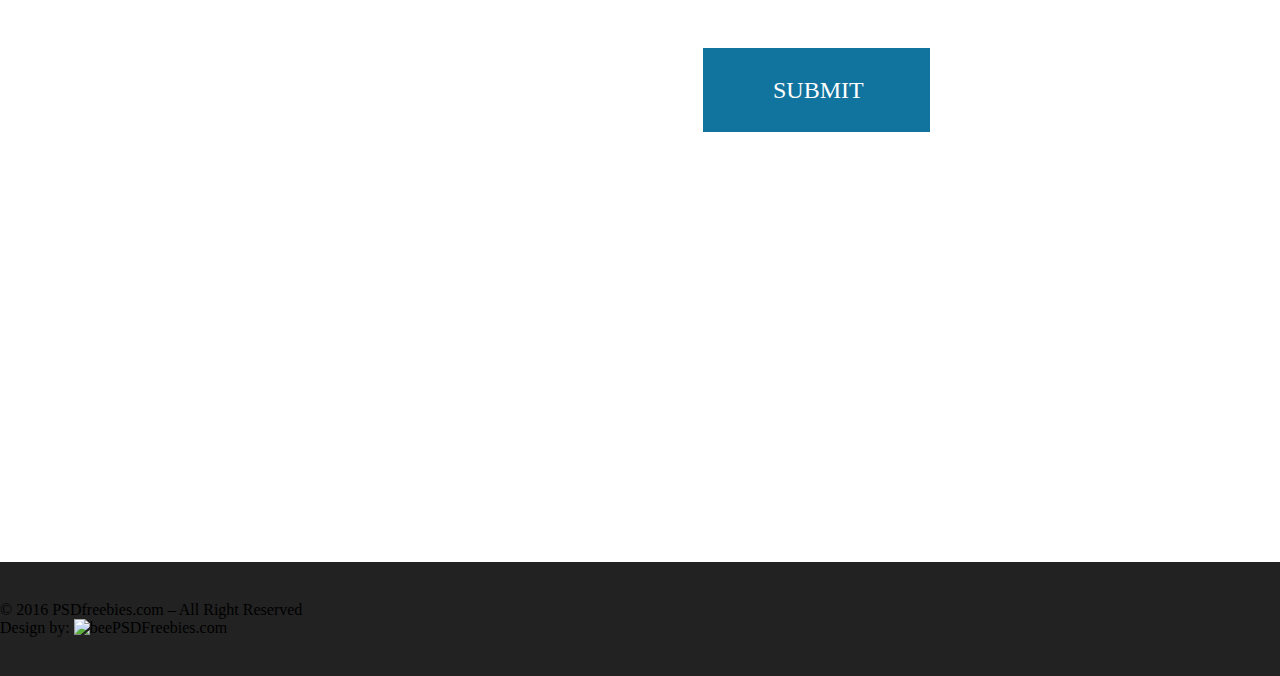
==== commit 9024d0f6: "Added nav-bar links animation" ====
--- a/src/index.html
+++ b/src/index.html
@@ -34,43 +34,43 @@
                     <div class="links">
                         <ul class="nav-menu">
                             <li>
-                                <a href="#">Home</a>
-                            </li>
-                            <li>
-                                <a href="#">Pages</a>
-                            </li>
-                            <li>
-                                <a href="#">Features</a>
-                            </li>
-                            <li>
-                                <a href="#">Extensions</a>
-                            </li>
-                            <li>
-                                <a href="#">Tutorials</a>
-                            </li>
-                            <li>
-                                <a href="#">Contact Us</a>
+                                <a class="link" href="#" target="_blank">Home</a>
+                            </li>
+                            <li>
+                                <a class="link" href="#" target="_blank">Pages</a>
+                            </li>
+                            <li>
+                                <a class="link" href="#" target="_blank">Features</a>
+                            </li>
+                            <li>
+                                <a class="link" href="#" target="_blank">Extensions</a>
+                            </li>
+                            <li>
+                                <a class="link" href="#" target="_blank">Tutorials</a>
+                            </li>
+                            <li>
+                                <a class="link" href="#" target="_blank">Contact Us</a>
                             </li>
                         </ul>
 
                         <ul class="social-icons">
                             <li>
-                                <a href="https://facebook.com">
+                                <a href="https://facebook.com" target="_blank">
                                     <i class="fa fa-facebook"></i>
                                 </a>
                             </li>
                             <li>
-                                <a href="https://twitter.com/">
+                                <a href="https://twitter.com/" target="_blank">
                                     <i class="fa fa-twitter"></i>
                                 </a>
                             </li>
                             <li>
-                                <a href="https://skype.com/">
+                                <a href="https://skype.com/" target="_blank">
                                     <i class="fa fa-skype"></i>
                                 </a>
                             </li>
                             <li>
-                                <a href="https://linkedin.com">
+                                <a href="https://linkedin.com" target="_blank">
                                     <i class="fa fa-linkedin"></i>
                                 </a>
                             </li>
@@ -82,13 +82,15 @@
             <div class="header-container">
                 <div class="header-content">
                     <h1 class="header-h1">Creatives</h1>
-                    <p class="header-text">Power by psdfreebies.com</p>    <!-- TODO Обернуть в классы (придумать как) -->
-
-                    <div class="scroller">
-                        <div class="scroller-text">
-                            <p>Scroll down</p>
-                        </div>
-
+                    <p class="header-text">Power by psdfreebies.com</p>
+                </div>
+
+                <div class="scroller">
+                    <div class="scroller-text">
+                        <p>Scroll Down</p>
+                    </div>
+
+                    <a href="#footer" id="scroll-down">
                         <div class="scroller-icon">
                             <div class="circle">
                                 <div class="arrow">
@@ -96,8 +98,9 @@
                                 </div>
                             </div>
                         </div>
-                    </div>
-                </div>
+                    </a>
+                </div>
+
             </div>
         </header>
 
@@ -426,9 +429,9 @@
         </section>
 
 
-        <footer>
-            <p class="footer">© 2016 PSDfreebies.com – All Right Reserved</p>
-            <p class="footer">Design by: PSDFreebies.com</p>    <!-- Надо как-то добавить пчёлку! В font awesome не нашёл -->
+        <footer id="footer">
+            <p class="footer-left">© 2016 PSDfreebies.com – All Right Reserved</p>
+            <p class="footer-right">Design by: <img class="footer-bee" src="img/bee_footer_icon.ico" alt="bee">PSDFreebies.com</p>
         </footer>
 
     </div>
--- a/src/css/navbar.css
+++ b/src/css/navbar.css
@@ -10,30 +10,60 @@
 
 .logo {
     display: flex;
-    /*align-items: center; !* Выровнять элементы по вертикали по центру *!*/
 }
-
-/*nav .social-icons{*/
-/*    display: flex;*/
-/*    list-style-type: none;*/
-/*    width: 144px;*/
-/*    justify-content: space-between;*/
-/*    font-size: 20px;*/
-/*}*/
 
 .social-icons{
     width: 141px;
-    /*background-color: #222222;*/
     display: flex;
     list-style-type: none;
     justify-content: space-between;
     font-size: 20px;
+    margin-right: 5px;
 }
 
 .nav-menu a{
     text-decoration: none;
     color: white;
 }
+
+
+
+
+nav ul {
+    list-style: none;
+    padding: 0;
+    margin: 0;
+}
+
+nav a {
+    text-decoration: none;
+    color: #333;
+    position: relative;
+}
+
+nav a.link::after {
+    content: "";
+    display: block;
+    width: 150%;
+    height: 7px;
+    background: #11749e;
+    position: absolute;
+    bottom: -39px;
+    left: -15px;
+    transform: scaleX(0);
+    transform-origin: bottom left;
+    transition: transform 0.3s;
+}
+
+nav a:hover::after {
+    transform: scaleX(1);
+}
+
+
+
+
+
+
 
 .logo-text{
     margin-left: 15px;
@@ -51,15 +81,6 @@
     display: flex;
 }
 
-/*div .blue-square{*/
-/*    !*position: absolute;*!*/
-/*    !*left: 214px;*!*/
-/*    !*top: 23px;*!*/
-/*    width: 67px;*/
-/*    height: 67px;*/
-/*    background-color: #11749e;*/
-/*    z-index: 1;*/
-/*}*/
 
 .blue-square{
     position: absolute;
@@ -71,19 +92,7 @@
     z-index: 1;
 }
 
-/*div .white-square{*/
-/*    position: absolute;*/
-/*    left: 226px;*/
-/*    top: 30px;*/
-/*    width: 67px;*/
-/*    height: 67px;*/
-/*    background-color: white;*/
-/*}*/
-
 .white-square{
-    /*position: absolute;*/
-    /*left: 226px;*/
-    /*top: 30px;*/
     margin-top: -4px;
     margin-left: 20px;
     width: 68px;
@@ -106,23 +115,13 @@
     width: 860px;
     display: flex;
     justify-content: space-between;
-    /*background-color: aquamarine;*/
     height: 30px;
 }
 
 .main-container{
-    /*display: flex;*/
-
-    /*width: 100%;*/
-    /*max-width: 1600px;*/
-    /*margin: 0 auto;*/
-    /**position: relative;*!*/
-    /*!*padding-left: 15px;*!*/
-    /*!*padding-right: 15px;*!/*/
     margin-left: auto;
     margin-right: auto;
     width: 1190px;
-    /*background-color: red;*/
     display: flex;
     justify-content: space-between;
 }
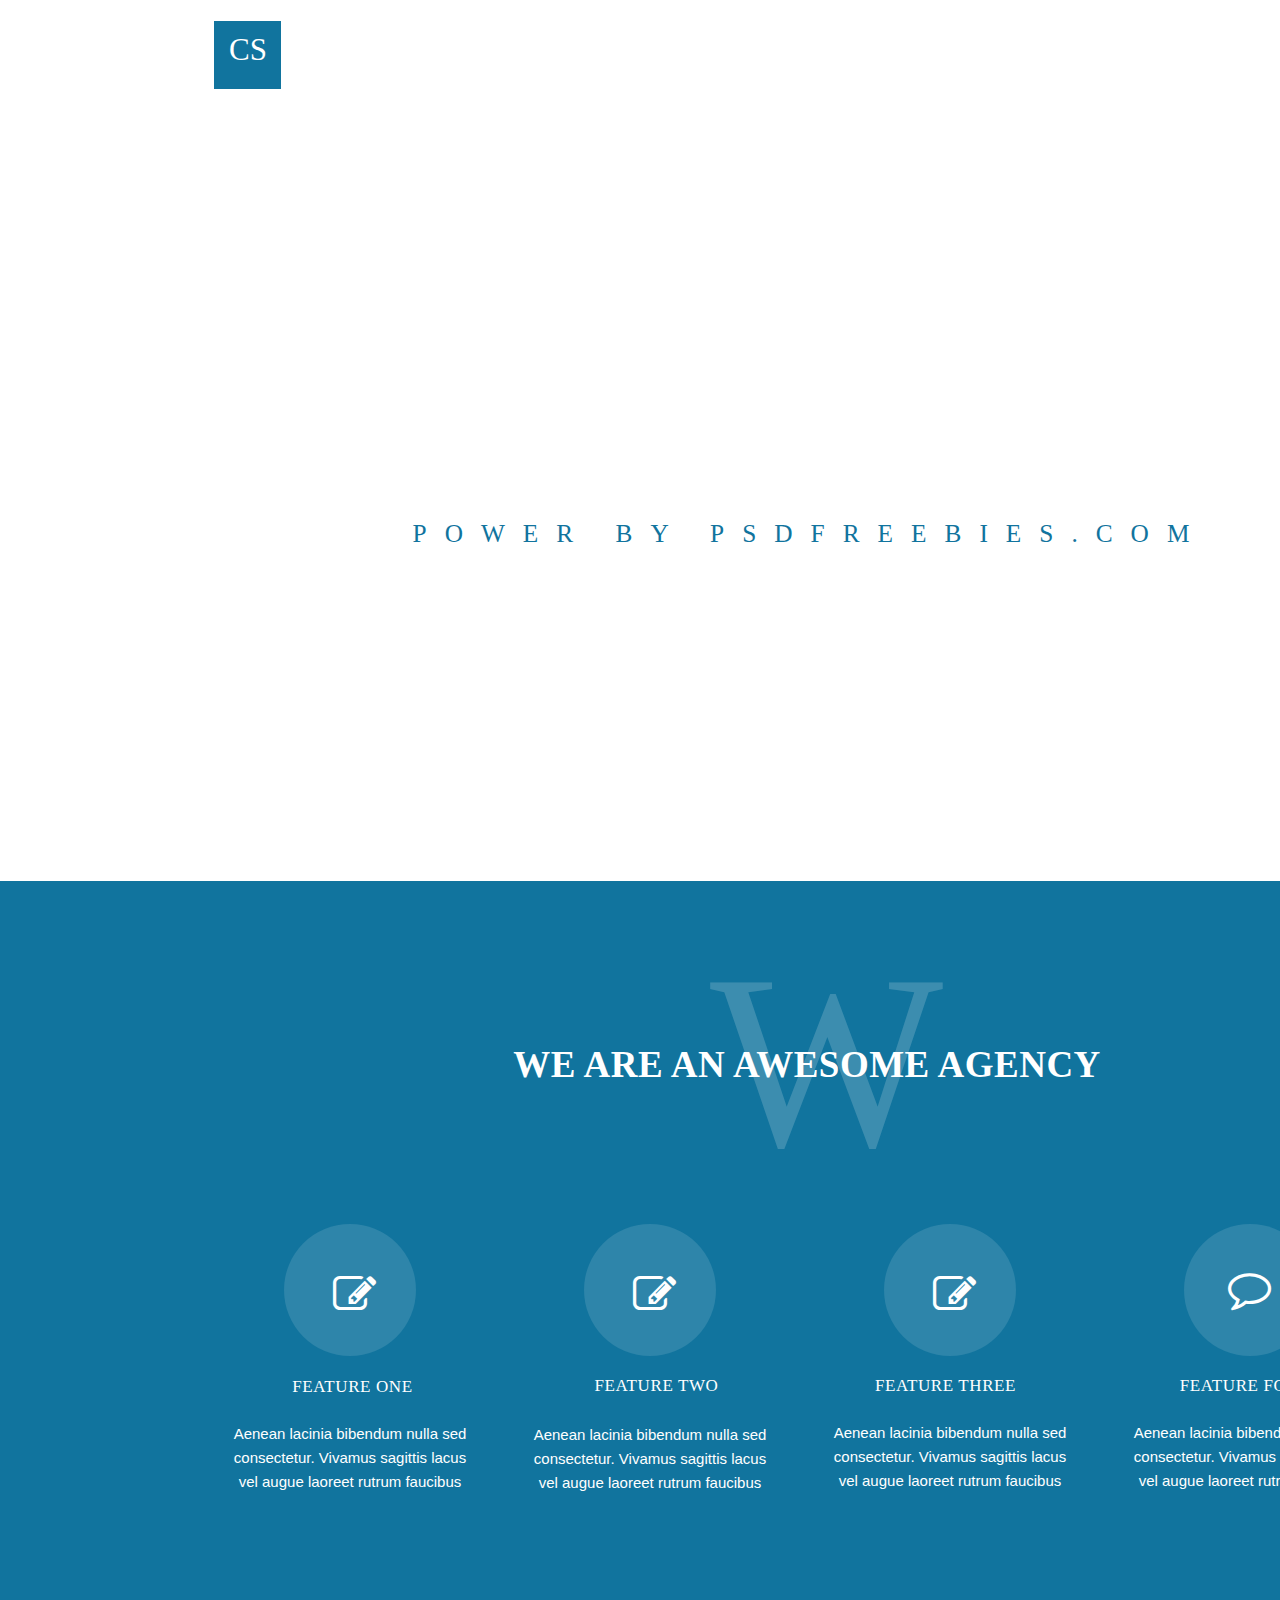
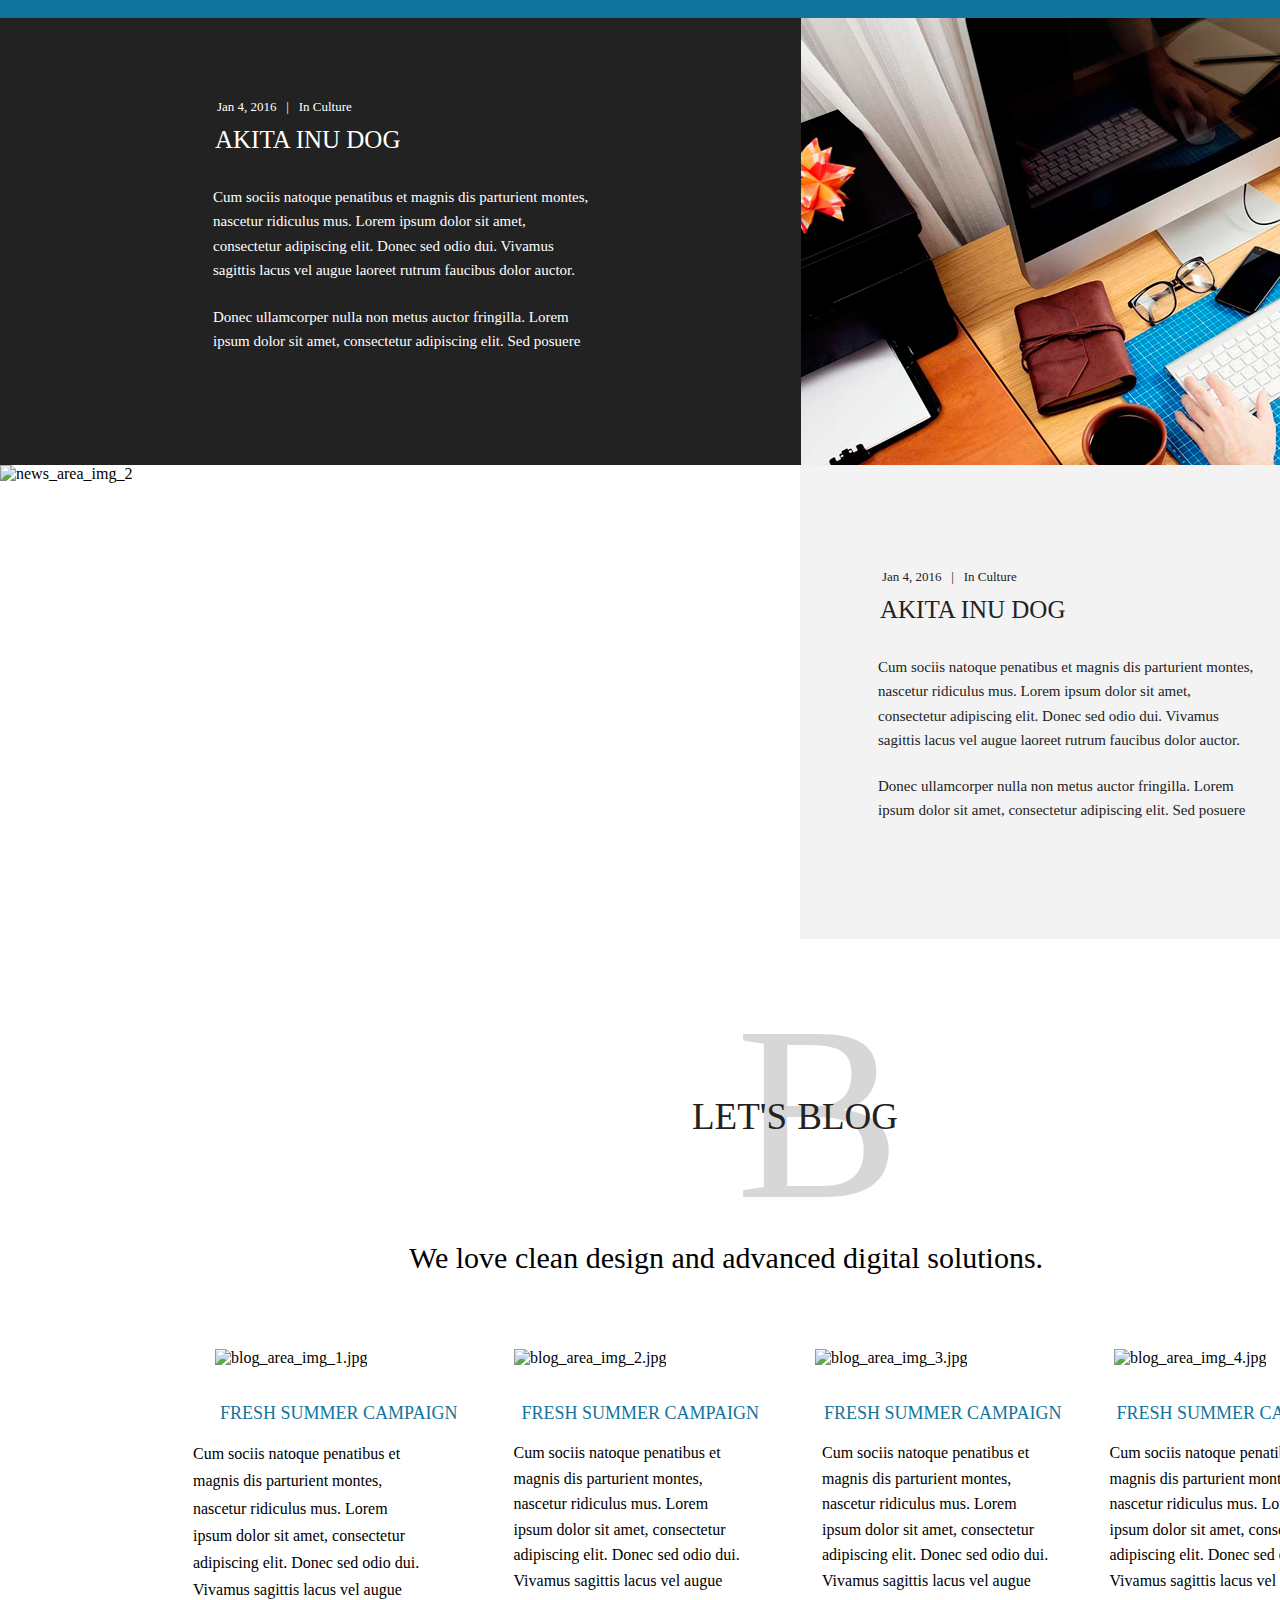
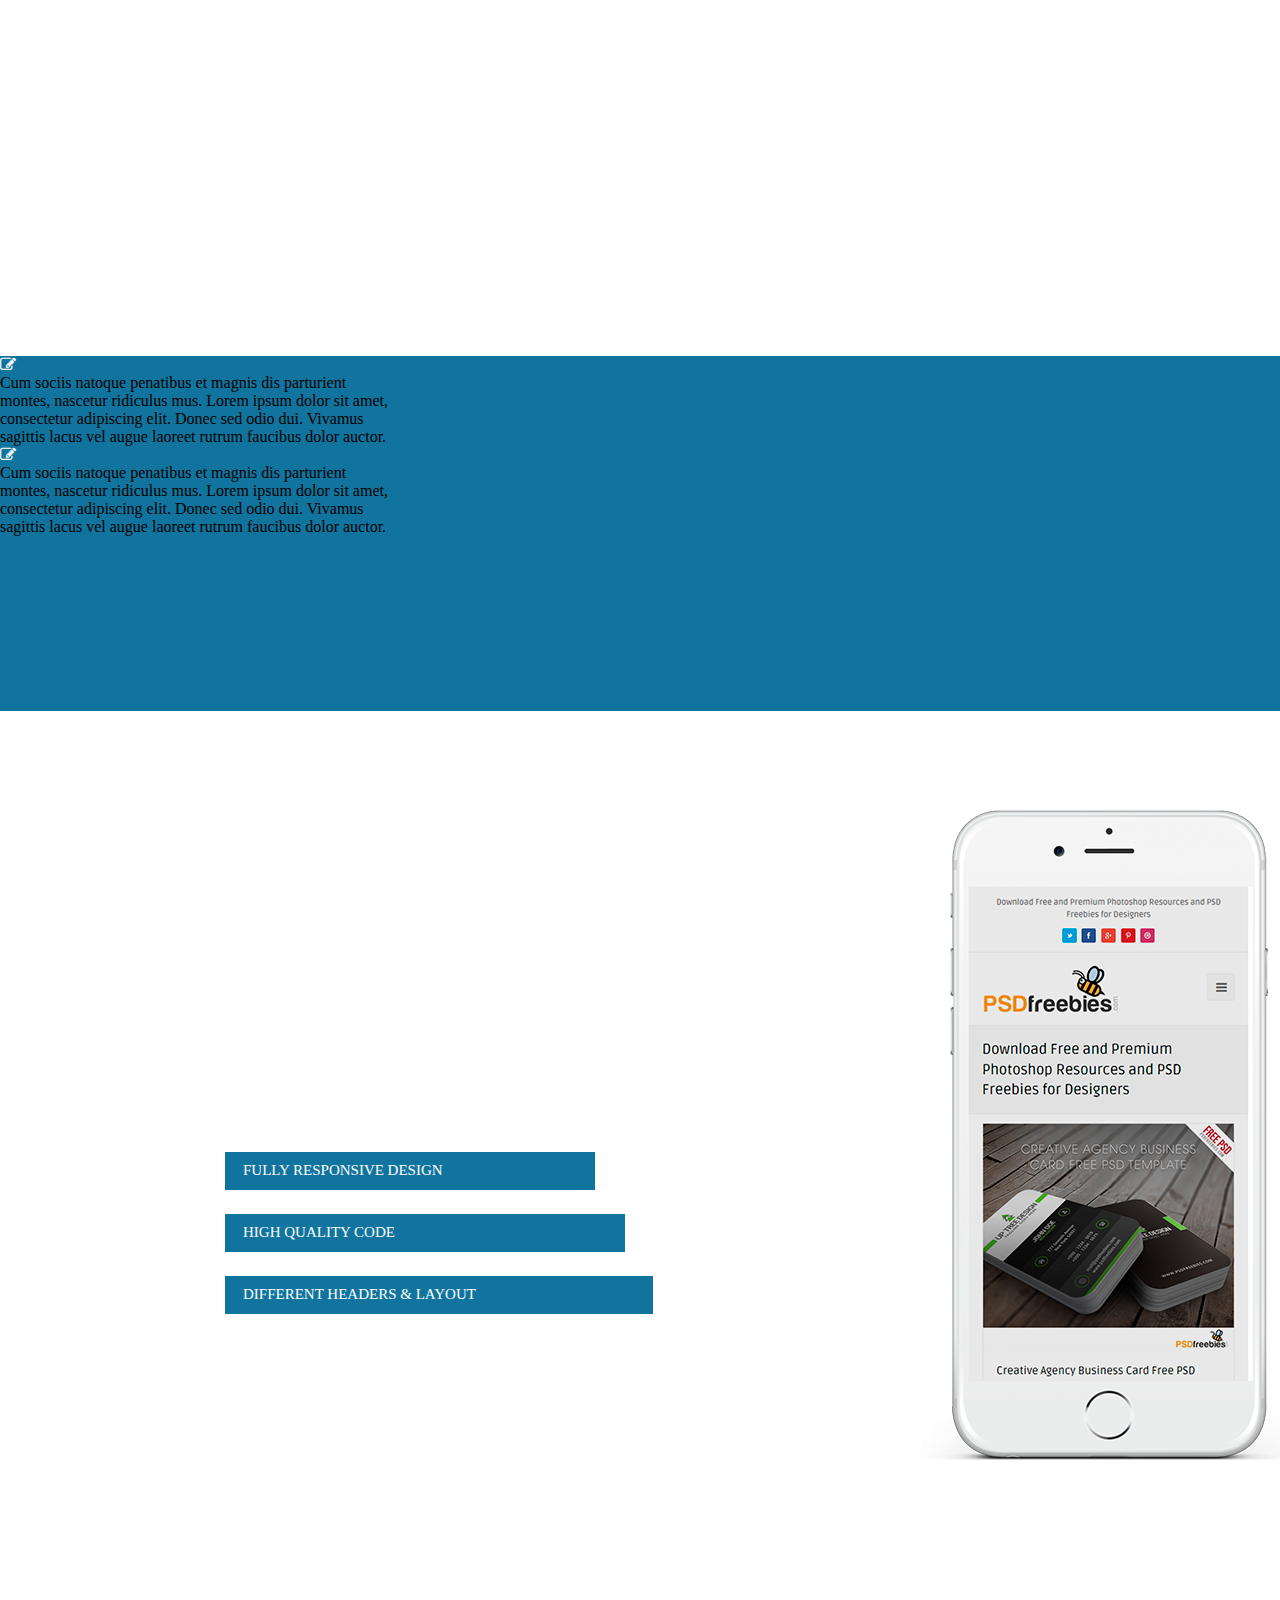
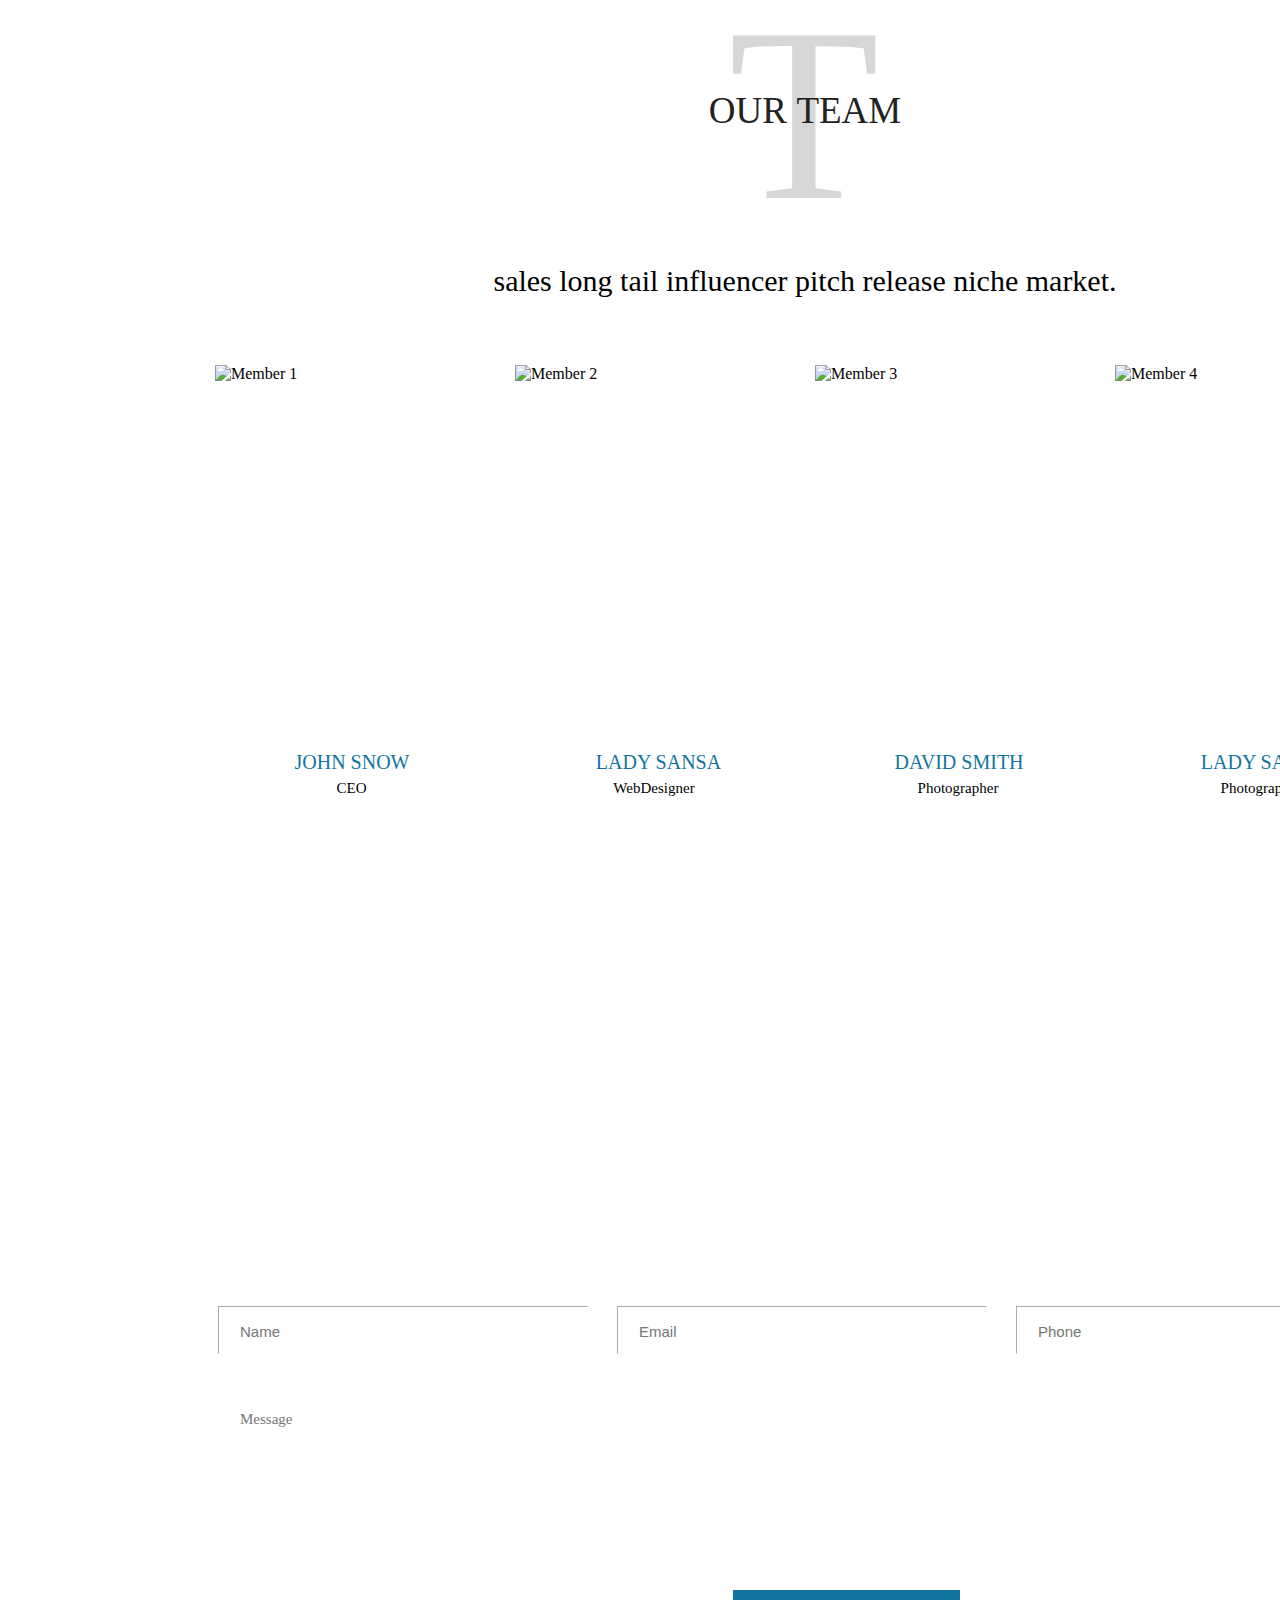
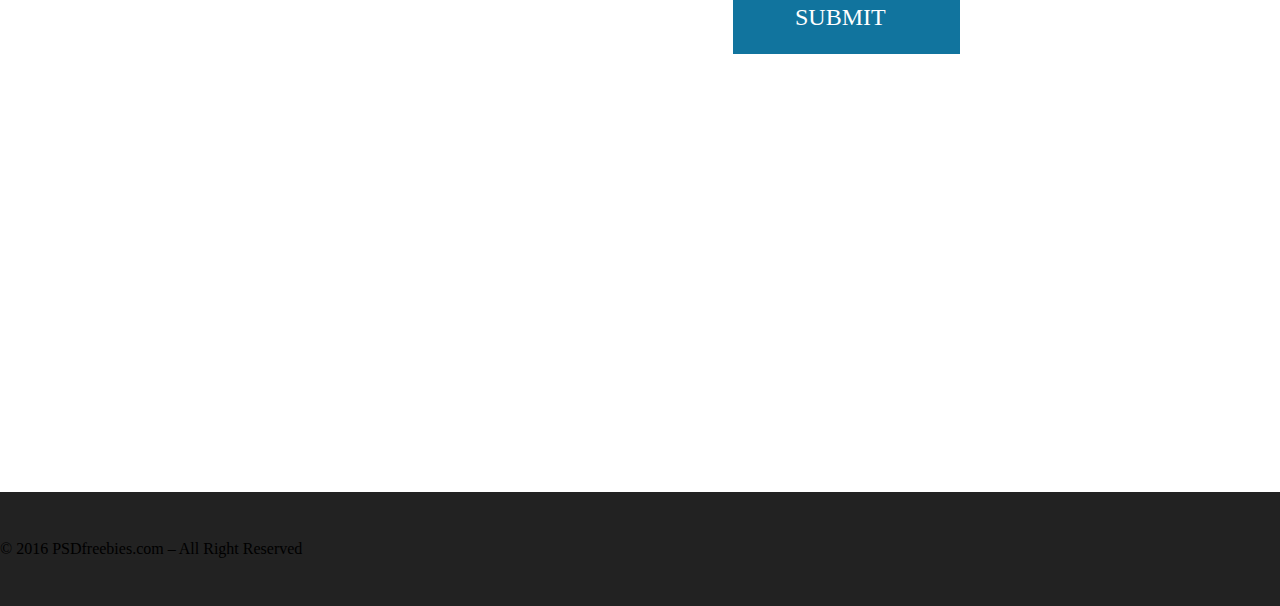
==== commit 65bcea91: ""Contact-area" section fix" ====
--- a/src/index.html
+++ b/src/index.html
@@ -405,7 +405,6 @@
                         let phone = $('input[name="phone"]').val();
                         let message = $('textarea[name="message"]').val();
                         if (name !== '' && email !== '' && phone !== '' && message !== '') {
-                            $('#button-submit').text('SENT');
                             $('input[name="name"]').val('');
                             $('input[name="email"]').val('');
                             $('input[name="phone"]').val('');
--- a/src/css/index.css
+++ b/src/css/index.css
@@ -7,6 +7,10 @@
     height: 881px;
     width: 100%;
     background-image: url("../img/about_agency_bg.jpg");
+}
+
+html{
+    scroll-behavior: smooth;
 }
 
 i{
@@ -28,24 +32,9 @@
     background-color: #11749E;
 }
 
-.footer{
-    font-family: Roboto, serif;
-    font-size: 13pt;
-    letter-spacing: normal;
-    text-transform: none;
-
-}
-footer{
-    height: 114px;
-    width: 100%;
-    align-content: center;
-    background-color: #222222;
-}
-
-
 #block-header-contact{
     position: relative;
-    top: 100px;
+    top: 88px;
     height: 297px;
     margin-left: auto;
     margin-right: auto;
@@ -53,19 +42,20 @@
 
 #form-contact-area{
     position: relative;
-    top:160px;
+    top:106px;
     height: 237px;
     width: 1168px;
-    margin-left: auto;
+    left: 218px;
     margin-right: auto;
 }
 
 .form-small{
-    height: 46px;
+    height: 43px;
     width: 347px;
     margin-bottom: 40px;
     margin-right:25px;
     padding-left: 21px;
+    padding-top: 3px;
     font-family: 'Gotham-Book', Arial, serif;
     font-size: 15px;
     color: white;
@@ -85,7 +75,7 @@
     border-color:white;
     border-width: 1px;
     background-color: rgb(0, 0, 0, 0);
-    margin-bottom: 46px;
+    margin-bottom: 42px;
 }
 
 #button-submit{
@@ -97,10 +87,14 @@
     background-color: #11749e;
     font-family: 'Gotham-Medium', serif;
     font-size: 24px;
-    padding: 20px 70px;
+    padding: 5px 78px 15px 62px;;
     color:white;
     text-transform: uppercase;
-    left:487px;
+    left:515px;
+}
+
+button:hover {
+    cursor: pointer;
 }
 
 #button-submit:active {
@@ -111,13 +105,18 @@
 #contact-area{
     position: relative;
     width: 1600px;
-    height: 922px;
+    height: 852px;
     background-image: url('../img/contact_area_bg.jpg');
     background-size: cover;
-    background-position: center;
+    background-position: top;
     background-repeat: no-repeat;
 }
 
-.footer{
-    color: white;
-}+footer{
+    display: flex;
+    height: 114px;
+    width: 100%;
+    align-items: center;
+    justify-content: space-between;
+    background-color: #222222;
+}
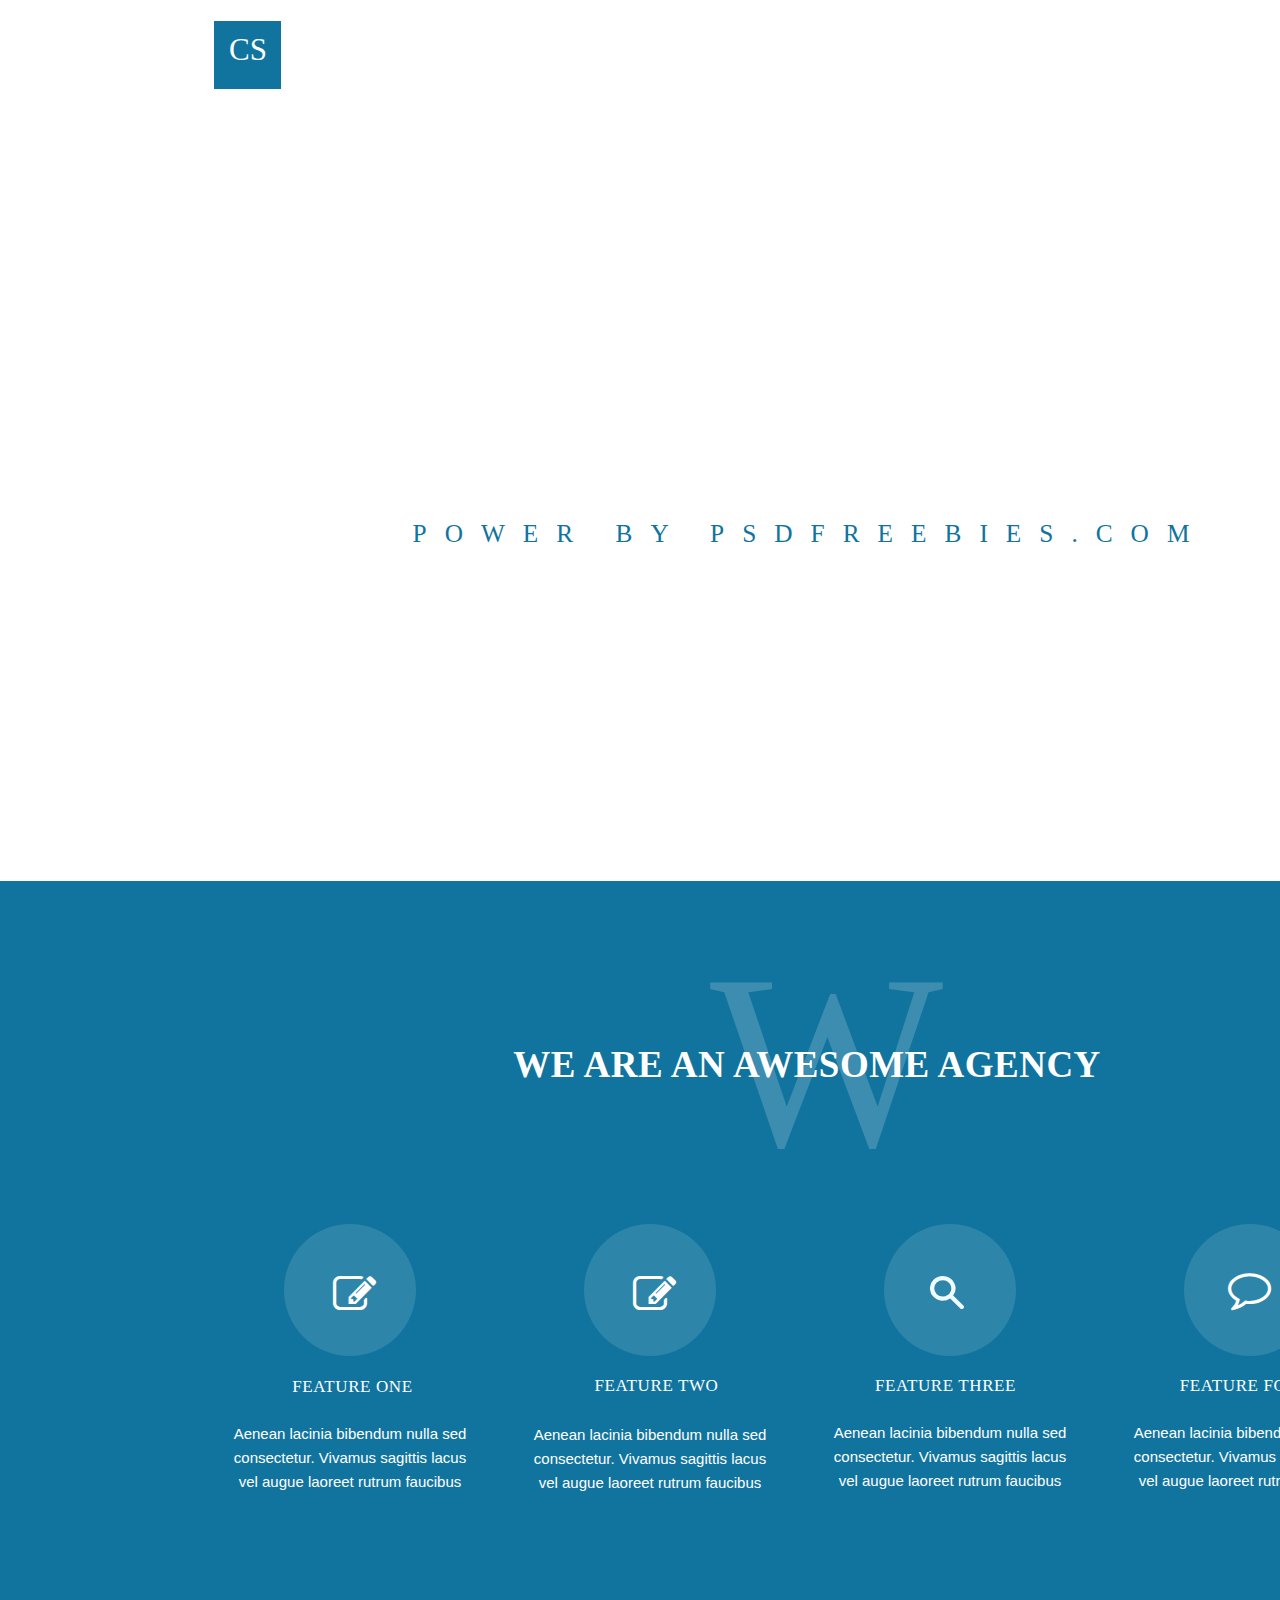
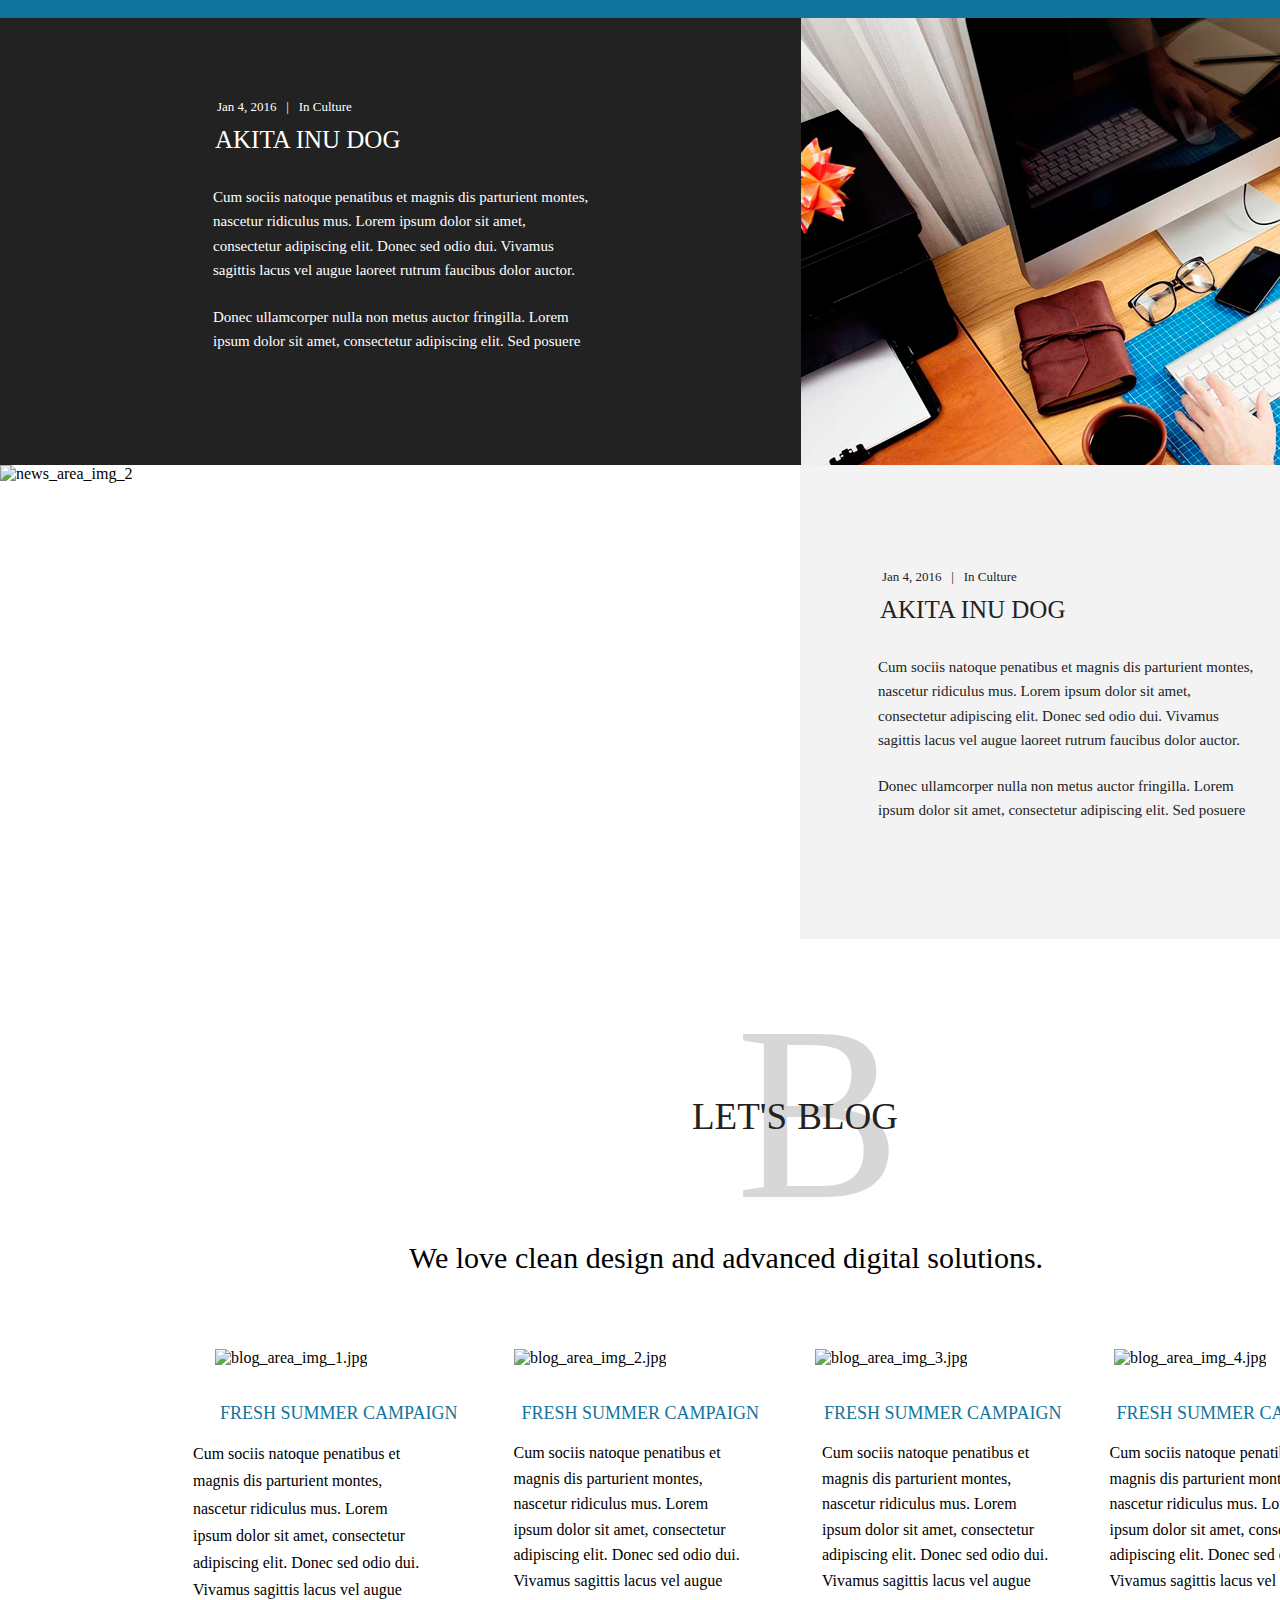
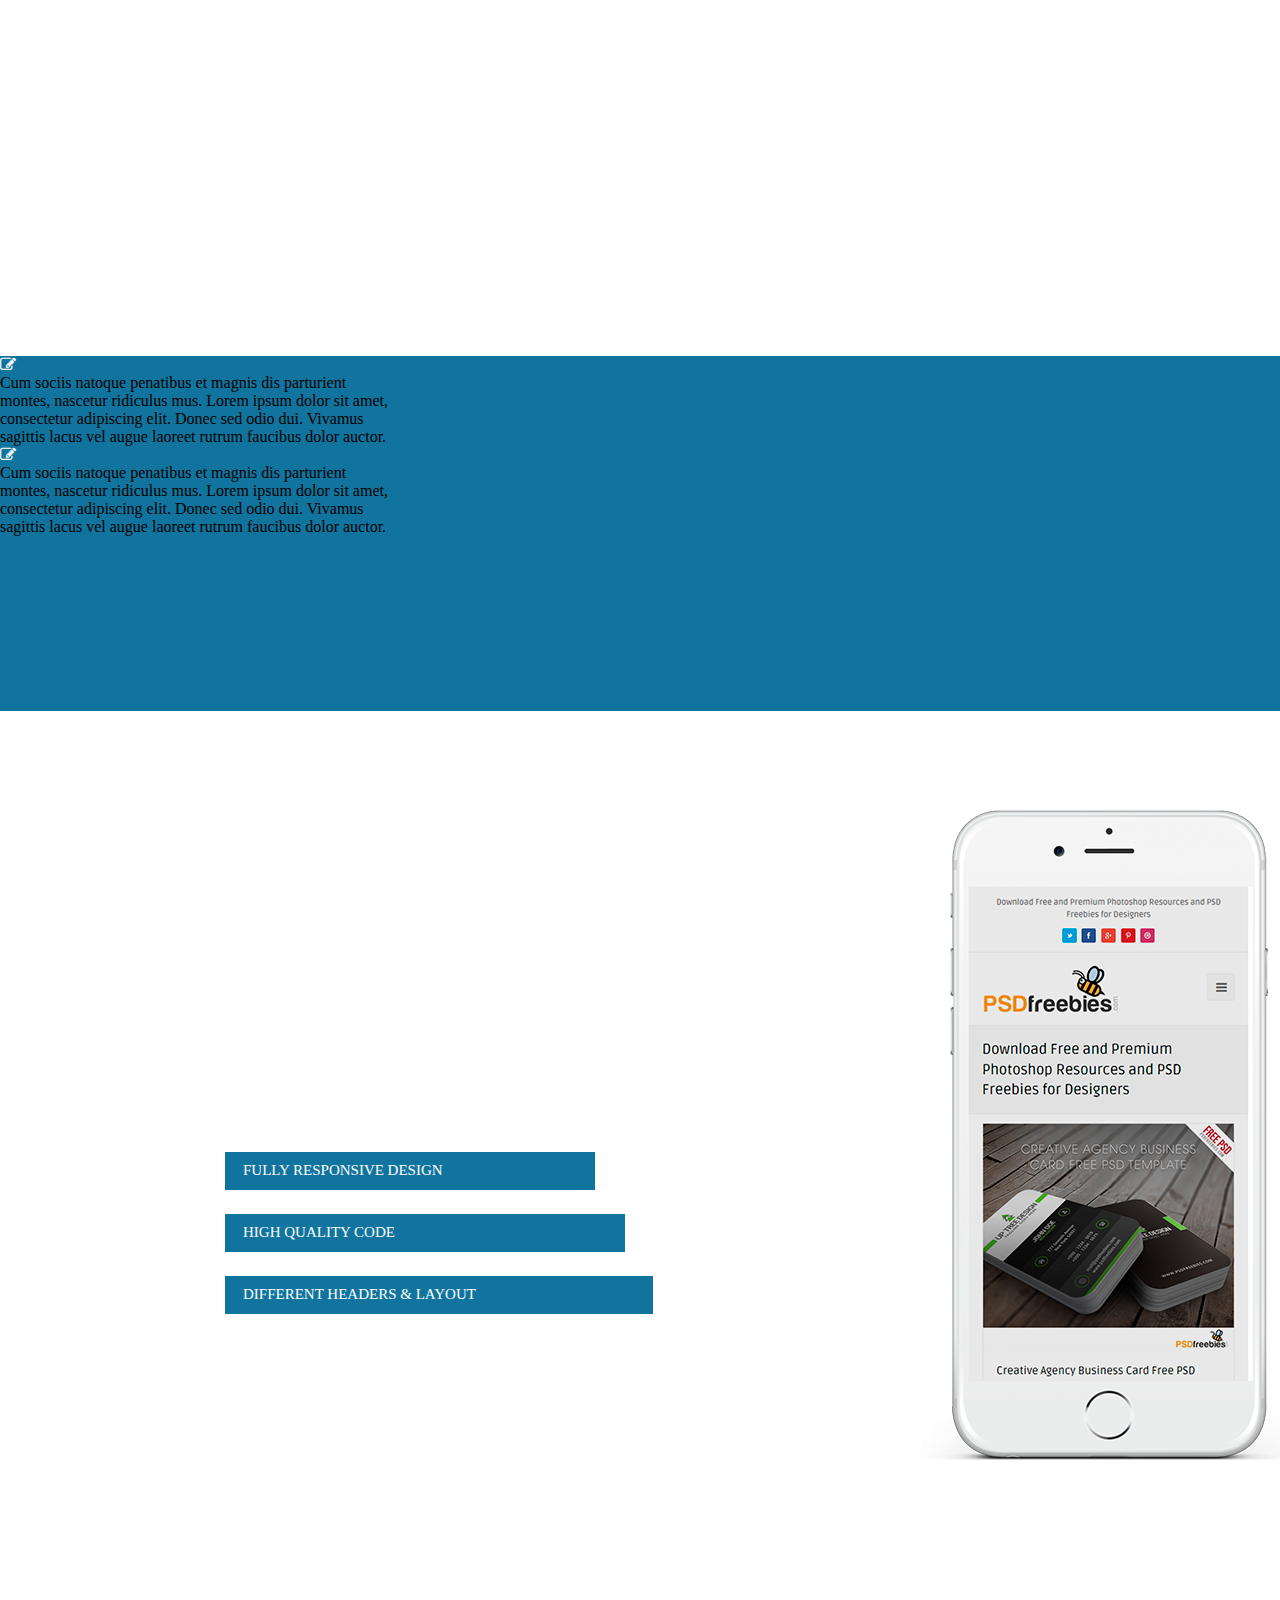
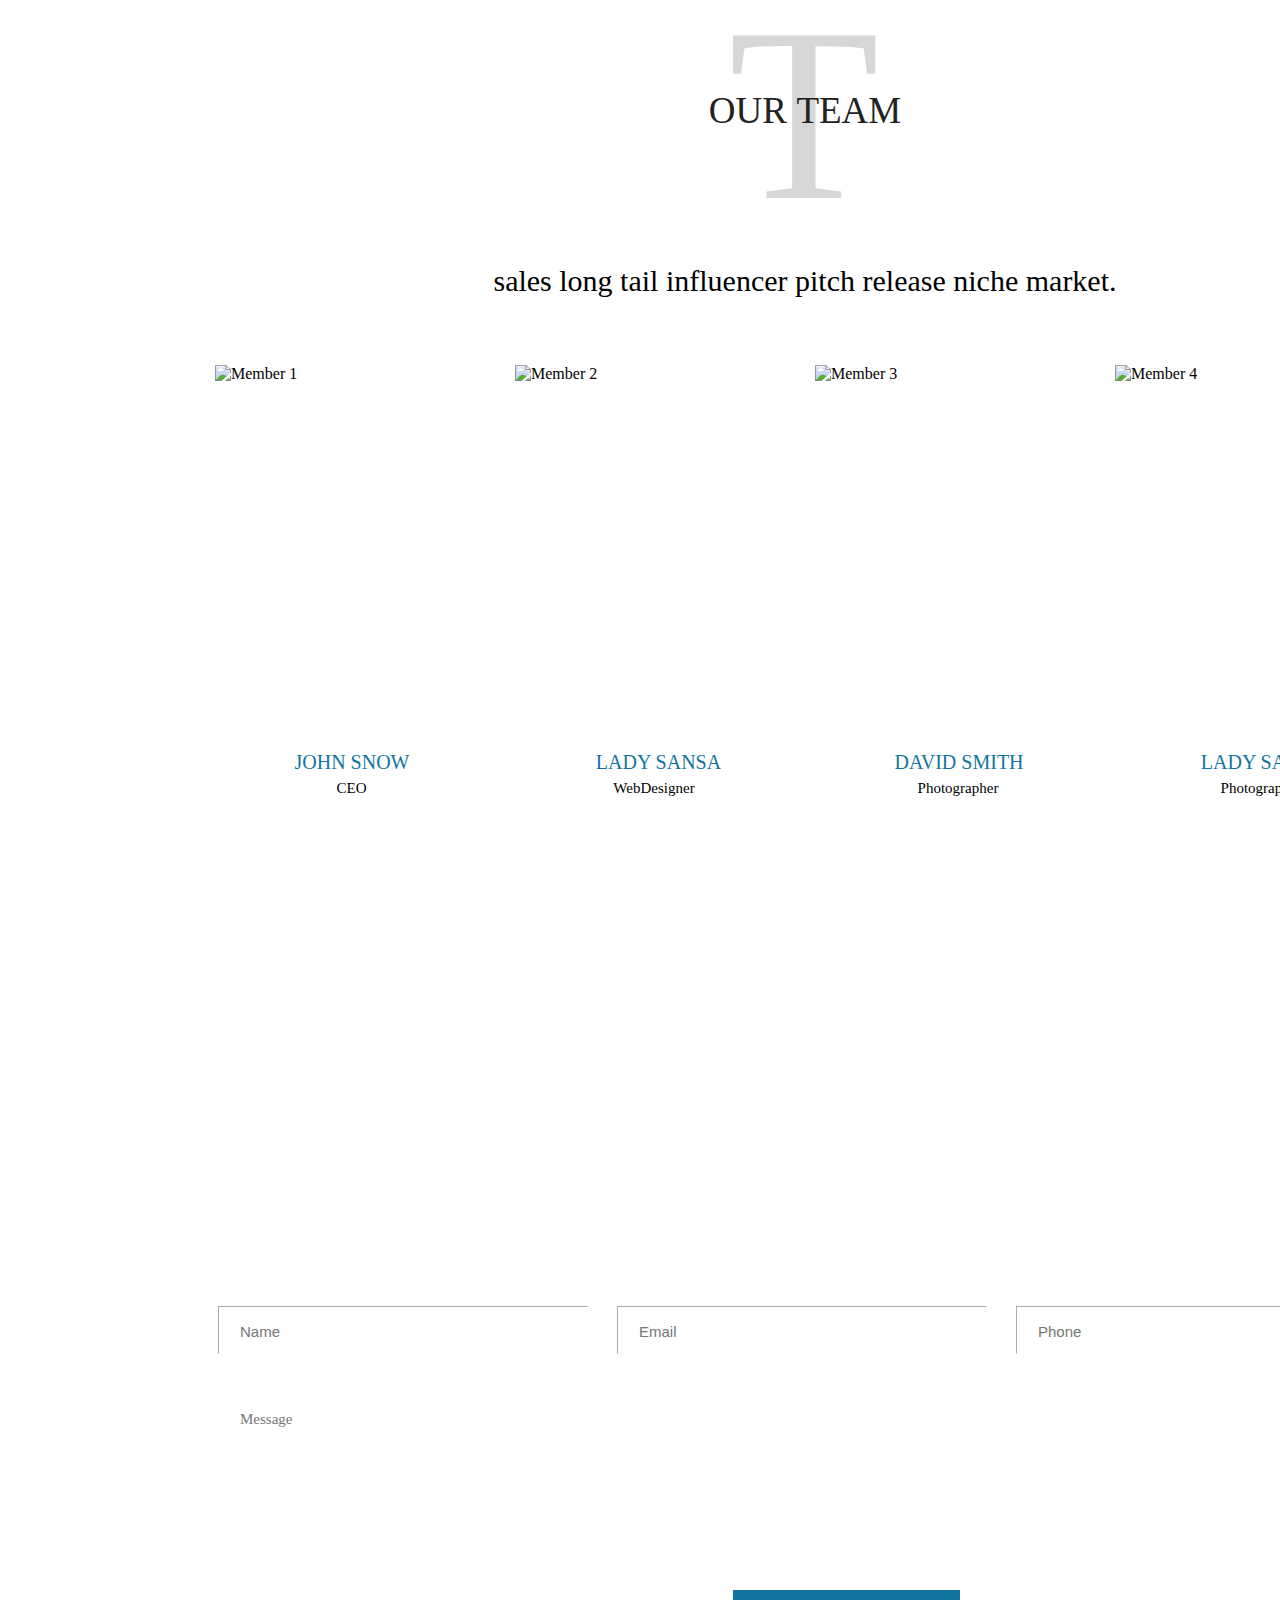
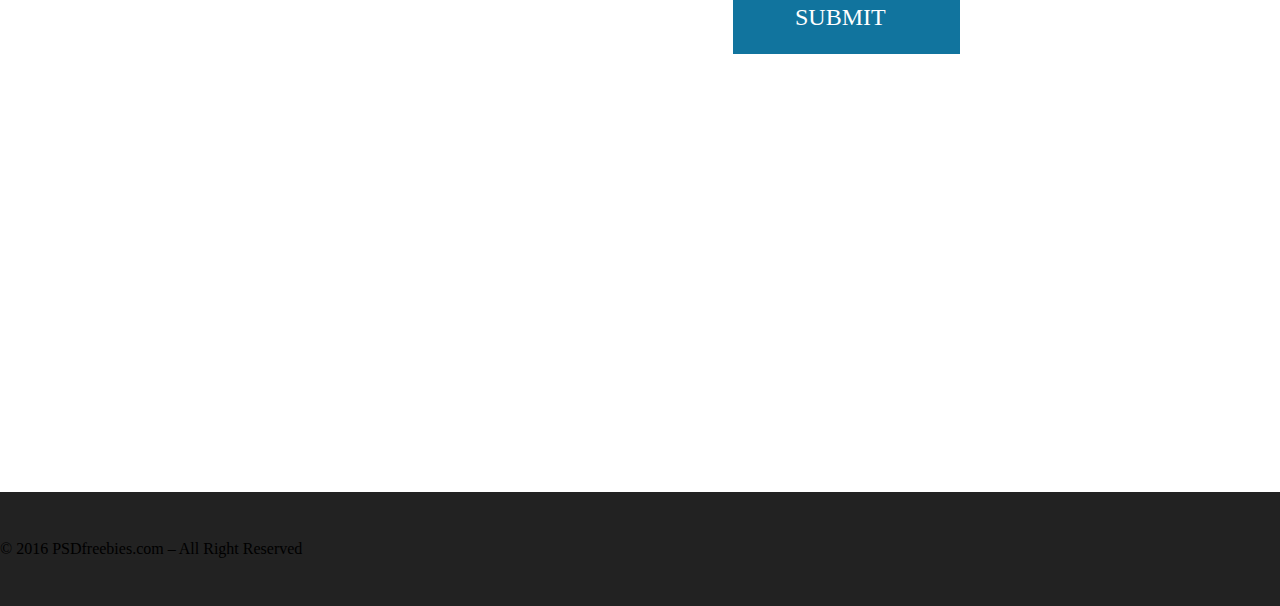
==== commit 8b004a4b: "Merge remote-tracking branch 'origin/main'" ====
--- a/src/index.html
+++ b/src/index.html
@@ -145,7 +145,7 @@
                 <div class="block-3">
                     <div class="agency-circle">
                         <div class="background-circle">
-                            <i class="fa fa-pencil-square-o"></i>
+                            <img class="agency-zoom-icon" src="img/zoom.svg" alt="zoom">
                         </div>
                     </div>
                     <div class="agency-column-text">
--- a/src/css/navbar.css
+++ b/src/css/navbar.css
@@ -3,9 +3,7 @@
     border-bottom: 1px solid #ffffff;
     height: 116px;
     display: flex;
-    /*justify-content: space-between;*/
     align-items: center;
-
 }
 
 .logo {
@@ -25,9 +23,6 @@
     text-decoration: none;
     color: white;
 }
-
-
-
 
 nav ul {
     list-style: none;
@@ -58,12 +53,6 @@
 nav a:hover::after {
     transform: scaleX(1);
 }
-
-
-
-
-
-
 
 .logo-text{
     margin-left: 15px;
--- a/src/css/awesomeAgency.css
+++ b/src/css/awesomeAgency.css
@@ -109,5 +109,9 @@
     margin-left: -9px;
 }
 
+.agency-zoom-icon{
+    margin-left: -6px;
+    margin-top: 5px;
+}
 
 
